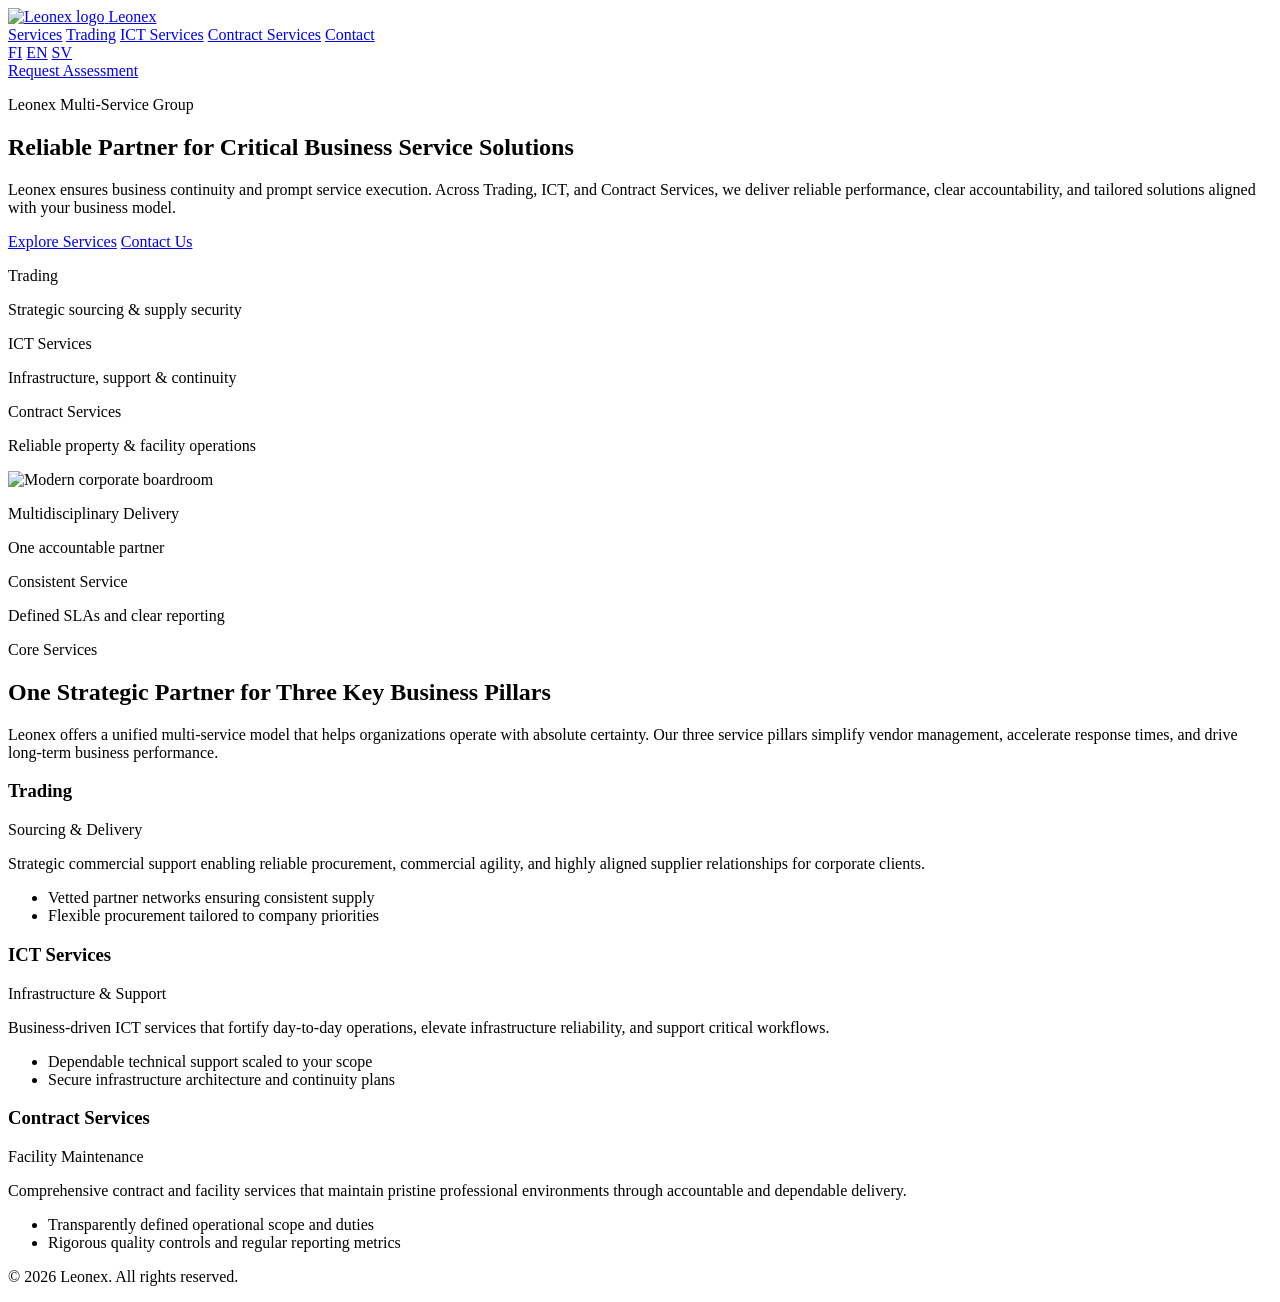
==== en/index.html @ 6550dc40 "fix: language routing localization" ====
<!DOCTYPE html>
<html lang="en">
<head>
    <meta charset="UTF-8">
    <meta name="viewport" content="width=device-width, initial-scale=1.0">
    <title>Leonex</title>
    <link rel="stylesheet" href="https://static.websitebuilder-cdn.com/576400cc5f5b2582/static/styles/main.cc6d735d.css" />
    <link rel="stylesheet" href="https://static.websitebuilder-cdn.com/576400cc5f5b2582/static/styles/fonts.0dc01eb2.css" />
    <link rel="icon" href="https://static.websitebuilder-cdn.com/576400cc5f5b2582/media/img/favicon-32.b4e21c8f9c5832f6.png" />
</head>
<body>
    <div data-theme="default" class="bg-base-100 min-h-screen text-base-content font-sans antialiased">
        
        <header id="header" class="sticky top-0 z-50 bg-base-100/90 backdrop-blur border-b border-base-border">
            <div class="mx-auto max-w-7xl px-6 lg:px-8">
                <div class="flex h-20 items-center justify-between gap-6">
                    <div class="flex items-center gap-3">
                        <a href="#hero" class="flex items-center gap-3">
                            <img src="https://static.websitebuilder-cdn.com/576400cc5f5b2582/media/img/logo.40c9488c623fadc3.a6948e40.png" alt="Leonex logo" class="h-9 w-9 rounded-md">
                            <span class="text-lg font-semibold tracking-tight text-base-content">Leonex</span>
                        </a>
                    </div>
                    <nav class="hidden lg:flex items-center gap-8 text-sm font-medium text-base-content-secondary">
                        <a href="#core-services" class="transition-colors hover:text-base-content">Services</a>
                        <a href="#trading-services" class="transition-colors hover:text-base-content">Trading</a>
                        <a href="#ict-services" class="transition-colors hover:text-base-content">ICT Services</a>
                        <a href="#cleaning-contracts" class="transition-colors hover:text-base-content">Contract Services</a>
                        <a href="#footer" class="transition-colors hover:text-base-content">Contact</a>
                    </nav>
                    <div class="hidden lg:flex items-center gap-4">
                        <div class="flex items-center gap-3 rounded-full border border-base-border bg-base-100 px-4 py-1.5 text-xs font-semibold">
                            <a href="../index.html" class="text-base-content-secondary hover:text-base-content">FI</a>
                            <a href="./index.html" class="text-primary font-bold">EN</a>
                            <a href="../sv/index.html" class="text-base-content-secondary hover:text-base-content">SV</a>
                        </div>
                        <a href="#footer" class="inline-flex items-center justify-center rounded-full bg-primary px-5 py-2.5 text-sm font-semibold text-primary-content transition-colors hover:bg-primary/90">Request Assessment</a>
                    </div>
                </div>
            </div>
        </header>

        <section id="hero" class="relative bg-base-100 py-16 sm:py-20 lg:py-24">
            <div class="relative z-10 mx-auto grid max-w-7xl grid-cols-1 items-center gap-10 px-6 lg:grid-cols-[1.1fr_0.9fr] lg:gap-12 lg:px-8">
                <div>
                    <p class="text-sm font-semibold uppercase tracking-[0.2em] text-base-content-secondary">Leonex Multi-Service Group</p>
                    <h1 class="mt-4 text-4xl font-bold tracking-tight text-base-content sm:text-5xl lg:text-6xl">
                        Reliable Partner for Critical Business Service Solutions
                    </h1>
                    <p class="mt-5 text-base leading-relaxed text-base-content-secondary sm:text-lg">
                        Leonex ensures business continuity and prompt service execution. Across Trading, ICT, and Contract Services, we deliver reliable performance, clear accountability, and tailored solutions aligned with your business model.
                    </p>
                    <div class="mt-8 flex flex-wrap gap-4">
                        <a href="#core-services" class="inline-flex items-center justify-center rounded-md bg-primary px-5 py-3 text-sm font-semibold text-primary-content transition hover:bg-primary/90">Explore Services</a>
                        <a href="#footer" class="inline-flex items-center justify-center rounded-md border border-base-border px-5 py-3 text-sm font-semibold text-base-content transition hover:bg-base-200">Contact Us</a>
                    </div>
                    
                    <div class="mt-10 grid gap-4 sm:grid-cols-3">
                        <div class="rounded-lg border border-base-border bg-base-200/50 px-4 py-3">
                            <p class="text-xs font-semibold uppercase tracking-wider text-base-content-secondary">Trading</p>
                            <p class="mt-1 text-sm font-medium text-base-content">Strategic sourcing & supply security</p>
                        </div>
                        <div class="rounded-lg border border-base-border bg-base-200/50 px-4 py-3">
                            <p class="text-xs font-semibold uppercase tracking-wider text-base-content-secondary">ICT Services</p>
                            <p class="mt-1 text-sm font-medium text-base-content">Infrastructure, support & continuity</p>
                        </div>
                        <div class="rounded-lg border border-base-border bg-base-200/50 px-4 py-3">
                            <p class="text-xs font-semibold uppercase tracking-wider text-base-content-secondary">Contract Services</p>
                            <p class="mt-1 text-sm font-medium text-base-content">Reliable property & facility operations</p>
                        </div>
                    </div>
                </div>
                
                <div class="relative">
                    <div class="rounded-2xl border border-base-border bg-base-200/80 p-3 shadow-sm">
                        <img src="https://static.websitebuilder-cdn.com/576400cc5f5b2582/media/img/hero-boardroom.fbc99840253d45b3b259ffa568a44a61.291a7914dbd7b44c.386c1541.png" alt="Modern corporate boardroom" class="h-72 w-full rounded-xl object-cover sm:h-80 lg:h-[22rem]">
                    </div>
                    <div class="mt-4 grid grid-cols-2 gap-3 text-xs text-base-content-secondary">
                        <div class="rounded-lg border border-base-border bg-base-100 px-3 py-2">
                            <p class="font-semibold text-base-content">Multidisciplinary Delivery</p>
                            <p class="mt-1">One accountable partner</p>
                        </div>
                        <div class="rounded-lg border border-base-border bg-base-100 px-3 py-2">
                            <p class="font-semibold text-base-content">Consistent Service</p>
                            <p class="mt-1">Defined SLAs and clear reporting</p>
                        </div>
                    </div>
                </div>
            </div>
        </section>

        <section id="core-services" class="relative py-16 sm:py-20 bg-gradient-to-b from-base-100 via-base-200 to-base-100 border-t border-base-border">
            <div class="relative z-10 mx-auto w-full max-w-7xl px-6 lg:px-8">
                <div class="max-w-3xl">
                    <p class="text-sm font-semibold tracking-[0.2em] text-base-content-tertiary uppercase">Core Services</p>
                    <h2 class="mt-3 text-3xl font-bold tracking-tight text-base-content sm:text-4xl">One Strategic Partner for Three Key Business Pillars</h2>
                    <p class="mt-4 text-base leading-relaxed text-base-content-secondary">Leonex offers a unified multi-service model that helps organizations operate with absolute certainty. Our three service pillars simplify vendor management, accelerate response times, and drive long-term business performance.</p>
                </div>
                
                <div class="mt-10 grid gap-6 lg:grid-cols-3">
                    <article class="rounded-2xl border border-base-border bg-base-100 p-6 shadow-sm transition hover:shadow-md">
                        <div class="flex items-center justify-between">
                            <h3 class="text-xl font-semibold text-base-content">Trading</h3>
                            <span class="rounded-full bg-secondary/15 px-3 py-1 text-xs font-semibold text-secondary">Sourcing & Delivery</span>
                        </div>
                        <p class="mt-4 text-sm leading-relaxed text-base-content-secondary">Strategic commercial support enabling reliable procurement, commercial agility, and highly aligned supplier relationships for corporate clients.</p>
                        <ul class="mt-5 space-y-2 text-sm text-base-content-secondary">
                            <li class="flex gap-2"><span class="mt-1.5 size-1.5 rounded-full bg-primary flex-shrink-0"></span><span>Vetted partner networks ensuring consistent supply</span></li>
                            <li class="flex gap-2"><span class="mt-1.5 size-1.5 rounded-full bg-primary flex-shrink-0"></span><span>Flexible procurement tailored to company priorities</span></li>
                        </ul>
                    </article>
                    
                    <article class="rounded-2xl border border-base-border bg-base-100 p-6 shadow-sm transition hover:shadow-md">
                        <div class="flex items-center justify-between">
                            <h3 class="text-xl font-semibold text-base-content">ICT Services</h3>
                            <span class="rounded-full bg-primary/15 px-3 py-1 text-xs font-semibold text-primary">Infrastructure & Support</span>
                        </div>
                        <p class="mt-4 text-sm leading-relaxed text-base-content-secondary">Business-driven ICT services that fortify day-to-day operations, elevate infrastructure reliability, and support critical workflows.</p>
                        <ul class="mt-5 space-y-2 text-sm text-base-content-secondary">
                            <li class="flex gap-2"><span class="mt-1.5 size-1.5 rounded-full bg-primary flex-shrink-0"></span><span>Dependable technical support scaled to your scope</span></li>
                            <li class="flex gap-2"><span class="mt-1.5 size-1.5 rounded-full bg-primary flex-shrink-0"></span><span>Secure infrastructure architecture and continuity plans</span></li>
                        </ul>
                    </article>
                    
                    <article class="rounded-2xl border border-base-border bg-base-100 p-6 shadow-sm transition hover:shadow-md">
                        <div class="flex items-center justify-between">
                            <h3 class="text-xl font-semibold text-base-content">Contract Services</h3>
                            <span class="rounded-full bg-secondary/15 px-3 py-1 text-xs font-semibold text-secondary">Facility Maintenance</span>
                        </div>
                        <p class="mt-4 text-sm leading-relaxed text-base-content-secondary">Comprehensive contract and facility services that maintain pristine professional environments through accountable and dependable delivery.</p>
                        <ul class="mt-5 space-y-2 text-sm text-base-content-secondary">
                            <li class="flex gap-2"><span class="mt-1.5 size-1.5 rounded-full bg-primary flex-shrink-0"></span><span>Transparently defined operational scope and duties</span></li>
                            <li class="flex gap-2"><span class="mt-1.5 size-1.5 rounded-full bg-primary flex-shrink-0"></span><span>Rigorous quality controls and regular reporting metrics</span></li>
                        </ul>
                    </article>
                </div>
            </div>
        </section>

        <footer id="footer" class="bg-base-100 border-t border-base-border py-12 text-center text-sm text-base-content-secondary">
            <p>&copy; 2026 Leonex. All rights reserved.</p>
        </footer>
    </div>
</body>
</html>
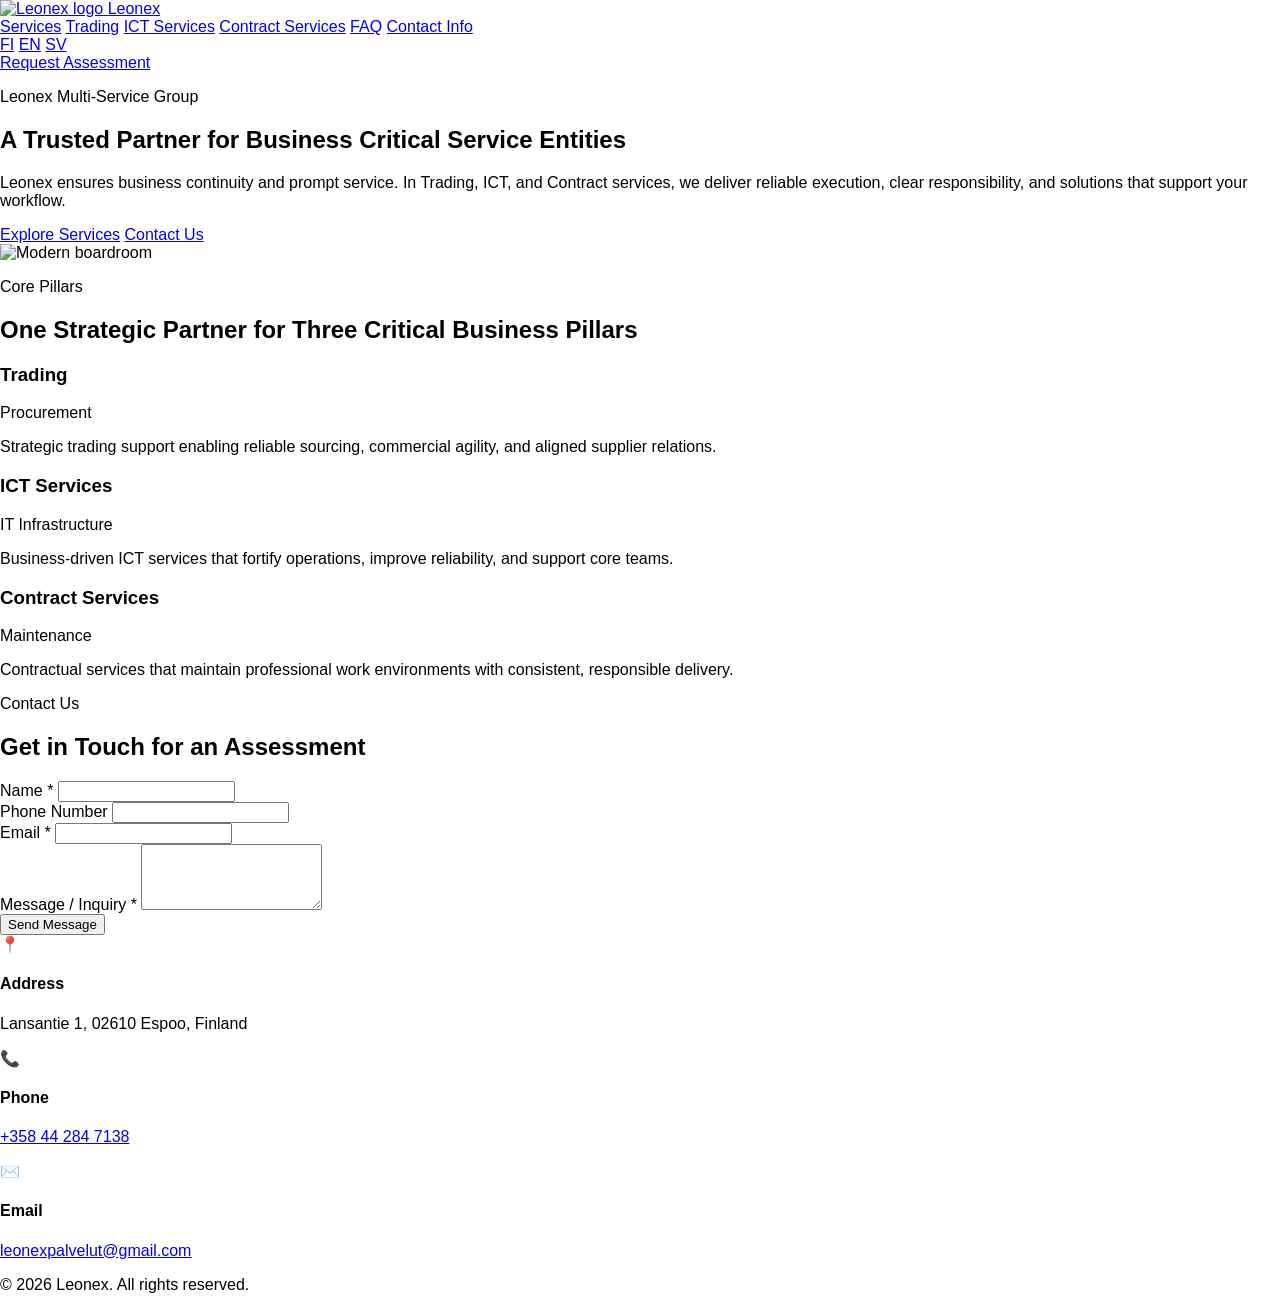
==== commit ed5c2506: "feat: complete multilingual pages (FI, EN, SV) with contact section" ====
--- a/en/index.html
+++ b/en/index.html
@@ -3,7 +3,8 @@
 <head>
     <meta charset="UTF-8">
     <meta name="viewport" content="width=device-width, initial-scale=1.0">
-    <title>Leonex</title>
+    <title>Leonex Services - Reliable Partner for Your Business</title>
+    <link rel="stylesheet" href="../style.css" />
     <link rel="stylesheet" href="https://static.websitebuilder-cdn.com/576400cc5f5b2582/static/styles/main.cc6d735d.css" />
     <link rel="stylesheet" href="https://static.websitebuilder-cdn.com/576400cc5f5b2582/static/styles/fonts.0dc01eb2.css" />
     <link rel="icon" href="https://static.websitebuilder-cdn.com/576400cc5f5b2582/media/img/favicon-32.b4e21c8f9c5832f6.png" />
@@ -24,16 +25,17 @@
                         <a href="#core-services" class="transition-colors hover:text-base-content">Services</a>
                         <a href="#trading-services" class="transition-colors hover:text-base-content">Trading</a>
                         <a href="#ict-services" class="transition-colors hover:text-base-content">ICT Services</a>
-                        <a href="#cleaning-contracts" class="transition-colors hover:text-base-content">Contract Services</a>
-                        <a href="#footer" class="transition-colors hover:text-base-content">Contact</a>
+                        <a href="#contract-services" class="transition-colors hover:text-base-content">Contract Services</a>
+                        <a href="#company-highlights" class="transition-colors hover:text-base-content">FAQ</a>
+                        <a href="#contact" class="transition-colors hover:text-base-content">Contact Info</a>
                     </nav>
                     <div class="hidden lg:flex items-center gap-4">
                         <div class="flex items-center gap-3 rounded-full border border-base-border bg-base-100 px-4 py-1.5 text-xs font-semibold">
                             <a href="../index.html" class="text-base-content-secondary hover:text-base-content">FI</a>
-                            <a href="./index.html" class="text-primary font-bold">EN</a>
+                            <a href="index.html" class="text-primary font-bold">EN</a>
                             <a href="../sv/index.html" class="text-base-content-secondary hover:text-base-content">SV</a>
                         </div>
-                        <a href="#footer" class="inline-flex items-center justify-center rounded-full bg-primary px-5 py-2.5 text-sm font-semibold text-primary-content transition-colors hover:bg-primary/90">Request Assessment</a>
+                        <a href="#contact" class="inline-flex items-center justify-center rounded-full bg-primary px-5 py-2.5 text-sm font-semibold text-primary-content transition-colors hover:bg-primary/90">Request Assessment</a>
                     </div>
                 </div>
             </div>
@@ -43,46 +45,20 @@
             <div class="relative z-10 mx-auto grid max-w-7xl grid-cols-1 items-center gap-10 px-6 lg:grid-cols-[1.1fr_0.9fr] lg:gap-12 lg:px-8">
                 <div>
                     <p class="text-sm font-semibold uppercase tracking-[0.2em] text-base-content-secondary">Leonex Multi-Service Group</p>
-                    <h1 class="mt-4 text-4xl font-bold tracking-tight text-base-content sm:text-5xl lg:text-6xl">
-                        Reliable Partner for Critical Business Service Solutions
+                    <h1 class="mt-4 text-4xl font-bold tracking-tight text-base-content sm:text-5xl lg:text-4xl xl:text-5xl leading-tight">
+                        A Trusted Partner for Business Critical Service Entities
                     </h1>
                     <p class="mt-5 text-base leading-relaxed text-base-content-secondary sm:text-lg">
-                        Leonex ensures business continuity and prompt service execution. Across Trading, ICT, and Contract Services, we deliver reliable performance, clear accountability, and tailored solutions aligned with your business model.
+                        Leonex ensures business continuity and prompt service. In Trading, ICT, and Contract services, we deliver reliable execution, clear responsibility, and solutions that support your workflow.
                     </p>
                     <div class="mt-8 flex flex-wrap gap-4">
                         <a href="#core-services" class="inline-flex items-center justify-center rounded-md bg-primary px-5 py-3 text-sm font-semibold text-primary-content transition hover:bg-primary/90">Explore Services</a>
-                        <a href="#footer" class="inline-flex items-center justify-center rounded-md border border-base-border px-5 py-3 text-sm font-semibold text-base-content transition hover:bg-base-200">Contact Us</a>
-                    </div>
-                    
-                    <div class="mt-10 grid gap-4 sm:grid-cols-3">
-                        <div class="rounded-lg border border-base-border bg-base-200/50 px-4 py-3">
-                            <p class="text-xs font-semibold uppercase tracking-wider text-base-content-secondary">Trading</p>
-                            <p class="mt-1 text-sm font-medium text-base-content">Strategic sourcing & supply security</p>
-                        </div>
-                        <div class="rounded-lg border border-base-border bg-base-200/50 px-4 py-3">
-                            <p class="text-xs font-semibold uppercase tracking-wider text-base-content-secondary">ICT Services</p>
-                            <p class="mt-1 text-sm font-medium text-base-content">Infrastructure, support & continuity</p>
-                        </div>
-                        <div class="rounded-lg border border-base-border bg-base-200/50 px-4 py-3">
-                            <p class="text-xs font-semibold uppercase tracking-wider text-base-content-secondary">Contract Services</p>
-                            <p class="mt-1 text-sm font-medium text-base-content">Reliable property & facility operations</p>
-                        </div>
+                        <a href="#contact" class="inline-flex items-center justify-center rounded-md border border-base-border px-5 py-3 text-sm font-semibold text-base-content transition hover:bg-base-200">Contact Us</a>
                     </div>
                 </div>
-                
                 <div class="relative">
                     <div class="rounded-2xl border border-base-border bg-base-200/80 p-3 shadow-sm">
-                        <img src="https://static.websitebuilder-cdn.com/576400cc5f5b2582/media/img/hero-boardroom.fbc99840253d45b3b259ffa568a44a61.291a7914dbd7b44c.386c1541.png" alt="Modern corporate boardroom" class="h-72 w-full rounded-xl object-cover sm:h-80 lg:h-[22rem]">
-                    </div>
-                    <div class="mt-4 grid grid-cols-2 gap-3 text-xs text-base-content-secondary">
-                        <div class="rounded-lg border border-base-border bg-base-100 px-3 py-2">
-                            <p class="font-semibold text-base-content">Multidisciplinary Delivery</p>
-                            <p class="mt-1">One accountable partner</p>
-                        </div>
-                        <div class="rounded-lg border border-base-border bg-base-100 px-3 py-2">
-                            <p class="font-semibold text-base-content">Consistent Service</p>
-                            <p class="mt-1">Defined SLAs and clear reporting</p>
-                        </div>
+                        <img src="https://static.websitebuilder-cdn.com/576400cc5f5b2582/media/img/hero-boardroom.fbc99840253d45b3b259ffa568a44a61.291a7914dbd7b44c.386c1541.png" alt="Modern boardroom" class="h-72 w-full rounded-xl object-cover sm:h-80 lg:h-[22rem]">
                     </div>
                 </div>
             </div>
@@ -91,53 +67,99 @@
         <section id="core-services" class="relative py-16 sm:py-20 bg-gradient-to-b from-base-100 via-base-200 to-base-100 border-t border-base-border">
             <div class="relative z-10 mx-auto w-full max-w-7xl px-6 lg:px-8">
                 <div class="max-w-3xl">
-                    <p class="text-sm font-semibold tracking-[0.2em] text-base-content-tertiary uppercase">Core Services</p>
-                    <h2 class="mt-3 text-3xl font-bold tracking-tight text-base-content sm:text-4xl">One Strategic Partner for Three Key Business Pillars</h2>
-                    <p class="mt-4 text-base leading-relaxed text-base-content-secondary">Leonex offers a unified multi-service model that helps organizations operate with absolute certainty. Our three service pillars simplify vendor management, accelerate response times, and drive long-term business performance.</p>
+                    <p class="text-sm font-semibold tracking-[0.2em] text-base-content-tertiary uppercase">Core Pillars</p>
+                    <h2 class="mt-3 text-3xl font-bold tracking-tight text-base-content sm:text-4xl">One Strategic Partner for Three Critical Business Pillars</h2>
                 </div>
                 
-                <div class="mt-10 grid gap-6 lg:grid-cols-3">
-                    <article class="rounded-2xl border border-base-border bg-base-100 p-6 shadow-sm transition hover:shadow-md">
-                        <div class="flex items-center justify-between">
-                            <h3 class="text-xl font-semibold text-base-content">Trading</h3>
-                            <span class="rounded-full bg-secondary/15 px-3 py-1 text-xs font-semibold text-secondary">Sourcing & Delivery</span>
+                <div class="mt-12 grid gap-6 lg:grid-cols-3">
+                    <article class="rounded-3xl border border-base-border bg-base-100 p-8 shadow-sm transition hover:shadow-md">
+                        <div class="flex items-center justify-between border-b border-base-border/60 pb-4">
+                            <h3 class="text-2xl font-bold text-base-content">Trading</h3>
+                            <span class="rounded-full bg-blue-50 text-blue-700 border border-blue-100 px-3 py-1 text-xs font-semibold">Procurement</span>
                         </div>
-                        <p class="mt-4 text-sm leading-relaxed text-base-content-secondary">Strategic commercial support enabling reliable procurement, commercial agility, and highly aligned supplier relationships for corporate clients.</p>
-                        <ul class="mt-5 space-y-2 text-sm text-base-content-secondary">
-                            <li class="flex gap-2"><span class="mt-1.5 size-1.5 rounded-full bg-primary flex-shrink-0"></span><span>Vetted partner networks ensuring consistent supply</span></li>
-                            <li class="flex gap-2"><span class="mt-1.5 size-1.5 rounded-full bg-primary flex-shrink-0"></span><span>Flexible procurement tailored to company priorities</span></li>
-                        </ul>
+                        <p class="mt-4 text-sm text-base-content-secondary min-h-[72px]">Strategic trading support enabling reliable sourcing, commercial agility, and aligned supplier relations.</p>
                     </article>
-                    
-                    <article class="rounded-2xl border border-base-border bg-base-100 p-6 shadow-sm transition hover:shadow-md">
-                        <div class="flex items-center justify-between">
-                            <h3 class="text-xl font-semibold text-base-content">ICT Services</h3>
-                            <span class="rounded-full bg-primary/15 px-3 py-1 text-xs font-semibold text-primary">Infrastructure & Support</span>
+                    <article class="rounded-3xl border border-base-border bg-base-100 p-8 shadow-sm transition hover:shadow-md">
+                        <div class="flex items-center justify-between border-b border-base-border/60 pb-4">
+                            <h3 class="text-2xl font-bold text-base-content">ICT Services</h3>
+                            <span class="rounded-full bg-cyan-50 text-cyan-700 border border-cyan-100 px-3 py-1 text-xs font-semibold">IT Infrastructure</span>
                         </div>
-                        <p class="mt-4 text-sm leading-relaxed text-base-content-secondary">Business-driven ICT services that fortify day-to-day operations, elevate infrastructure reliability, and support critical workflows.</p>
-                        <ul class="mt-5 space-y-2 text-sm text-base-content-secondary">
-                            <li class="flex gap-2"><span class="mt-1.5 size-1.5 rounded-full bg-primary flex-shrink-0"></span><span>Dependable technical support scaled to your scope</span></li>
-                            <li class="flex gap-2"><span class="mt-1.5 size-1.5 rounded-full bg-primary flex-shrink-0"></span><span>Secure infrastructure architecture and continuity plans</span></li>
-                        </ul>
+                        <p class="mt-4 text-sm text-base-content-secondary min-h-[72px]">Business-driven ICT services that fortify operations, improve reliability, and support core teams.</p>
                     </article>
-                    
-                    <article class="rounded-2xl border border-base-border bg-base-100 p-6 shadow-sm transition hover:shadow-md">
-                        <div class="flex items-center justify-between">
-                            <h3 class="text-xl font-semibold text-base-content">Contract Services</h3>
-                            <span class="rounded-full bg-secondary/15 px-3 py-1 text-xs font-semibold text-secondary">Facility Maintenance</span>
+                    <article class="rounded-3xl border border-base-border bg-base-100 p-8 shadow-sm transition hover:shadow-md">
+                        <div class="flex items-center justify-between border-b border-base-border/60 pb-4">
+                            <h3 class="text-2xl font-bold text-base-content">Contract Services</h3>
+                            <span class="rounded-full bg-indigo-50 text-indigo-700 border border-indigo-100 px-3 py-1 text-xs font-semibold">Maintenance</span>
                         </div>
-                        <p class="mt-4 text-sm leading-relaxed text-base-content-secondary">Comprehensive contract and facility services that maintain pristine professional environments through accountable and dependable delivery.</p>
-                        <ul class="mt-5 space-y-2 text-sm text-base-content-secondary">
-                            <li class="flex gap-2"><span class="mt-1.5 size-1.5 rounded-full bg-primary flex-shrink-0"></span><span>Transparently defined operational scope and duties</span></li>
-                            <li class="flex gap-2"><span class="mt-1.5 size-1.5 rounded-full bg-primary flex-shrink-0"></span><span>Rigorous quality controls and regular reporting metrics</span></li>
-                        </ul>
+                        <p class="mt-4 text-sm text-base-content-secondary min-h-[72px]">Contractual services that maintain professional work environments with consistent, responsible delivery.</p>
                     </article>
                 </div>
             </div>
         </section>
 
-        <footer id="footer" class="bg-base-100 border-t border-base-border py-12 text-center text-sm text-base-content-secondary">
-            <p>&copy; 2026 Leonex. All rights reserved.</p>
+        <section id="contact" class="relative py-16 sm:py-20 bg-base-100 border-t border-base-border">
+            <div class="mx-auto max-w-7xl px-6 lg:px-8">
+                <div class="max-w-3xl mb-12">
+                    <p class="text-xs font-bold uppercase tracking-wider text-primary">Contact Us</p>
+                    <h2 class="mt-3 text-3xl font-bold tracking-tight text-base-content sm:text-4xl">Get in Touch for an Assessment</h2>
+                </div>
+
+                <div class="grid grid-cols-1 lg:grid-cols-12 gap-12 items-start">
+                    <div class="lg:col-span-7 bg-white p-8 rounded-2xl border border-base-border shadow-sm">
+                        <form action="#" method="POST" class="space-y-5">
+                            <div class="grid grid-cols-1 sm:grid-cols-2 gap-4">
+                                <div>
+                                    <label for="name" class="block text-xs font-bold uppercase text-base-content mb-2">Name *</label>
+                                    <input type="text" id="name" name="name" required class="w-full px-4 py-3 rounded-xl border border-base-border bg-slate-50/50 text-sm">
+                                </div>
+                                <div>
+                                    <label for="phone" class="block text-xs font-bold uppercase text-base-content mb-2">Phone Number</label>
+                                    <input type="tel" id="phone" name="phone" class="w-full px-4 py-3 rounded-xl border border-base-border bg-slate-50/50 text-sm">
+                                </div>
+                            </div>
+                            <div>
+                                <label for="email" class="block text-xs font-bold uppercase text-base-content mb-2">Email *</label>
+                                <input type="email" id="email" name="email" required class="w-full px-4 py-3 rounded-xl border border-base-border bg-slate-50/50 text-sm">
+                            </div>
+                            <div>
+                                <label for="message" class="block text-xs font-bold uppercase text-base-content mb-2">Message / Inquiry *</label>
+                                <textarea id="message" name="message" rows="4" required class="w-full px-4 py-3 rounded-xl border border-base-border bg-slate-50/50 text-sm"></textarea>
+                            </div>
+                            <button type="submit" class="w-full inline-flex items-center justify-center rounded-xl bg-primary px-5 py-4 text-sm font-semibold text-primary-content shadow transition-colors hover:bg-primary/90">Send Message</button>
+                        </form>
+                    </div>
+
+                    <div class="lg:col-span-5 space-y-6">
+                        <div class="p-6 border border-base-border rounded-2xl bg-slate-50/50 flex gap-4 items-start">
+                            <div class="text-xl">📍</div>
+                            <div>
+                                <h4 class="font-bold text-sm text-base-content uppercase tracking-wider">Address</h4>
+                                <p class="text-sm text-base-content-secondary mt-1">Lansantie 1, 02610 Espoo, Finland</p>
+                            </div>
+                        </div>
+                        <div class="p-6 border border-base-border rounded-2xl bg-slate-50/50 flex gap-4 items-start">
+                            <div class="text-xl">📞</div>
+                            <div>
+                                <h4 class="font-bold text-sm text-base-content uppercase tracking-wider">Phone</h4>
+                                <p class="text-sm text-base-content-secondary mt-1"><a href="tel:+358442847138" class="hover:underline text-base-content font-semibold">+358 44 284 7138</a></p>
+                            </div>
+                        </div>
+                        <div class="p-6 border border-base-border rounded-2xl bg-slate-50/50 flex gap-4 items-start">
+                            <div class="text-xl">✉️</div>
+                            <div>
+                                <h4 class="font-bold text-sm text-base-content uppercase tracking-wider">Email</h4>
+                                <p class="text-sm text-base-content-secondary mt-1"><a href="mailto:leonexpalvelut@gmail.com" class="hover:underline text-primary font-semibold">leonexpalvelut@gmail.com</a></p>
+                            </div>
+                        </div>
+                    </div>
+                </div>
+            </div>
+        </section>
+
+        <footer id="footer" class="bg-slate-900 text-slate-400 border-t border-slate-800 py-12">
+            <div class="mx-auto max-w-7xl px-6 lg:px-8 text-center">
+                <p class="text-xs">&copy; 2026 Leonex. All rights reserved.</p>
+            </div>
         </footer>
     </div>
 </body>
--- a/style.css
+++ b/style.css
@@ -0,0 +1,24 @@
+html {
+  scroll-behavior: smooth;
+}
+
+body {
+  font-family: Arial, sans-serif;
+  margin: 0;
+  padding: 0;
+}
+
+/* Accordion Component UI Optimization */
+details summary::-webkit-details-marker {
+  display: none;
+}
+details[open] summary span:last-child {
+  transform: rotate(45deg);
+}
+
+/* Interactive Forms UI overrides */
+input:focus, textarea:focus {
+  outline: none;
+  border-color: var(--p, #0077cc) !important;
+  box-shadow: 0 0 0 2px rgba(0, 119, 204, 0.1);
+}
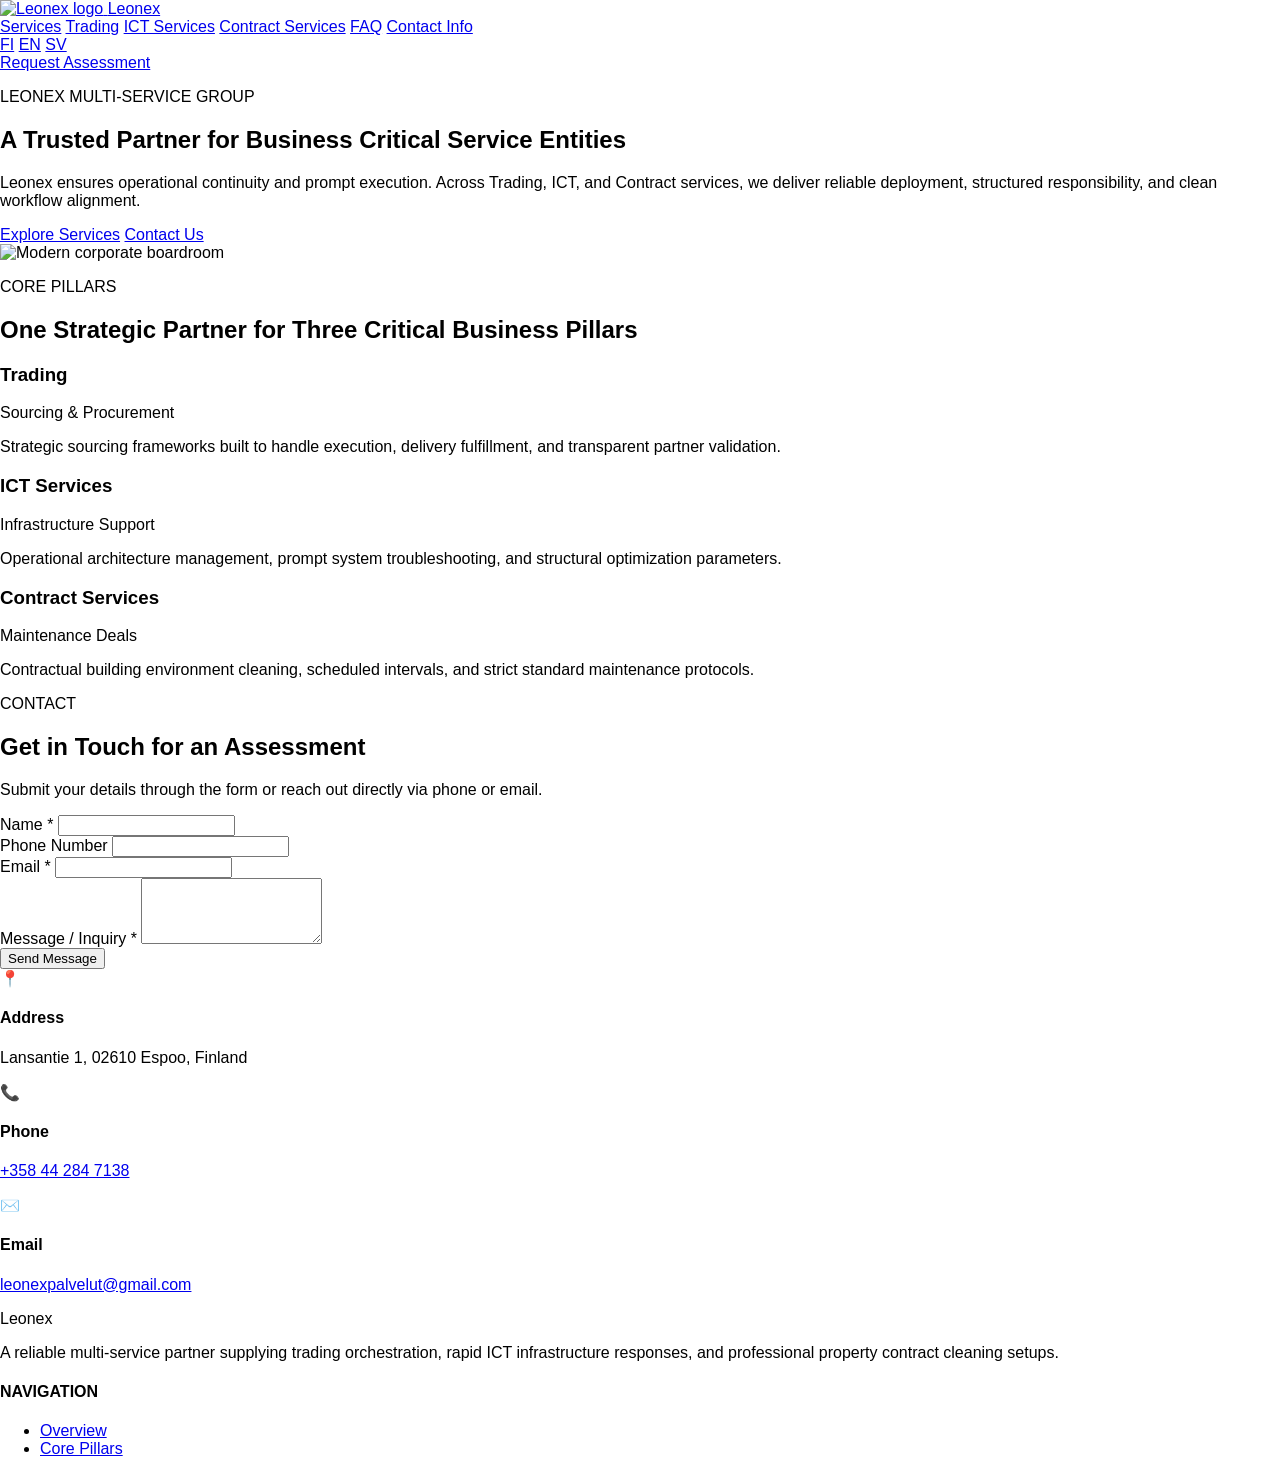
==== commit bdfaf516: "fix: resolve structural component inconsistencies, match snapshot sections, add complete contact for" ====
--- a/en/index.html
+++ b/en/index.html
@@ -26,7 +26,7 @@
                         <a href="#trading-services" class="transition-colors hover:text-base-content">Trading</a>
                         <a href="#ict-services" class="transition-colors hover:text-base-content">ICT Services</a>
                         <a href="#contract-services" class="transition-colors hover:text-base-content">Contract Services</a>
-                        <a href="#company-highlights" class="transition-colors hover:text-base-content">FAQ</a>
+                        <a href="#faq" class="transition-colors hover:text-base-content">FAQ</a>
                         <a href="#contact" class="transition-colors hover:text-base-content">Contact Info</a>
                     </nav>
                     <div class="hidden lg:flex items-center gap-4">
@@ -44,64 +44,65 @@
         <section id="hero" class="relative bg-base-100 py-16 sm:py-20 lg:py-24">
             <div class="relative z-10 mx-auto grid max-w-7xl grid-cols-1 items-center gap-10 px-6 lg:grid-cols-[1.1fr_0.9fr] lg:gap-12 lg:px-8">
                 <div>
-                    <p class="text-sm font-semibold uppercase tracking-[0.2em] text-base-content-secondary">Leonex Multi-Service Group</p>
-                    <h1 class="mt-4 text-4xl font-bold tracking-tight text-base-content sm:text-5xl lg:text-4xl xl:text-5xl leading-tight">
+                    <p class="text-xs font-bold uppercase tracking-[0.2em] text-base-content-tertiary">LEONEX MULTI-SERVICE GROUP</p>
+                    <h1 class="mt-4 text-4xl font-extrabold tracking-tight text-base-content sm:text-5xl lg:text-5xl leading-[1.15]">
                         A Trusted Partner for Business Critical Service Entities
                     </h1>
-                    <p class="mt-5 text-base leading-relaxed text-base-content-secondary sm:text-lg">
-                        Leonex ensures business continuity and prompt service. In Trading, ICT, and Contract services, we deliver reliable execution, clear responsibility, and solutions that support your workflow.
+                    <p class="mt-5 text-base leading-relaxed text-base-content-secondary sm:text-lg max-w-2xl">
+                        Leonex ensures operational continuity and prompt execution. Across Trading, ICT, and Contract services, we deliver reliable deployment, structured responsibility, and clean workflow alignment.
                     </p>
                     <div class="mt-8 flex flex-wrap gap-4">
                         <a href="#core-services" class="inline-flex items-center justify-center rounded-md bg-primary px-5 py-3 text-sm font-semibold text-primary-content transition hover:bg-primary/90">Explore Services</a>
-                        <a href="#contact" class="inline-flex items-center justify-center rounded-md border border-base-border px-5 py-3 text-sm font-semibold text-base-content transition hover:bg-base-200">Contact Us</a>
+                        <a href="#contact" class="inline-flex items-center justify-center rounded-md border border-base-border px-5 py-3 text-sm font-semibold text-base-content bg-white transition hover:bg-base-200">Contact Us</a>
                     </div>
                 </div>
-                <div class="relative">
-                    <div class="rounded-2xl border border-base-border bg-base-200/80 p-3 shadow-sm">
-                        <img src="https://static.websitebuilder-cdn.com/576400cc5f5b2582/media/img/hero-boardroom.fbc99840253d45b3b259ffa568a44a61.291a7914dbd7b44c.386c1541.png" alt="Modern boardroom" class="h-72 w-full rounded-xl object-cover sm:h-80 lg:h-[22rem]">
+                <div class="relative flex flex-col gap-4">
+                    <div class="rounded-2xl border border-base-border bg-base-100 p-3 shadow-sm">
+                        <img src="https://static.websitebuilder-cdn.com/576400cc5f5b2582/media/img/hero-boardroom.fbc99840253d45b3b259ffa568a44a61.291a7914dbd7b44c.386c1541.png" alt="Modern corporate boardroom" class="h-72 w-full rounded-xl object-cover sm:h-80 lg:h-[24rem]">
                     </div>
                 </div>
             </div>
         </section>
 
-        <section id="core-services" class="relative py-16 sm:py-20 bg-gradient-to-b from-base-100 via-base-200 to-base-100 border-t border-base-border">
+        <section id="core-services" class="relative py-16 sm:py-20 bg-base-100 border-t border-base-border/60">
             <div class="relative z-10 mx-auto w-full max-w-7xl px-6 lg:px-8">
                 <div class="max-w-3xl">
-                    <p class="text-sm font-semibold tracking-[0.2em] text-base-content-tertiary uppercase">Core Pillars</p>
-                    <h2 class="mt-3 text-3xl font-bold tracking-tight text-base-content sm:text-4xl">One Strategic Partner for Three Critical Business Pillars</h2>
+                    <p class="text-xs font-bold tracking-wider text-base-content-tertiary uppercase">CORE PILLARS</p>
+                    <h2 class="mt-3 text-3xl font-extrabold tracking-tight text-base-content sm:text-4xl leading-[1.2]">One Strategic Partner for Three Critical Business Pillars</h2>
                 </div>
                 
                 <div class="mt-12 grid gap-6 lg:grid-cols-3">
-                    <article class="rounded-3xl border border-base-border bg-base-100 p-8 shadow-sm transition hover:shadow-md">
-                        <div class="flex items-center justify-between border-b border-base-border/60 pb-4">
-                            <h3 class="text-2xl font-bold text-base-content">Trading</h3>
-                            <span class="rounded-full bg-blue-50 text-blue-700 border border-blue-100 px-3 py-1 text-xs font-semibold">Procurement</span>
+                    <article class="rounded-2xl border border-base-border bg-base-100 p-8 shadow-sm">
+                        <div class="flex items-center justify-between pb-4">
+                            <h3 class="text-xl font-extrabold text-base-content">Trading</h3>
+                            <span class="rounded-full bg-blue-50 text-blue-700 border border-blue-100 px-3 py-1 text-xs font-bold">Sourcing & Procurement</span>
                         </div>
-                        <p class="mt-4 text-sm text-base-content-secondary min-h-[72px]">Strategic trading support enabling reliable sourcing, commercial agility, and aligned supplier relations.</p>
+                        <p class="mt-4 text-sm text-base-content-secondary min-h-[80px]">Strategic sourcing frameworks built to handle execution, delivery fulfillment, and transparent partner validation.</p>
                     </article>
-                    <article class="rounded-3xl border border-base-border bg-base-100 p-8 shadow-sm transition hover:shadow-md">
-                        <div class="flex items-center justify-between border-b border-base-border/60 pb-4">
-                            <h3 class="text-2xl font-bold text-base-content">ICT Services</h3>
-                            <span class="rounded-full bg-cyan-50 text-cyan-700 border border-cyan-100 px-3 py-1 text-xs font-semibold">IT Infrastructure</span>
+                    <article class="rounded-2xl border border-base-border bg-base-100 p-8 shadow-sm">
+                        <div class="flex items-center justify-between pb-4">
+                            <h3 class="text-xl font-extrabold text-base-content">ICT Services</h3>
+                            <span class="rounded-full bg-cyan-50 text-cyan-700 border border-cyan-100 px-3 py-1 text-xs font-bold">Infrastructure Support</span>
                         </div>
-                        <p class="mt-4 text-sm text-base-content-secondary min-h-[72px]">Business-driven ICT services that fortify operations, improve reliability, and support core teams.</p>
+                        <p class="mt-4 text-sm text-base-content-secondary min-h-[80px]">Operational architecture management, prompt system troubleshooting, and structural optimization parameters.</p>
                     </article>
-                    <article class="rounded-3xl border border-base-border bg-base-100 p-8 shadow-sm transition hover:shadow-md">
-                        <div class="flex items-center justify-between border-b border-base-border/60 pb-4">
-                            <h3 class="text-2xl font-bold text-base-content">Contract Services</h3>
-                            <span class="rounded-full bg-indigo-50 text-indigo-700 border border-indigo-100 px-3 py-1 text-xs font-semibold">Maintenance</span>
+                    <article class="rounded-2xl border border-base-border bg-base-100 p-8 shadow-sm">
+                        <div class="flex items-center justify-between pb-4">
+                            <h3 class="text-xl font-extrabold text-base-content">Contract Services</h3>
+                            <span class="rounded-full bg-indigo-50 text-indigo-700 border border-indigo-100 px-3 py-1 text-xs font-bold">Maintenance Deals</span>
                         </div>
-                        <p class="mt-4 text-sm text-base-content-secondary min-h-[72px]">Contractual services that maintain professional work environments with consistent, responsible delivery.</p>
+                        <p class="mt-4 text-sm text-base-content-secondary min-h-[80px]">Contractual building environment cleaning, scheduled intervals, and strict standard maintenance protocols.</p>
                     </article>
                 </div>
             </div>
         </section>
 
-        <section id="contact" class="relative py-16 sm:py-20 bg-base-100 border-t border-base-border">
+        <section id="contact" class="relative py-16 sm:py-20 bg-base-100 border-t border-base-border/40">
             <div class="mx-auto max-w-7xl px-6 lg:px-8">
                 <div class="max-w-3xl mb-12">
-                    <p class="text-xs font-bold uppercase tracking-wider text-primary">Contact Us</p>
-                    <h2 class="mt-3 text-3xl font-bold tracking-tight text-base-content sm:text-4xl">Get in Touch for an Assessment</h2>
+                    <p class="text-xs font-bold uppercase tracking-wider text-primary">CONTACT</p>
+                    <h2 class="mt-3 text-3xl font-extrabold tracking-tight text-base-content sm:text-4xl">Get in Touch for an Assessment</h2>
+                    <p class="mt-4 text-base text-base-content-secondary">Submit your details through the form or reach out directly via phone or email.</p>
                 </div>
 
                 <div class="grid grid-cols-1 lg:grid-cols-12 gap-12 items-start">
@@ -110,45 +111,45 @@
                             <div class="grid grid-cols-1 sm:grid-cols-2 gap-4">
                                 <div>
                                     <label for="name" class="block text-xs font-bold uppercase text-base-content mb-2">Name *</label>
-                                    <input type="text" id="name" name="name" required class="w-full px-4 py-3 rounded-xl border border-base-border bg-slate-50/50 text-sm">
+                                    <input type="text" id="name" name="name" required class="w-full px-4 py-3 rounded-xl border border-base-border bg-slate-50/50 text-sm focus:ring-2 focus:ring-primary/20">
                                 </div>
                                 <div>
                                     <label for="phone" class="block text-xs font-bold uppercase text-base-content mb-2">Phone Number</label>
-                                    <input type="tel" id="phone" name="phone" class="w-full px-4 py-3 rounded-xl border border-base-border bg-slate-50/50 text-sm">
+                                    <input type="tel" id="phone" name="phone" class="w-full px-4 py-3 rounded-xl border border-base-border bg-slate-50/50 text-sm focus:ring-2 focus:ring-primary/20">
                                 </div>
                             </div>
                             <div>
                                 <label for="email" class="block text-xs font-bold uppercase text-base-content mb-2">Email *</label>
-                                <input type="email" id="email" name="email" required class="w-full px-4 py-3 rounded-xl border border-base-border bg-slate-50/50 text-sm">
+                                <input type="email" id="email" name="email" required class="w-full px-4 py-3 rounded-xl border border-base-border bg-slate-50/50 text-sm focus:ring-2 focus:ring-primary/20">
                             </div>
                             <div>
                                 <label for="message" class="block text-xs font-bold uppercase text-base-content mb-2">Message / Inquiry *</label>
-                                <textarea id="message" name="message" rows="4" required class="w-full px-4 py-3 rounded-xl border border-base-border bg-slate-50/50 text-sm"></textarea>
+                                <textarea id="message" name="message" rows="4" required class="w-full px-4 py-3 rounded-xl border border-base-border bg-slate-50/50 text-sm focus:ring-2 focus:ring-primary/20"></textarea>
                             </div>
                             <button type="submit" class="w-full inline-flex items-center justify-center rounded-xl bg-primary px-5 py-4 text-sm font-semibold text-primary-content shadow transition-colors hover:bg-primary/90">Send Message</button>
                         </form>
                     </div>
 
                     <div class="lg:col-span-5 space-y-6">
-                        <div class="p-6 border border-base-border rounded-2xl bg-slate-50/50 flex gap-4 items-start">
+                        <div class="p-6 border border-base-border rounded-2xl bg-slate-50/40 flex gap-4 items-start">
                             <div class="text-xl">📍</div>
                             <div>
                                 <h4 class="font-bold text-sm text-base-content uppercase tracking-wider">Address</h4>
                                 <p class="text-sm text-base-content-secondary mt-1">Lansantie 1, 02610 Espoo, Finland</p>
                             </div>
                         </div>
-                        <div class="p-6 border border-base-border rounded-2xl bg-slate-50/50 flex gap-4 items-start">
+                        <div class="p-6 border border-base-border rounded-2xl bg-slate-50/40 flex gap-4 items-start">
                             <div class="text-xl">📞</div>
                             <div>
                                 <h4 class="font-bold text-sm text-base-content uppercase tracking-wider">Phone</h4>
-                                <p class="text-sm text-base-content-secondary mt-1"><a href="tel:+358442847138" class="hover:underline text-base-content font-semibold">+358 44 284 7138</a></p>
+                                <p class="text-sm text-base-content-secondary mt-1"><a href="tel:+358442847138" class="hover:underline text-base-content font-bold">+358 44 284 7138</a></p>
                             </div>
                         </div>
-                        <div class="p-6 border border-base-border rounded-2xl bg-slate-50/50 flex gap-4 items-start">
+                        <div class="p-6 border border-base-border rounded-2xl bg-slate-50/40 flex gap-4 items-start">
                             <div class="text-xl">✉️</div>
                             <div>
                                 <h4 class="font-bold text-sm text-base-content uppercase tracking-wider">Email</h4>
-                                <p class="text-sm text-base-content-secondary mt-1"><a href="mailto:leonexpalvelut@gmail.com" class="hover:underline text-primary font-semibold">leonexpalvelut@gmail.com</a></p>
+                                <p class="text-sm text-base-content-secondary mt-1"><a href="mailto:leonexpalvelut@gmail.com" class="hover:underline text-primary font-bold">leonexpalvelut@gmail.com</a></p>
                             </div>
                         </div>
                     </div>
@@ -156,9 +157,25 @@
             </div>
         </section>
 
-        <footer id="footer" class="bg-slate-900 text-slate-400 border-t border-slate-800 py-12">
-            <div class="mx-auto max-w-7xl px-6 lg:px-8 text-center">
-                <p class="text-xs">&copy; 2026 Leonex. All rights reserved.</p>
+        <footer id="footer" class="bg-base-100 border-t border-base-border py-16 text-sm text-base-content-secondary">
+            <div class="mx-auto max-w-7xl px-6 lg:px-8 grid grid-cols-1 md:grid-cols-12 gap-8">
+                <div class="md:col-span-5 space-y-4">
+                    <div class="flex items-center gap-2 text-base-content font-bold text-lg">
+                        <span>Leonex</span>
+                    </div>
+                    <p class="max-w-sm text-xs leading-relaxed">
+                        A reliable multi-service partner supplying trading orchestration, rapid ICT infrastructure responses, and professional property contract cleaning setups.
+                    </p>
+                </div>
+                <div class="md:col-span-7 grid grid-cols-3 gap-4 text-xs">
+                    <div>
+                        <h4 class="font-bold text-base-content mb-3">NAVIGATION</h4>
+                        <ul class="space-y-2">
+                            <li><a href="#hero" class="hover:text-base-content">Overview</a></li>
+                            <li><a href="#core-services" class="hover:text-base-content">Core Pillars</a></li>
+                        </ul>
+                    </div>
+                </div>
             </div>
         </footer>
     </div>
--- a/style.css
+++ b/style.css
@@ -12,8 +12,8 @@
 details summary::-webkit-details-marker {
   display: none;
 }
-details[open] summary span:last-child {
-  transform: rotate(45deg);
+details summary {
+  list-style: none;
 }
 
 /* Interactive Forms UI overrides */
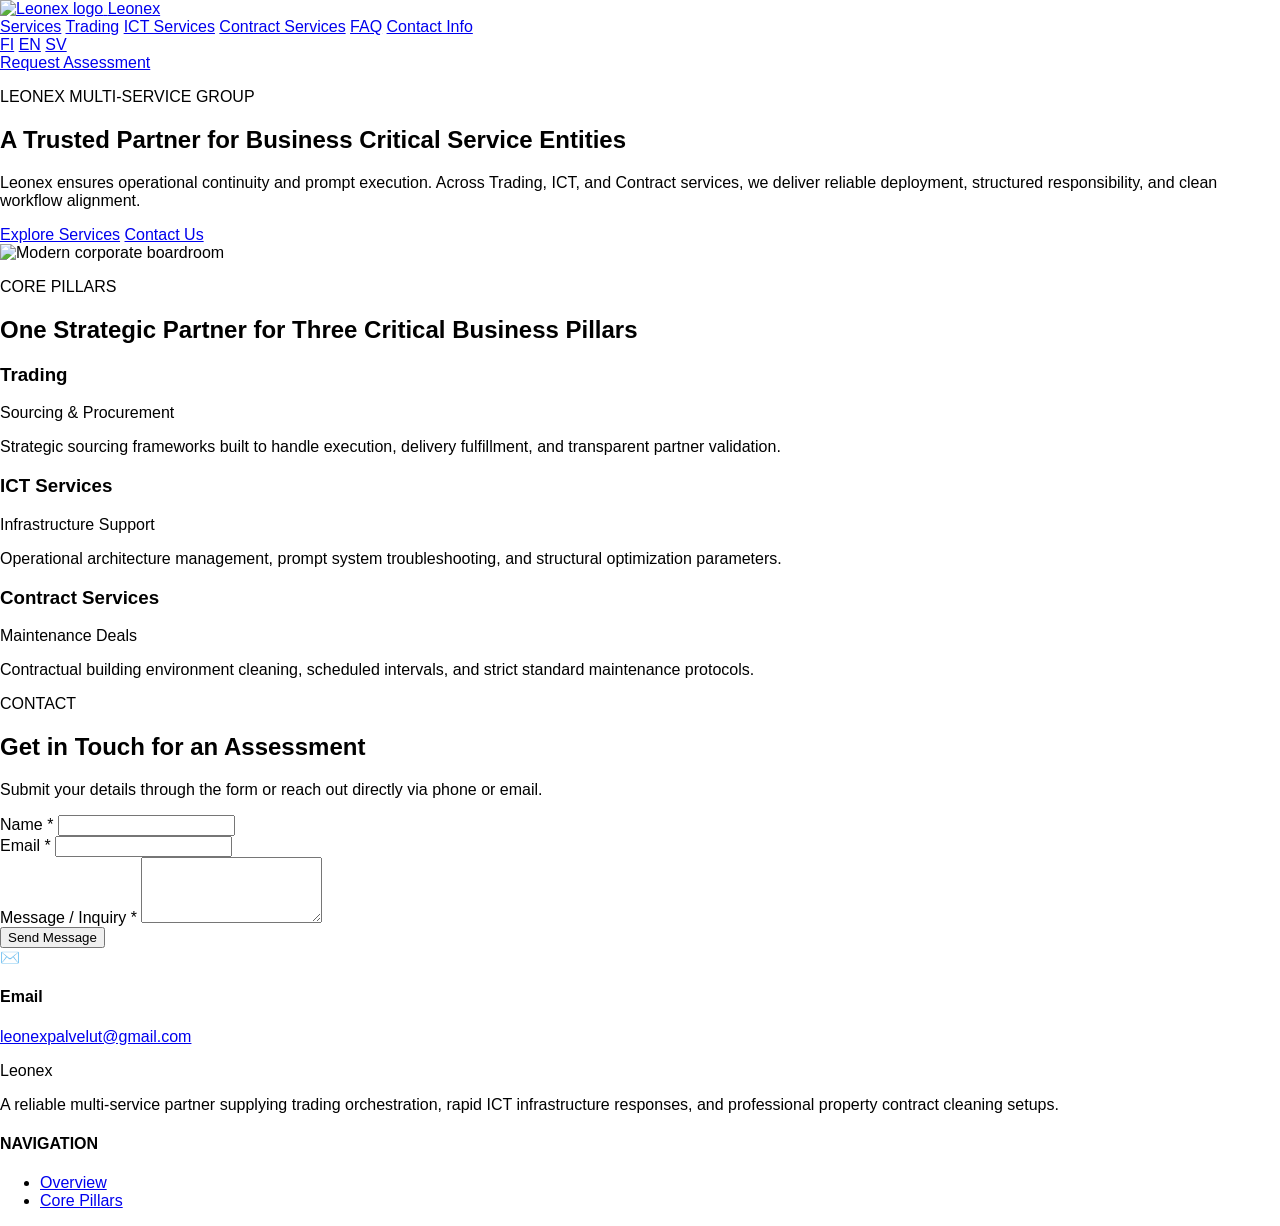
==== commit 35d420bd: "Remove phone number and address from contact sections" ====
--- a/en/index.html
+++ b/en/index.html
@@ -108,14 +108,10 @@
                 <div class="grid grid-cols-1 lg:grid-cols-12 gap-12 items-start">
                     <div class="lg:col-span-7 bg-white p-8 rounded-2xl border border-base-border shadow-sm">
                         <form action="#" method="POST" class="space-y-5">
-                            <div class="grid grid-cols-1 sm:grid-cols-2 gap-4">
+                            <div class="grid grid-cols-1 gap-4">
                                 <div>
                                     <label for="name" class="block text-xs font-bold uppercase text-base-content mb-2">Name *</label>
                                     <input type="text" id="name" name="name" required class="w-full px-4 py-3 rounded-xl border border-base-border bg-slate-50/50 text-sm focus:ring-2 focus:ring-primary/20">
-                                </div>
-                                <div>
-                                    <label for="phone" class="block text-xs font-bold uppercase text-base-content mb-2">Phone Number</label>
-                                    <input type="tel" id="phone" name="phone" class="w-full px-4 py-3 rounded-xl border border-base-border bg-slate-50/50 text-sm focus:ring-2 focus:ring-primary/20">
                                 </div>
                             </div>
                             <div>
@@ -131,20 +127,7 @@
                     </div>
 
                     <div class="lg:col-span-5 space-y-6">
-                        <div class="p-6 border border-base-border rounded-2xl bg-slate-50/40 flex gap-4 items-start">
-                            <div class="text-xl">📍</div>
-                            <div>
-                                <h4 class="font-bold text-sm text-base-content uppercase tracking-wider">Address</h4>
-                                <p class="text-sm text-base-content-secondary mt-1">Lansantie 1, 02610 Espoo, Finland</p>
-                            </div>
-                        </div>
-                        <div class="p-6 border border-base-border rounded-2xl bg-slate-50/40 flex gap-4 items-start">
-                            <div class="text-xl">📞</div>
-                            <div>
-                                <h4 class="font-bold text-sm text-base-content uppercase tracking-wider">Phone</h4>
-                                <p class="text-sm text-base-content-secondary mt-1"><a href="tel:+358442847138" class="hover:underline text-base-content font-bold">+358 44 284 7138</a></p>
-                            </div>
-                        </div>
+                        <!-- Address and phone removed per request -->
                         <div class="p-6 border border-base-border rounded-2xl bg-slate-50/40 flex gap-4 items-start">
                             <div class="text-xl">✉️</div>
                             <div>
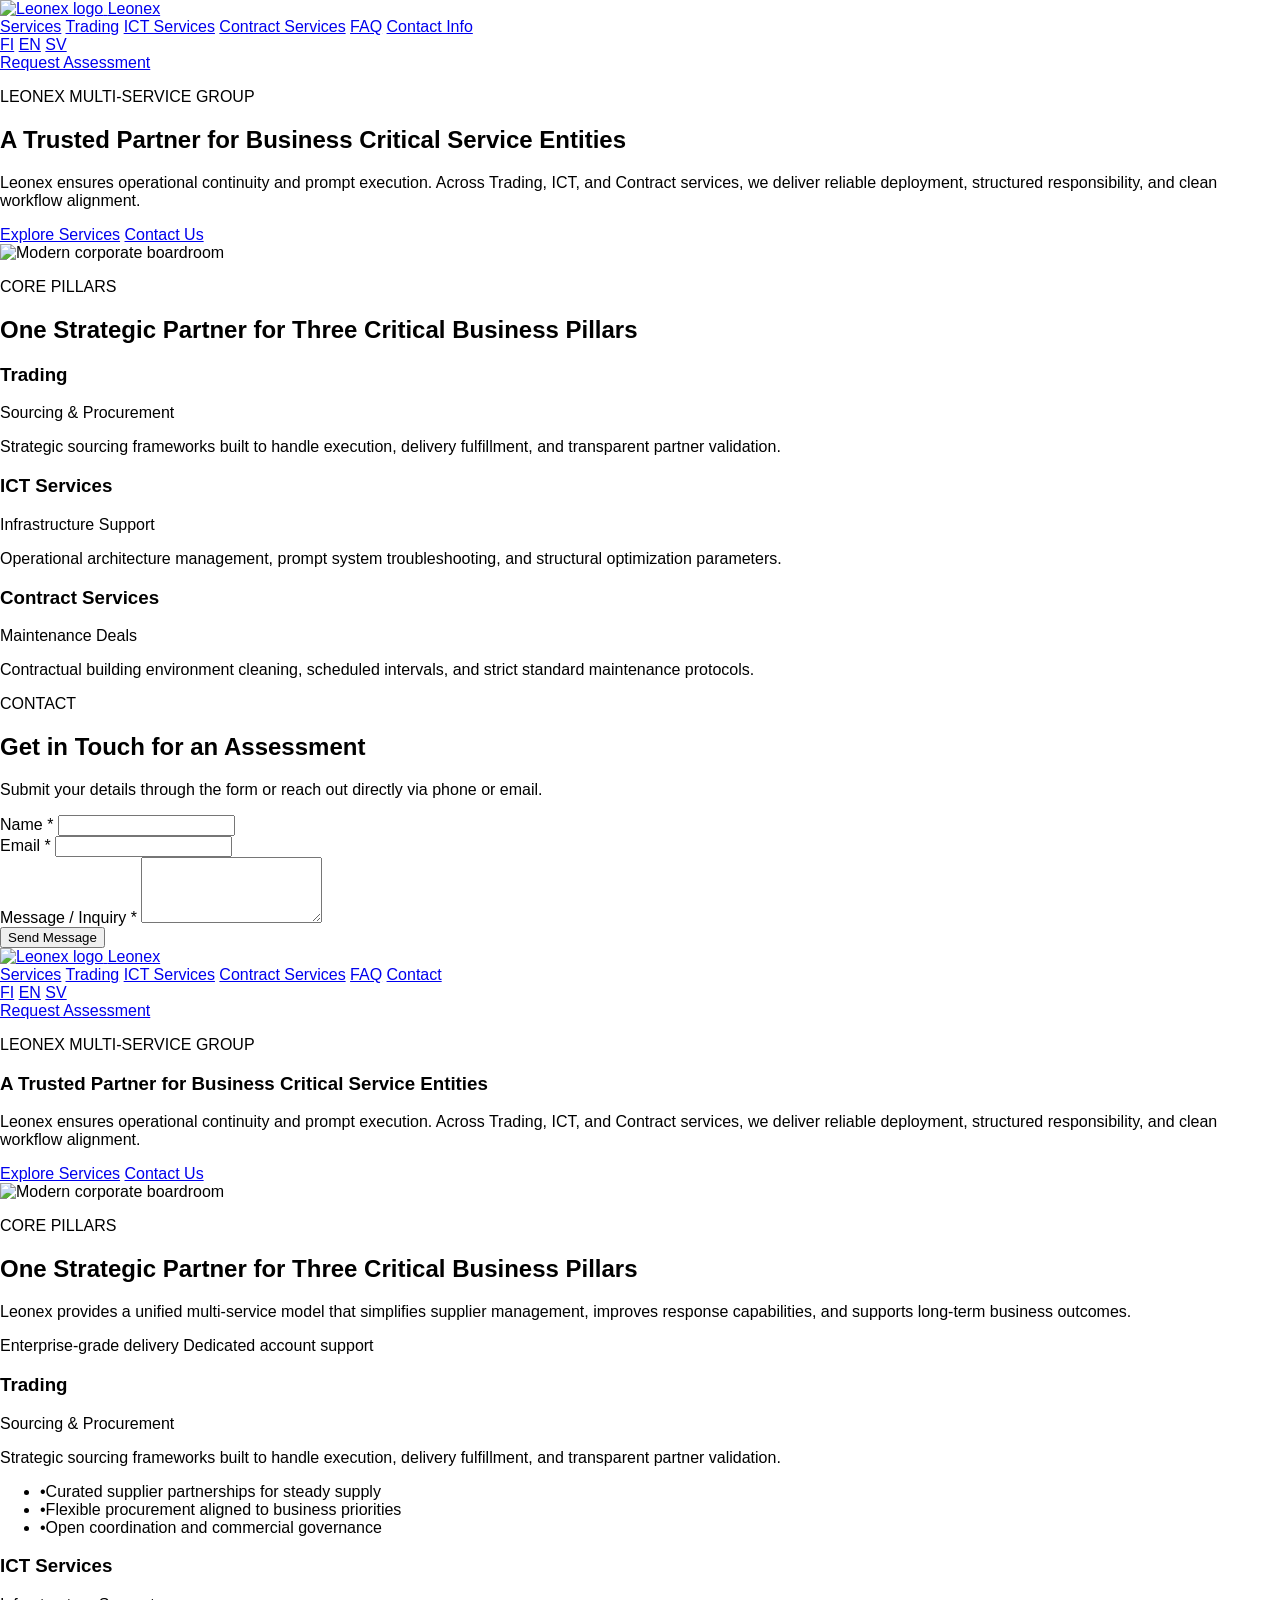
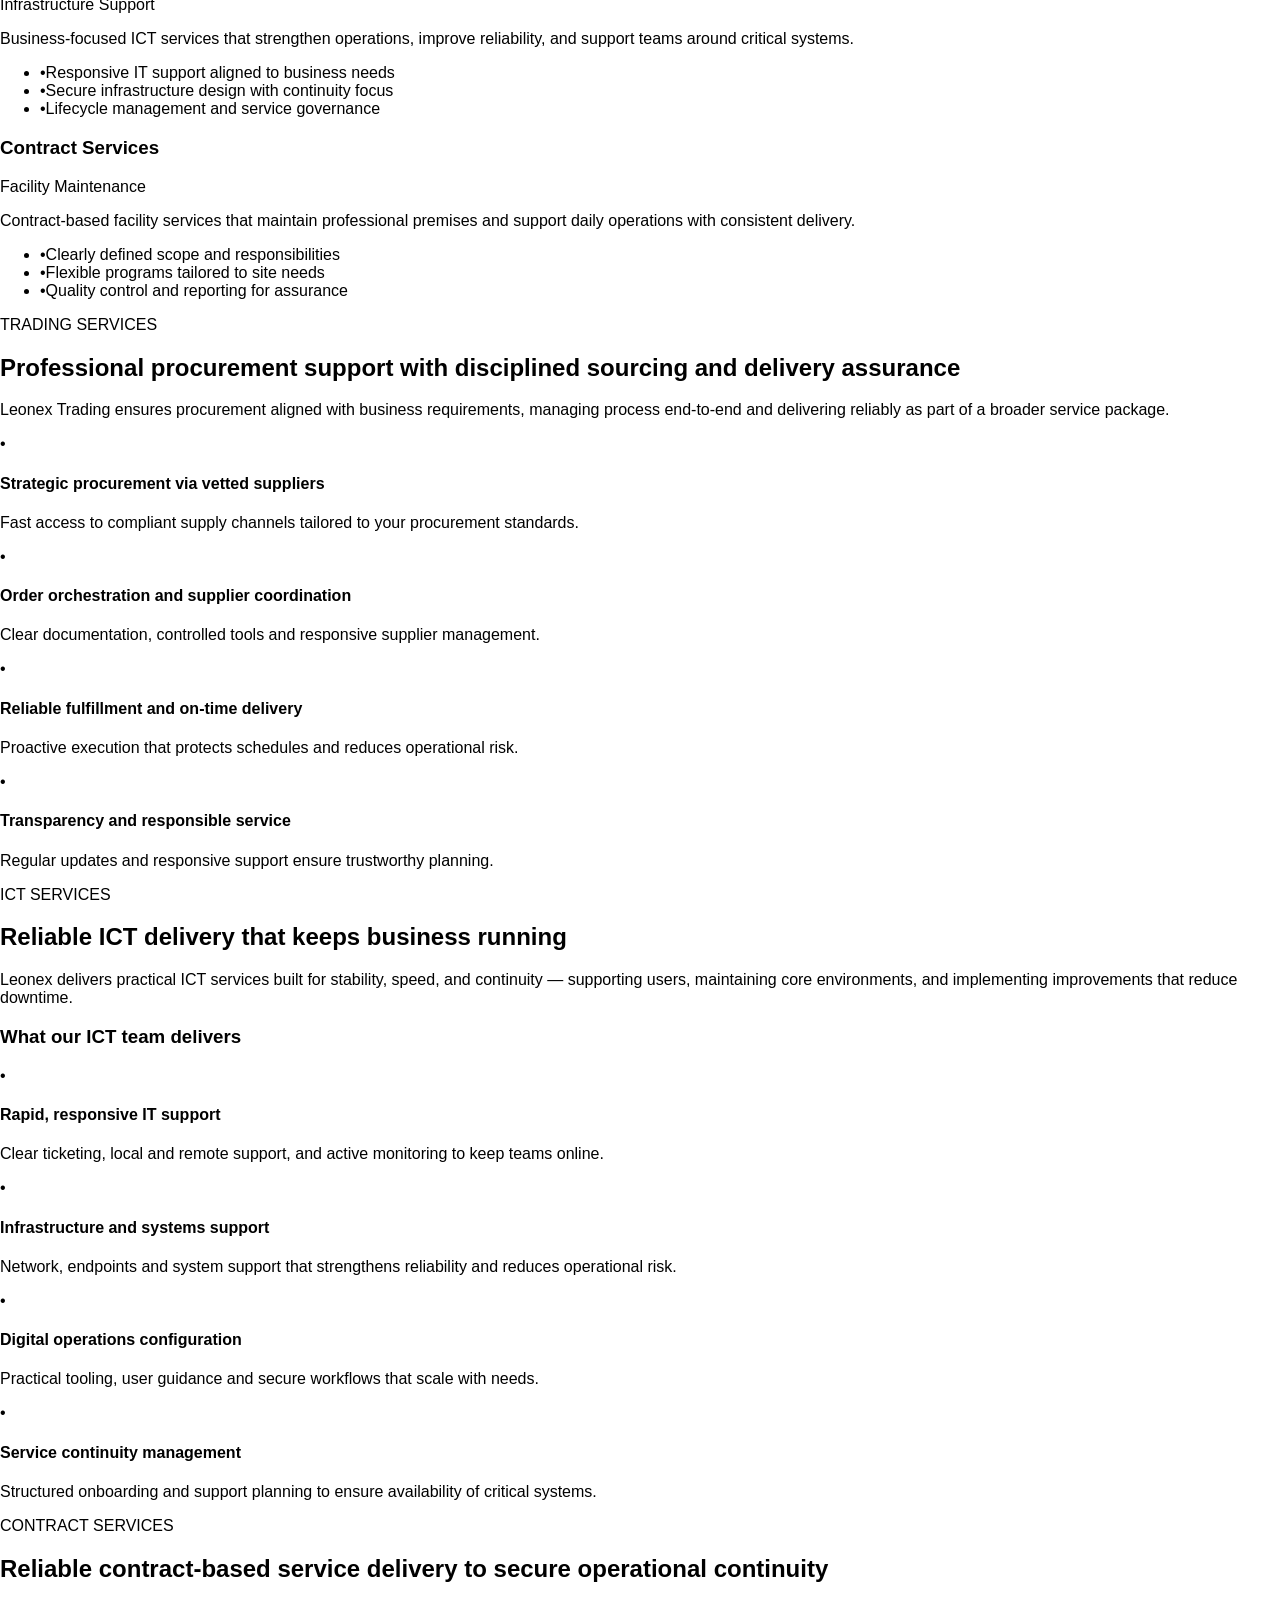
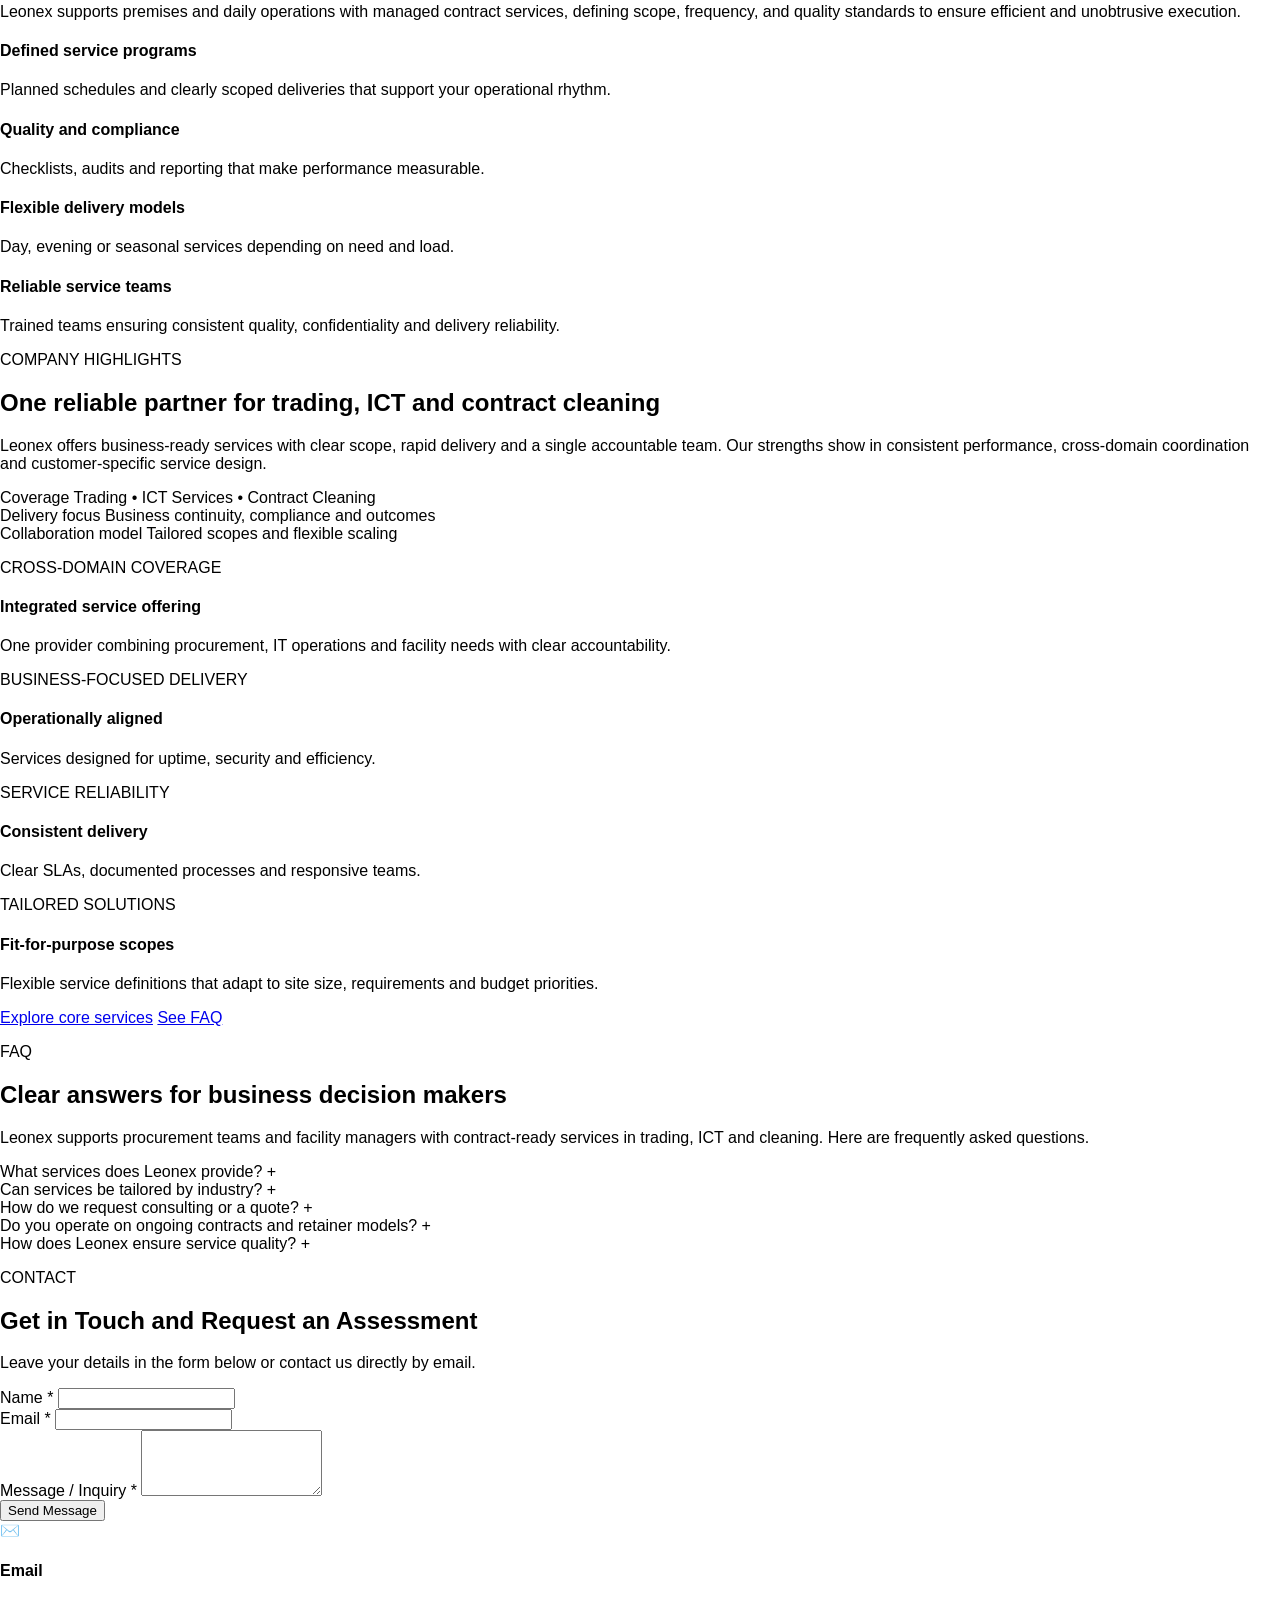
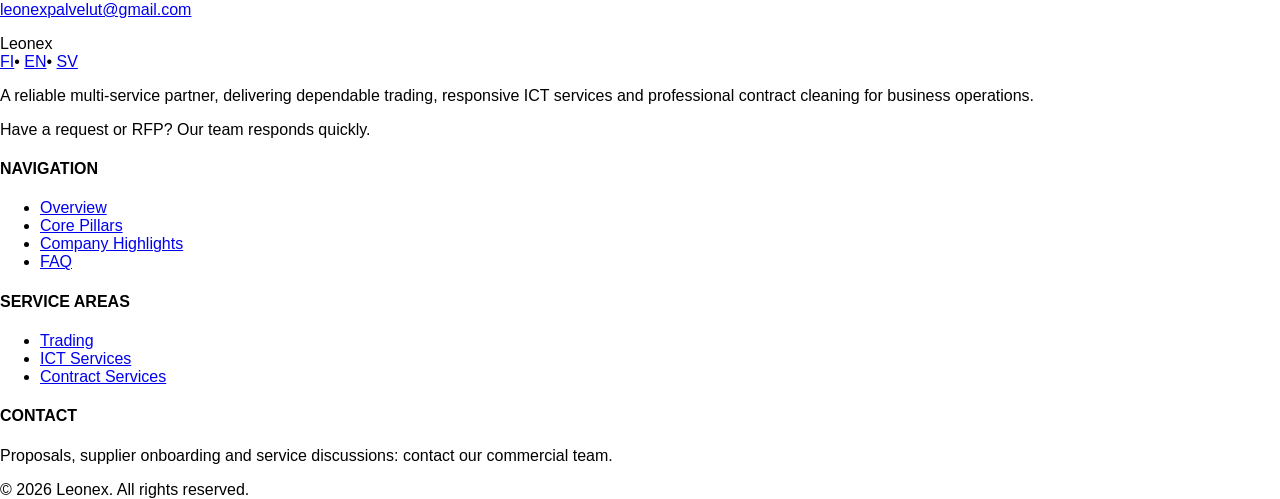
==== commit bed7aace: "Remove phone number and address; update en/index.html to match root (English)" ====
--- a/en/index.html
+++ b/en/index.html
@@ -123,44 +123,462 @@
                                 <textarea id="message" name="message" rows="4" required class="w-full px-4 py-3 rounded-xl border border-base-border bg-slate-50/50 text-sm focus:ring-2 focus:ring-primary/20"></textarea>
                             </div>
                             <button type="submit" class="w-full inline-flex items-center justify-center rounded-xl bg-primary px-5 py-4 text-sm font-semibold text-primary-content shadow transition-colors hover:bg-primary/90">Send Message</button>
-                        </form>
-                    </div>
-
-                    <div class="lg:col-span-5 space-y-6">
-                        <!-- Address and phone removed per request -->
-                        <div class="p-6 border border-base-border rounded-2xl bg-slate-50/40 flex gap-4 items-start">
-                            <div class="text-xl">✉️</div>
-                            <div>
-                                <h4 class="font-bold text-sm text-base-content uppercase tracking-wider">Email</h4>
-                                <p class="text-sm text-base-content-secondary mt-1"><a href="mailto:leonexpalvelut@gmail.com" class="hover:underline text-primary font-bold">leonexpalvelut@gmail.com</a></p>
+                        <!DOCTYPE html>
+                        <html lang="en">
+                        <head>
+                            <meta charset="UTF-8">
+                            <meta name="viewport" content="width=device-width, initial-scale=1.0">
+                            <title>Leonex Services - Reliable Partner for Your Business</title>
+                            <link rel="stylesheet" href="../style.css" />
+                            <link rel="stylesheet" href="https://static.websitebuilder-cdn.com/576400cc5f5b2582/static/styles/main.cc6d735d.css" />
+                            <link rel="stylesheet" href="https://static.websitebuilder-cdn.com/576400cc5f5b2582/static/styles/fonts.0dc01eb2.css" />
+                            <link rel="icon" href="https://static.websitebuilder-cdn.com/576400cc5f5b2582/media/img/favicon-32.b4e21c8f9c5832f6.png" />
+                        </head>
+                        <body>
+                            <div data-theme="default" class="bg-base-100 min-h-screen text-base-content font-sans antialiased">
+        
+                                <header id="header" class="sticky top-0 z-50 bg-base-100/90 backdrop-blur border-b border-base-border">
+                                    <div class="mx-auto max-w-7xl px-6 lg:px-8">
+                                        <div class="flex h-20 items-center justify-between gap-6">
+                                            <div class="flex items-center gap-3">
+                                                <a href="#hero" class="flex items-center gap-3">
+                                                    <img src="https://static.websitebuilder-cdn.com/576400cc5f5b2582/media/img/logo.40c9488c623fadc3.a6948e40.png" alt="Leonex logo" class="h-9 w-9 rounded-md">
+                                                    <span class="text-lg font-semibold tracking-tight text-base-content">Leonex</span>
+                                                </a>
+                                            </div>
+                                            <nav class="hidden lg:flex items-center gap-8 text-sm font-medium text-base-content-secondary">
+                                                <a href="#core-services" class="transition-colors hover:text-base-content">Services</a>
+                                                <a href="#trading-services" class="transition-colors hover:text-base-content">Trading</a>
+                                                <a href="#ict-services" class="transition-colors hover:text-base-content">ICT Services</a>
+                                                <a href="#contract-services" class="transition-colors hover:text-base-content">Contract Services</a>
+                                                <a href="#faq" class="transition-colors hover:text-base-content">FAQ</a>
+                                                <a href="#contact" class="transition-colors hover:text-base-content">Contact</a>
+                                            </nav>
+                                            <div class="hidden lg:flex items-center gap-4">
+                                                <div class="flex items-center gap-3 rounded-full border border-base-border bg-base-100 px-4 py-1.5 text-xs font-semibold">
+                                                    <a href="../index.html" class="text-base-content-secondary hover:text-base-content">FI</a>
+                                                    <a href="index.html" class="text-primary font-bold">EN</a>
+                                                    <a href="../sv/index.html" class="text-base-content-secondary hover:text-base-content">SV</a>
+                                                </div>
+                                                <a href="#contact" class="inline-flex items-center justify-center rounded-full bg-primary px-5 py-2.5 text-sm font-semibold text-primary-content transition-colors hover:bg-primary/90">Request Assessment</a>
+                                            </div>
+                                        </div>
+                                    </div>
+                                </header>
+
+                                <section id="hero" class="relative bg-base-100 py-16 sm:py-20 lg:py-24">
+                                    <div class="relative z-10 mx-auto grid max-w-7xl grid-cols-1 items-center gap-10 px-6 lg:grid-cols-[1.1fr_0.9fr] lg:gap-12 lg:px-8">
+                                        <div>
+                                            <p class="text-xs font-bold uppercase tracking-[0.2em] text-base-content-tertiary">LEONEX MULTI-SERVICE GROUP</p>
+                                            <h1 class="mt-4 text-4xl font-extrabold tracking-tight text-base-content sm:text-5xl lg:text-5xl leading-[1.15]">
+                                                A Trusted Partner for Business Critical Service Entities
+                                            </h1>
+                                            <p class="mt-5 text-base leading-relaxed text-base-content-secondary sm:text-lg max-w-2xl">
+                                                Leonex ensures operational continuity and prompt execution. Across Trading, ICT, and Contract services, we deliver reliable deployment, structured responsibility, and clean workflow alignment.
+                                            </p>
+                                            <div class="mt-8 flex flex-wrap gap-4">
+                                                <a href="#core-services" class="inline-flex items-center justify-center rounded-md bg-primary px-5 py-3 text-sm font-semibold text-primary-content transition hover:bg-primary/90">Explore Services</a>
+                                                <a href="#contact" class="inline-flex items-center justify-center rounded-md border border-base-border px-5 py-3 text-sm font-semibold text-base-content bg-white transition hover:bg-base-200">Contact Us</a>
+                                            </div>
+                                        </div>
+                                        <div class="relative flex flex-col gap-4">
+                                            <div class="rounded-2xl border border-base-border bg-base-100 p-3 shadow-sm">
+                                                <img src="https://static.websitebuilder-cdn.com/576400cc5f5b2582/media/img/hero-boardroom.fbc99840253d45b3b259ffa568a44a61.291a7914dbd7b44c.386c1541.png" alt="Modern corporate boardroom" class="h-72 w-full rounded-xl object-cover sm:h-80 lg:h-[24rem]">
+                                            </div>
+                                        </div>
+                                    </div>
+                                </section>
+
+                                <section id="core-services" class="relative py-16 sm:py-20 bg-base-100 border-t border-base-border/60">
+                                    <div class="relative z-10 mx-auto w-full max-w-7xl px-6 lg:px-8">
+                                        <div class="flex flex-col lg:flex-row lg:items-end justify-between gap-6">
+                                            <div class="max-w-3xl">
+                                                <p class="text-xs font-bold tracking-wider text-base-content-tertiary uppercase">CORE PILLARS</p>
+                                                <h2 class="mt-3 text-3xl font-extrabold tracking-tight text-base-content sm:text-4xl leading-[1.2]">One Strategic Partner for Three Critical Business Pillars</h2>
+                                                <p class="mt-4 text-base leading-relaxed text-base-content-secondary">Leonex provides a unified multi-service model that simplifies supplier management, improves response capabilities, and supports long-term business outcomes.</p>
+                                            </div>
+                                            <div class="flex flex-row lg:flex-col gap-3 flex-shrink-0">
+                                                <span class="inline-flex items-center justify-center rounded-full border border-base-border bg-base-100 px-4 py-2 text-xs font-semibold text-base-content-secondary shadow-sm">Enterprise-grade delivery</span>
+                                                <span class="inline-flex items-center justify-center rounded-full border border-base-border bg-base-100 px-4 py-2 text-xs font-semibold text-base-content-secondary shadow-sm">Dedicated account support</span>
+                                            </div>
+                                        </div>
+                
+                                        <div class="mt-12 grid gap-6 lg:grid-cols-3">
+                                            <article class="rounded-2xl border border-base-border bg-base-100 p-8 shadow-sm">
+                                                <div class="flex items-center justify-between pb-4">
+                                                    <h3 class="text-xl font-extrabold text-base-content">Trading</h3>
+                                                    <span class="rounded-full bg-blue-50 text-blue-700 border border-blue-100 px-3 py-1 text-xs font-bold">Sourcing & Procurement</span>
+                                                </div>
+                                                <p class="mt-4 text-sm text-base-content-secondary min-h-[80px]">Strategic sourcing frameworks built to handle execution, delivery fulfillment, and transparent partner validation.</p>
+                                                <ul class="mt-6 space-y-3 text-sm text-base-content-secondary border-t border-base-border/40 pt-6">
+                                                    <li class="flex gap-3"><span class="text-blue-500 font-bold">•</span><span>Curated supplier partnerships for steady supply</span></li>
+                                                    <li class="flex gap-3"><span class="text-blue-500 font-bold">•</span><span>Flexible procurement aligned to business priorities</span></li>
+                                                    <li class="flex gap-3"><span class="text-blue-500 font-bold">•</span><span>Open coordination and commercial governance</span></li>
+                                                </ul>
+                                            </article>
+                                            <article class="rounded-2xl border border-base-border bg-base-100 p-8 shadow-sm">
+                                                <div class="flex items-center justify-between pb-4">
+                                                    <h3 class="text-xl font-extrabold text-base-content">ICT Services</h3>
+                                                    <span class="rounded-full bg-cyan-50 text-cyan-700 border border-cyan-100 px-3 py-1 text-xs font-bold">Infrastructure Support</span>
+                                                </div>
+                                                <p class="mt-4 text-sm text-base-content-secondary min-h-[80px]">Business-focused ICT services that strengthen operations, improve reliability, and support teams around critical systems.</p>
+                                                <ul class="mt-6 space-y-3 text-sm text-base-content-secondary border-t border-base-border/40 pt-6">
+                                                    <li class="flex gap-3"><span class="text-cyan-500 font-bold">•</span><span>Responsive IT support aligned to business needs</span></li>
+                                                    <li class="flex gap-3"><span class="text-cyan-500 font-bold">•</span><span>Secure infrastructure design with continuity focus</span></li>
+                                                    <li class="flex gap-3"><span class="text-cyan-500 font-bold">•</span><span>Lifecycle management and service governance</span></li>
+                                                </ul>
+                                            </article>
+                                            <article class="rounded-2xl border border-base-border bg-base-100 p-8 shadow-sm">
+                                                <div class="flex items-center justify-between pb-4">
+                                                    <h3 class="text-xl font-extrabold text-base-content">Contract Services</h3>
+                                                    <span class="rounded-full bg-indigo-50 text-indigo-700 border border-indigo-100 px-3 py-1 text-xs font-bold">Facility Maintenance</span>
+                                                </div>
+                                                <p class="mt-4 text-sm text-base-content-secondary min-h-[80px]">Contract-based facility services that maintain professional premises and support daily operations with consistent delivery.</p>
+                                                <ul class="mt-6 space-y-3 text-sm text-base-content-secondary border-t border-base-border/40 pt-6">
+                                                    <li class="flex gap-3"><span class="text-indigo-500 font-bold">•</span><span>Clearly defined scope and responsibilities</span></li>
+                                                    <li class="flex gap-3"><span class="text-indigo-500 font-bold">•</span><span>Flexible programs tailored to site needs</span></li>
+                                                    <li class="flex gap-3"><span class="text-indigo-500 font-bold">•</span><span>Quality control and reporting for assurance</span></li>
+                                                </ul>
+                                            </article>
+                                        </div>
+                                    </div>
+                                </section>
+
+                                <section id="trading-services" class="relative py-16 sm:py-20 bg-base-100 border-t border-base-border/40">
+                                    <div class="mx-auto max-w-7xl px-6 lg:px-8 grid grid-cols-1 lg:grid-cols-12 gap-12 items-start">
+                                        <div class="lg:col-span-6">
+                                            <p class="text-xs font-bold uppercase tracking-wider text-blue-600">TRADING SERVICES</p>
+                                            <h2 class="mt-3 text-3xl font-extrabold tracking-tight text-base-content sm:text-4xl leading-[1.2]">
+                                                Professional procurement support with disciplined sourcing and delivery assurance
+                                            </h2>
+                                            <p class="mt-5 text-base text-base-content-secondary leading-relaxed">
+                                                Leonex Trading ensures procurement aligned with business requirements, managing process end-to-end and delivering reliably as part of a broader service package.
+                                            </p>
+                                        </div>
+                                        <div class="lg:col-span-6 bg-base-100 border border-base-border rounded-2xl p-8 shadow-sm space-y-6">
+                                            <div class="flex gap-4 items-start">
+                                                <span class="text-blue-500 font-extrabold text-base mt-1">•</span>
+                                                <div>
+                                                    <h4 class="font-bold text-base text-base-content">Strategic procurement via vetted suppliers</h4>
+                                                    <p class="text-sm text-base-content-secondary mt-1">Fast access to compliant supply channels tailored to your procurement standards.</p>
+                                                </div>
+                                            </div>
+                                            <div class="flex gap-4 items-start">
+                                                <span class="text-blue-500 font-extrabold text-base mt-1">•</span>
+                                                <div>
+                                                    <h4 class="font-bold text-base text-base-content">Order orchestration and supplier coordination</h4>
+                                                    <p class="text-sm text-base-content-secondary mt-1">Clear documentation, controlled tools and responsive supplier management.</p>
+                                                </div>
+                                            </div>
+                                            <div class="flex gap-4 items-start">
+                                                <span class="text-blue-500 font-extrabold text-base mt-1">•</span>
+                                                <div>
+                                                    <h4 class="font-bold text-base text-base-content">Reliable fulfillment and on-time delivery</h4>
+                                                    <p class="text-sm text-base-content-secondary mt-1">Proactive execution that protects schedules and reduces operational risk.</p>
+                                                </div>
+                                            </div>
+                                            <div class="flex gap-4 items-start">
+                                                <span class="text-blue-500 font-extrabold text-base mt-1">•</span>
+                                                <div>
+                                                    <h4 class="font-bold text-base text-base-content">Transparency and responsible service</h4>
+                                                    <p class="text-sm text-base-content-secondary mt-1">Regular updates and responsive support ensure trustworthy planning.</p>
+                                                </div>
+                                            </div>
+                                        </div>
+                                    </div>
+                                </section>
+
+                                <section id="ict-services" class="relative py-16 sm:py-20 bg-base-100 border-t border-base-border/40">
+                                    <div class="mx-auto max-w-7xl px-6 lg:px-8 grid grid-cols-1 lg:grid-cols-12 gap-12 items-start">
+                                        <div class="lg:col-span-6">
+                                            <p class="text-xs font-bold uppercase tracking-wider text-cyan-600">ICT SERVICES</p>
+                                            <h2 class="mt-3 text-3xl font-extrabold tracking-tight text-base-content sm:text-4xl leading-[1.2]">
+                                                Reliable ICT delivery that keeps business running
+                                            </h2>
+                                            <p class="mt-5 text-base text-base-content-secondary leading-relaxed">
+                                                Leonex delivers practical ICT services built for stability, speed, and continuity — supporting users, maintaining core environments, and implementing improvements that reduce downtime.
+                                            </p>
+                                        </div>
+                                        <div class="lg:col-span-6 bg-base-100 border border-base-border rounded-2xl p-8 shadow-sm space-y-4">
+                                            <h3 class="text-lg font-extrabold text-base-content mb-2">What our ICT team delivers</h3>
+                                            <div class="p-4 rounded-xl border border-base-border bg-base-200/30 flex gap-3 items-start">
+                                                <span class="text-cyan-500 font-bold">•</span>
+                                                <div>
+                                                    <h4 class="font-bold text-sm text-base-content">Rapid, responsive IT support</h4>
+                                                    <p class="text-xs text-base-content-secondary mt-1">Clear ticketing, local and remote support, and active monitoring to keep teams online.</p>
+                                                </div>
+                                            </div>
+                                            <div class="p-4 rounded-xl border border-base-border bg-base-200/30 flex gap-3 items-start">
+                                                <span class="text-cyan-500 font-bold">•</span>
+                                                <div>
+                                                    <h4 class="font-bold text-sm text-base-content">Infrastructure and systems support</h4>
+                                                    <p class="text-xs text-base-content-secondary mt-1">Network, endpoints and system support that strengthens reliability and reduces operational risk.</p>
+                                                </div>
+                                            </div>
+                                            <div class="p-4 rounded-xl border border-base-border bg-base-200/30 flex gap-3 items-start">
+                                                <span class="text-cyan-500 font-bold">•</span>
+                                                <div>
+                                                    <h4 class="font-bold text-sm text-base-content">Digital operations configuration</h4>
+                                                    <p class="text-xs text-base-content-secondary mt-1">Practical tooling, user guidance and secure workflows that scale with needs.</p>
+                                                </div>
+                                            </div>
+                                            <div class="p-4 rounded-xl border border-base-border bg-base-200/30 flex gap-3 items-start">
+                                                <span class="text-cyan-500 font-bold">•</span>
+                                                <div>
+                                                    <h4 class="font-bold text-sm text-base-content">Service continuity management</h4>
+                                                    <p class="text-xs text-base-content-secondary mt-1">Structured onboarding and support planning to ensure availability of critical systems.</p>
+                                                </div>
+                                            </div>
+                                        </div>
+                                    </div>
+                                </section>
+
+                                <section id="contract-services" class="relative py-16 sm:py-20 bg-gradient-to-b from-base-100 to-blue-50/20 border-t border-base-border/40">
+                                    <div class="mx-auto max-w-7xl px-6 lg:px-8 grid grid-cols-1 lg:grid-cols-12 gap-12 items-start">
+                                        <div class="lg:col-span-5">
+                                            <p class="text-xs font-bold uppercase tracking-wider text-indigo-600">CONTRACT SERVICES</p>
+                                            <h2 class="mt-3 text-3xl font-extrabold tracking-tight text-base-content sm:text-4xl leading-[1.2]">
+                                                Reliable contract-based service delivery to secure operational continuity
+                                            </h2>
+                                            <p class="mt-5 text-base text-base-content-secondary leading-relaxed">
+                                                Leonex supports premises and daily operations with managed contract services, defining scope, frequency, and quality standards to ensure efficient and unobtrusive execution.
+                                            </p>
+                                        </div>
+                                        <div class="lg:col-span-7 grid grid-cols-1 sm:grid-cols-2 gap-4">
+                                            <div class="p-5 bg-white border border-base-border rounded-xl shadow-sm">
+                                                <h4 class="font-bold text-base text-base-content">Defined service programs</h4>
+                                                <p class="text-xs text-base-content-secondary mt-1">Planned schedules and clearly scoped deliveries that support your operational rhythm.</p>
+                                            </div>
+                                            <div class="p-5 bg-white border border-base-border rounded-xl shadow-sm">
+                                                <h4 class="font-bold text-base text-base-content">Quality and compliance</h4>
+                                                <p class="text-xs text-base-content-secondary mt-1">Checklists, audits and reporting that make performance measurable.</p>
+                                            </div>
+                                            <div class="p-5 bg-white border border-base-border rounded-xl shadow-sm">
+                                                <h4 class="font-bold text-base text-base-content">Flexible delivery models</h4>
+                                                <p class="text-xs text-base-content-secondary mt-1">Day, evening or seasonal services depending on need and load.</p>
+                                            </div>
+                                            <div class="p-5 bg-white border border-base-border rounded-xl shadow-sm">
+                                                <h4 class="font-bold text-base text-base-content">Reliable service teams</h4>
+                                                <p class="text-xs text-base-content-secondary mt-1">Trained teams ensuring consistent quality, confidentiality and delivery reliability.</p>
+                                            </div>
+                                        </div>
+                                    </div>
+                                </section>
+
+                                <section id="company-highlights" class="relative py-16 sm:py-20 bg-base-100 border-t border-base-border/40">
+                                    <div class="mx-auto max-w-7xl px-6 lg:px-8">
+                                        <div class="grid grid-cols-1 lg:grid-cols-12 gap-12 items-start">
+                                            <div class="lg:col-span-6">
+                                                <p class="text-xs font-bold uppercase tracking-wider text-slate-500">COMPANY HIGHLIGHTS</p>
+                                                <h2 class="mt-3 text-3xl font-extrabold tracking-tight text-base-content sm:text-4xl leading-[1.2]">
+                                                    One reliable partner for trading, ICT and contract cleaning
+                                                </h2>
+                                                <p class="mt-4 text-sm text-base-content-secondary leading-relaxed">
+                                                    Leonex offers business-ready services with clear scope, rapid delivery and a single accountable team. Our strengths show in consistent performance, cross-domain coordination and customer-specific service design.
+                                                </p>
+                                            </div>
+                                            <div class="lg:col-span-6 border border-base-border rounded-2xl p-6 bg-slate-50/40">
+                                                <div class="space-y-4 divide-y divide-base-border/60 text-sm">
+                                                    <div class="pb-3 grid grid-cols-3 gap-4">
+                                                        <span class="font-medium text-base-content-secondary col-span-1">Coverage</span>
+                                                        <span class="font-bold text-base-content col-span-2">Trading • ICT Services • Contract Cleaning</span>
+                                                    </div>
+                                                    <div class="pt-3 grid grid-cols-3 gap-4">
+                                                        <span class="font-medium text-base-content-secondary col-span-1">Delivery focus</span>
+                                                        <span class="font-bold text-base-content col-span-2">Business continuity, compliance and outcomes</span>
+                                                    </div>
+                                                    <div class="pt-3 grid grid-cols-3 gap-4">
+                                                        <span class="font-medium text-base-content-secondary col-span-1">Collaboration model</span>
+                                                        <span class="font-bold text-base-content col-span-2">Tailored scopes and flexible scaling</span>
+                                                    </div>
+                                                </div>
+                                            </div>
+                                        </div>
+
+                                        <div class="mt-12 grid gap-4 sm:grid-cols-2 lg:grid-cols-4">
+                                            <div class="p-5 border border-base-border rounded-xl bg-base-100 shadow-sm">
+                                                <p class="text-[10px] font-bold uppercase tracking-wider text-blue-600">CROSS-DOMAIN COVERAGE</p>
+                                                <h4 class="font-bold text-sm text-base-content mt-2">Integrated service offering</h4>
+                                                <p class="text-xs text-base-content-secondary mt-1.5 leading-relaxed">One provider combining procurement, IT operations and facility needs with clear accountability.</p>
+                                            </div>
+                                            <div class="p-5 border border-base-border rounded-xl bg-base-100 shadow-sm">
+                                                <p class="text-[10px] font-bold uppercase tracking-wider text-blue-600">BUSINESS-FOCUSED DELIVERY</p>
+                                                <h4 class="font-bold text-sm text-base-content mt-2">Operationally aligned</h4>
+                                                <p class="text-xs text-base-content-secondary mt-1.5 leading-relaxed">Services designed for uptime, security and efficiency.</p>
+                                            </div>
+                                            <div class="p-5 border border-base-border rounded-xl bg-base-100 shadow-sm">
+                                                <p class="text-[10px] font-bold uppercase tracking-wider text-blue-600">SERVICE RELIABILITY</p>
+                                                <h4 class="font-bold text-sm text-base-content mt-2">Consistent delivery</h4>
+                                                <p class="text-xs text-base-content-secondary mt-1.5 leading-relaxed">Clear SLAs, documented processes and responsive teams.</p>
+                                            </div>
+                                            <div class="p-5 border border-base-border rounded-xl bg-base-100 shadow-sm">
+                                                <p class="text-[10px] font-bold uppercase tracking-wider text-blue-600">TAILORED SOLUTIONS</p>
+                                                <h4 class="font-bold text-sm text-base-content mt-2">Fit-for-purpose scopes</h4>
+                                                <p class="text-xs text-base-content-secondary mt-1.5 leading-relaxed">Flexible service definitions that adapt to site size, requirements and budget priorities.</p>
+                                            </div>
+                                        </div>
+                
+                                        <div class="mt-8 flex gap-4 justify-start">
+                                            <a href="#core-services" class="inline-flex items-center justify-center rounded-md bg-primary px-4 py-2 text-xs font-semibold text-primary-content transition hover:bg-primary/90">Explore core services</a>
+                                            <a href="#faq" class="inline-flex items-center justify-center rounded-md border border-base-border px-4 py-2 text-xs font-semibold text-base-content bg-white transition hover:bg-base-200">See FAQ</a>
+                                        </div>
+                                    </div>
+                                </section>
+
+                                <section id="faq" class="relative py-16 sm:py-20 bg-base-100 border-t border-base-border/40">
+                                    <div class="mx-auto max-w-7xl px-6 lg:px-8 grid grid-cols-1 lg:grid-cols-12 gap-12">
+                                        <div class="lg:col-span-5">
+                                            <p class="text-xs font-bold uppercase tracking-wider text-slate-500">FAQ</p>
+                                            <h2 class="mt-3 text-3xl font-extrabold tracking-tight text-base-content sm:text-4xl">Clear answers for business decision makers</h2>
+                                            <p class="mt-4 text-sm text-base-content-secondary leading-relaxed">
+                                                Leonex supports procurement teams and facility managers with contract-ready services in trading, ICT and cleaning. Here are frequently asked questions.
+                                            </p>
+                                        </div>
+                                        <div class="lg:col-span-7 space-y-3">
+                                            <div class="border border-base-border rounded-xl bg-white overflow-hidden shadow-sm">
+                                                <details class="group">
+                                                    <summary class="flex justify-between items-center p-5 font-bold text-sm text-base-content cursor-pointer list-none">
+                                                        <span>What services does Leonex provide?</span>
+                                                        <span class="transition group-open:rotate-45 text-xl font-light text-base-content-secondary">+</span>
+                                                    </summary>
+                                                    <div class="px-5 pb-5 text-sm text-base-content-secondary border-t border-base-border/40 pt-3 leading-relaxed">
+                                                        We provide integrated services across three pillars: strategic procurement and trading support (Trading), enterprise ICT infrastructure and IT support, and professional contract services such as facility maintenance and cleaning.
+                                                    </div>
+                                                </details>
+                                            </div>
+                                            <div class="border border-base-border rounded-xl bg-white overflow-hidden shadow-sm">
+                                                <details class="group">
+                                                    <summary class="flex justify-between items-center p-5 font-bold text-sm text-base-content cursor-pointer list-none">
+                                                        <span>Can services be tailored by industry?</span>
+                                                        <span class="transition group-open:rotate-45 text-xl font-light text-base-content-secondary">+</span>
+                                                    </summary>
+                                                    <div class="px-5 pb-5 text-sm text-base-content-secondary border-t border-base-border/40 pt-3 leading-relaxed">
+                                                        Yes. Each service package is designed to meet your organization's specific requirements, processes and internal quality standards.
+                                                    </div>
+                                                </details>
+                                            </div>
+                                            <div class="border border-base-border rounded-xl bg-white overflow-hidden shadow-sm">
+                                                <details class="group">
+                                                    <summary class="flex justify-between items-center p-5 font-bold text-sm text-base-content cursor-pointer list-none">
+                                                        <span>How do we request consulting or a quote?</span>
+                                                        <span class="transition group-open:rotate-45 text-xl font-light text-base-content-secondary">+</span>
+                                                    </summary>
+                                                    <div class="px-5 pb-5 text-sm text-base-content-secondary border-t border-base-border/40 pt-3 leading-relaxed">
+                                                        You can fill in the contact form below or reach out directly by email to arrange a preliminary assessment.
+                                                    </div>
+                                                </details>
+                                            </div>
+                                            <div class="border border-base-border rounded-xl bg-white overflow-hidden shadow-sm">
+                                                <details class="group">
+                                                    <summary class="flex justify-between items-center p-5 font-bold text-sm text-base-content cursor-pointer list-none">
+                                                        <span>Do you operate on ongoing contracts and retainer models?</span>
+                                                        <span class="transition group-open:rotate-45 text-xl font-light text-base-content-secondary">+</span>
+                                                    </summary>
+                                                    <div class="px-5 pb-5 text-sm text-base-content-secondary border-t border-base-border/40 pt-3 leading-relaxed">
+                                                        Yes, most of our ICT and contract cleaning services are delivered under clearly defined monthly service agreements (SLAs).
+                                                    </div>
+                                                </details>
+                                            </div>
+                                            <div class="border border-base-border rounded-xl bg-white overflow-hidden shadow-sm">
+                                                <details class="group">
+                                                    <summary class="flex justify-between items-center p-5 font-bold text-sm text-base-content cursor-pointer list-none">
+                                                        <span>How does Leonex ensure service quality?</span>
+                                                        <span class="transition group-open:rotate-45 text-xl font-light text-base-content-secondary">+</span>
+                                                    </summary>
+                                                    <div class="px-5 pb-5 text-sm text-base-content-secondary border-t border-base-border/40 pt-3 leading-relaxed">
+                                                        We use documented checklists, regular internal audits and open reporting to keep performance measurable and consistent.
+                                                    </div>
+                                                </details>
+                                            </div>
+                                        </div>
+                                    </div>
+                                </section>
+
+                                <section id="contact" class="relative py-16 sm:py-20 bg-base-100 border-t border-base-border/40">
+                                    <div class="mx-auto max-w-7xl px-6 lg:px-8">
+                                        <div class="max-w-3xl mb-12">
+                                            <p class="text-xs font-bold uppercase tracking-wider text-primary">CONTACT</p>
+                                            <h2 class="mt-3 text-3xl font-extrabold tracking-tight text-base-content sm:text-4xl">Get in Touch and Request an Assessment</h2>
+                                            <p class="mt-4 text-base text-base-content-secondary">Leave your details in the form below or contact us directly by email.</p>
+                                        </div>
+
+                                        <div class="grid grid-cols-1 lg:grid-cols-12 gap-12 items-start">
+                                            <div class="lg:col-span-7 bg-white p-8 rounded-2xl border border-base-border shadow-sm">
+                                                <form action="#" method="POST" class="space-y-5">
+                                                    <div class="grid grid-cols-1 gap-4">
+                                                        <div>
+                                                            <label for="name" class="block text-xs font-bold uppercase text-base-content mb-2">Name *</label>
+                                                            <input type="text" id="name" name="name" required class="w-full px-4 py-3 rounded-xl border border-base-border bg-slate-50/50 text-sm focus:ring-2 focus:ring-primary/20">
+                                                        </div>
+                                                    </div>
+                                                    <div>
+                                                        <label for="email" class="block text-xs font-bold uppercase text-base-content mb-2">Email *</label>
+                                                        <input type="email" id="email" name="email" required class="w-full px-4 py-3 rounded-xl border border-base-border bg-slate-50/50 text-sm focus:ring-2 focus:ring-primary/20">
+                                                    </div>
+                                                    <div>
+                                                        <label for="message" class="block text-xs font-bold uppercase text-base-content mb-2">Message / Inquiry *</label>
+                                                        <textarea id="message" name="message" rows="4" required class="w-full px-4 py-3 rounded-xl border border-base-border bg-slate-50/50 text-sm focus:ring-2 focus:ring-primary/20"></textarea>
+                                                    </div>
+                                                    <button type="submit" class="w-full inline-flex items-center justify-center rounded-xl bg-primary px-5 py-4 text-sm font-semibold text-primary-content shadow transition-colors hover:bg-primary/90">Send Message</button>
+                                                </form>
+                                            </div>
+
+                                            <div class="lg:col-span-5 space-y-6">
+                                                <!-- Address and phone removed per request -->
+                                                <div class="p-6 border border-base-border rounded-2xl bg-slate-50/40 flex gap-4 items-start">
+                                                    <div class="text-xl">✉️</div>
+                                                    <div>
+                                                        <h4 class="font-bold text-sm text-base-content uppercase tracking-wider">Email</h4>
+                                                        <p class="text-sm text-base-content-secondary mt-1"><a href="mailto:leonexpalvelut@gmail.com" class="hover:underline text-primary font-bold">leonexpalvelut@gmail.com</a></p>
+                                                    </div>
+                                                </div>
+                                            </div>
+                                        </div>
+                                    </div>
+                                </section>
+
+                                <footer id="footer" class="bg-base-100 border-t border-base-border py-16 text-sm text-base-content-secondary">
+                                    <div class="mx-auto max-w-7xl px-6 lg:px-8 grid grid-cols-1 md:grid-cols-12 gap-8">
+                                        <div class="md:col-span-5 space-y-4">
+                                            <div class="flex items-center gap-2 text-base-content font-bold text-lg">
+                                                <span>Leonex</span>
+                                                <div class="flex gap-2 text-xs font-normal text-base-content-secondary ml-2">
+                                                    <a href="../index.html" class="text-base-content-secondary hover:text-base-content">FI</a>•
+                                                    <a href="index.html" class="text-primary font-bold">EN</a>•
+                                                    <a href="../sv/index.html" class="hover:text-base-content">SV</a>
+                                                </div>
+                                            </div>
+                                            <p class="max-w-sm text-xs leading-relaxed">
+                                                A reliable multi-service partner, delivering dependable trading, responsive ICT services and professional contract cleaning for business operations.
+                                            </p>
+                                            <p class="text-xs text-base-content-tertiary">Have a request or RFP? Our team responds quickly.</p>
+                                        </div>
+                                        <div class="md:col-span-2">
+                                            <h4 class="font-bold text-xs text-base-content uppercase tracking-wider mb-4">NAVIGATION</h4>
+                                            <ul class="space-y-2.5 text-xs">
+                                                <li><a href="#hero" class="hover:text-base-content">Overview</a></li>
+                                                <li><a href="#core-services" class="hover:text-base-content">Core Pillars</a></li>
+                                                <li><a href="#company-highlights" class="hover:text-base-content">Company Highlights</a></li>
+                                                <li><a href="#faq" class="hover:text-base-content">FAQ</a></li>
+                                            </ul>
+                                        </div>
+                                        <div class="md:col-span-2">
+                                            <h4 class="font-bold text-xs text-base-content uppercase tracking-wider mb-4">SERVICE AREAS</h4>
+                                            <ul class="space-y-2.5 text-xs">
+                                                <li><a href="#trading-services" class="hover:text-base-content">Trading</a></li>
+                                                <li><a href="#ict-services" class="hover:text-base-content">ICT Services</a></li>
+                                                <li><a href="#contract-services" class="hover:text-base-content">Contract Services</a></li>
+                                            </ul>
+                                        </div>
+                                        <div class="md:col-span-3">
+                                            <h4 class="font-bold text-xs text-base-content uppercase tracking-wider mb-4">CONTACT</h4>
+                                            <p class="text-xs leading-relaxed">Proposals, supplier onboarding and service discussions: contact our commercial team.</p>
+                                        </div>
+                                    </div>
+                                    <div class="mx-auto max-w-7xl px-6 lg:px-8 mt-12 pt-6 border-t border-base-border/40 text-center text-[11px] text-base-content-tertiary">
+                                        &copy; 2026 Leonex. All rights reserved.
+                                    </div>
+                                </footer>
                             </div>
-                        </div>
-                    </div>
-                </div>
-            </div>
-        </section>
-
-        <footer id="footer" class="bg-base-100 border-t border-base-border py-16 text-sm text-base-content-secondary">
-            <div class="mx-auto max-w-7xl px-6 lg:px-8 grid grid-cols-1 md:grid-cols-12 gap-8">
-                <div class="md:col-span-5 space-y-4">
-                    <div class="flex items-center gap-2 text-base-content font-bold text-lg">
-                        <span>Leonex</span>
-                    </div>
-                    <p class="max-w-sm text-xs leading-relaxed">
-                        A reliable multi-service partner supplying trading orchestration, rapid ICT infrastructure responses, and professional property contract cleaning setups.
-                    </p>
-                </div>
-                <div class="md:col-span-7 grid grid-cols-3 gap-4 text-xs">
-                    <div>
-                        <h4 class="font-bold text-base-content mb-3">NAVIGATION</h4>
-                        <ul class="space-y-2">
-                            <li><a href="#hero" class="hover:text-base-content">Overview</a></li>
-                            <li><a href="#core-services" class="hover:text-base-content">Core Pillars</a></li>
-                        </ul>
-                    </div>
-                </div>
-            </div>
-        </footer>
-    </div>
-</body>
-</html>+                        </body>
+                        </html>
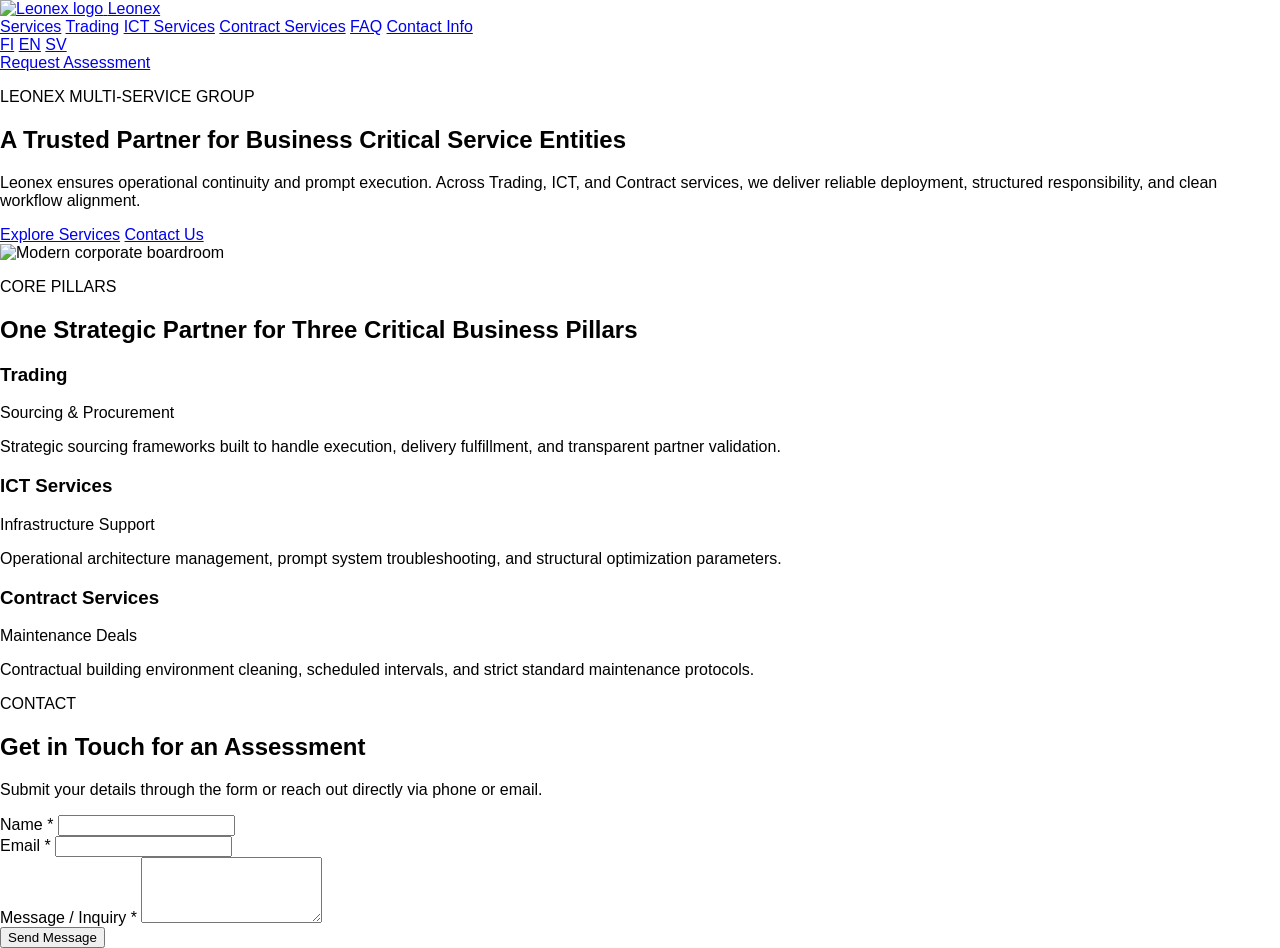
==== commit 4bff279d: "Remove phone number and address from contact sections; update en/index.html (English)" ====
--- a/en/index.html
+++ b/en/index.html
@@ -122,463 +122,4 @@
                                 <label for="message" class="block text-xs font-bold uppercase text-base-content mb-2">Message / Inquiry *</label>
                                 <textarea id="message" name="message" rows="4" required class="w-full px-4 py-3 rounded-xl border border-base-border bg-slate-50/50 text-sm focus:ring-2 focus:ring-primary/20"></textarea>
                             </div>
-                            <button type="submit" class="w-full inline-flex items-center justify-center rounded-xl bg-primary px-5 py-4 text-sm font-semibold text-primary-content shadow transition-colors hover:bg-primary/90">Send Message</button>
-                        <!DOCTYPE html>
-                        <html lang="en">
-                        <head>
-                            <meta charset="UTF-8">
-                            <meta name="viewport" content="width=device-width, initial-scale=1.0">
-                            <title>Leonex Services - Reliable Partner for Your Business</title>
-                            <link rel="stylesheet" href="../style.css" />
-                            <link rel="stylesheet" href="https://static.websitebuilder-cdn.com/576400cc5f5b2582/static/styles/main.cc6d735d.css" />
-                            <link rel="stylesheet" href="https://static.websitebuilder-cdn.com/576400cc5f5b2582/static/styles/fonts.0dc01eb2.css" />
-                            <link rel="icon" href="https://static.websitebuilder-cdn.com/576400cc5f5b2582/media/img/favicon-32.b4e21c8f9c5832f6.png" />
-                        </head>
-                        <body>
-                            <div data-theme="default" class="bg-base-100 min-h-screen text-base-content font-sans antialiased">
-        
-                                <header id="header" class="sticky top-0 z-50 bg-base-100/90 backdrop-blur border-b border-base-border">
-                                    <div class="mx-auto max-w-7xl px-6 lg:px-8">
-                                        <div class="flex h-20 items-center justify-between gap-6">
-                                            <div class="flex items-center gap-3">
-                                                <a href="#hero" class="flex items-center gap-3">
-                                                    <img src="https://static.websitebuilder-cdn.com/576400cc5f5b2582/media/img/logo.40c9488c623fadc3.a6948e40.png" alt="Leonex logo" class="h-9 w-9 rounded-md">
-                                                    <span class="text-lg font-semibold tracking-tight text-base-content">Leonex</span>
-                                                </a>
-                                            </div>
-                                            <nav class="hidden lg:flex items-center gap-8 text-sm font-medium text-base-content-secondary">
-                                                <a href="#core-services" class="transition-colors hover:text-base-content">Services</a>
-                                                <a href="#trading-services" class="transition-colors hover:text-base-content">Trading</a>
-                                                <a href="#ict-services" class="transition-colors hover:text-base-content">ICT Services</a>
-                                                <a href="#contract-services" class="transition-colors hover:text-base-content">Contract Services</a>
-                                                <a href="#faq" class="transition-colors hover:text-base-content">FAQ</a>
-                                                <a href="#contact" class="transition-colors hover:text-base-content">Contact</a>
-                                            </nav>
-                                            <div class="hidden lg:flex items-center gap-4">
-                                                <div class="flex items-center gap-3 rounded-full border border-base-border bg-base-100 px-4 py-1.5 text-xs font-semibold">
-                                                    <a href="../index.html" class="text-base-content-secondary hover:text-base-content">FI</a>
-                                                    <a href="index.html" class="text-primary font-bold">EN</a>
-                                                    <a href="../sv/index.html" class="text-base-content-secondary hover:text-base-content">SV</a>
-                                                </div>
-                                                <a href="#contact" class="inline-flex items-center justify-center rounded-full bg-primary px-5 py-2.5 text-sm font-semibold text-primary-content transition-colors hover:bg-primary/90">Request Assessment</a>
-                                            </div>
-                                        </div>
-                                    </div>
-                                </header>
-
-                                <section id="hero" class="relative bg-base-100 py-16 sm:py-20 lg:py-24">
-                                    <div class="relative z-10 mx-auto grid max-w-7xl grid-cols-1 items-center gap-10 px-6 lg:grid-cols-[1.1fr_0.9fr] lg:gap-12 lg:px-8">
-                                        <div>
-                                            <p class="text-xs font-bold uppercase tracking-[0.2em] text-base-content-tertiary">LEONEX MULTI-SERVICE GROUP</p>
-                                            <h1 class="mt-4 text-4xl font-extrabold tracking-tight text-base-content sm:text-5xl lg:text-5xl leading-[1.15]">
-                                                A Trusted Partner for Business Critical Service Entities
-                                            </h1>
-                                            <p class="mt-5 text-base leading-relaxed text-base-content-secondary sm:text-lg max-w-2xl">
-                                                Leonex ensures operational continuity and prompt execution. Across Trading, ICT, and Contract services, we deliver reliable deployment, structured responsibility, and clean workflow alignment.
-                                            </p>
-                                            <div class="mt-8 flex flex-wrap gap-4">
-                                                <a href="#core-services" class="inline-flex items-center justify-center rounded-md bg-primary px-5 py-3 text-sm font-semibold text-primary-content transition hover:bg-primary/90">Explore Services</a>
-                                                <a href="#contact" class="inline-flex items-center justify-center rounded-md border border-base-border px-5 py-3 text-sm font-semibold text-base-content bg-white transition hover:bg-base-200">Contact Us</a>
-                                            </div>
-                                        </div>
-                                        <div class="relative flex flex-col gap-4">
-                                            <div class="rounded-2xl border border-base-border bg-base-100 p-3 shadow-sm">
-                                                <img src="https://static.websitebuilder-cdn.com/576400cc5f5b2582/media/img/hero-boardroom.fbc99840253d45b3b259ffa568a44a61.291a7914dbd7b44c.386c1541.png" alt="Modern corporate boardroom" class="h-72 w-full rounded-xl object-cover sm:h-80 lg:h-[24rem]">
-                                            </div>
-                                        </div>
-                                    </div>
-                                </section>
-
-                                <section id="core-services" class="relative py-16 sm:py-20 bg-base-100 border-t border-base-border/60">
-                                    <div class="relative z-10 mx-auto w-full max-w-7xl px-6 lg:px-8">
-                                        <div class="flex flex-col lg:flex-row lg:items-end justify-between gap-6">
-                                            <div class="max-w-3xl">
-                                                <p class="text-xs font-bold tracking-wider text-base-content-tertiary uppercase">CORE PILLARS</p>
-                                                <h2 class="mt-3 text-3xl font-extrabold tracking-tight text-base-content sm:text-4xl leading-[1.2]">One Strategic Partner for Three Critical Business Pillars</h2>
-                                                <p class="mt-4 text-base leading-relaxed text-base-content-secondary">Leonex provides a unified multi-service model that simplifies supplier management, improves response capabilities, and supports long-term business outcomes.</p>
-                                            </div>
-                                            <div class="flex flex-row lg:flex-col gap-3 flex-shrink-0">
-                                                <span class="inline-flex items-center justify-center rounded-full border border-base-border bg-base-100 px-4 py-2 text-xs font-semibold text-base-content-secondary shadow-sm">Enterprise-grade delivery</span>
-                                                <span class="inline-flex items-center justify-center rounded-full border border-base-border bg-base-100 px-4 py-2 text-xs font-semibold text-base-content-secondary shadow-sm">Dedicated account support</span>
-                                            </div>
-                                        </div>
-                
-                                        <div class="mt-12 grid gap-6 lg:grid-cols-3">
-                                            <article class="rounded-2xl border border-base-border bg-base-100 p-8 shadow-sm">
-                                                <div class="flex items-center justify-between pb-4">
-                                                    <h3 class="text-xl font-extrabold text-base-content">Trading</h3>
-                                                    <span class="rounded-full bg-blue-50 text-blue-700 border border-blue-100 px-3 py-1 text-xs font-bold">Sourcing & Procurement</span>
-                                                </div>
-                                                <p class="mt-4 text-sm text-base-content-secondary min-h-[80px]">Strategic sourcing frameworks built to handle execution, delivery fulfillment, and transparent partner validation.</p>
-                                                <ul class="mt-6 space-y-3 text-sm text-base-content-secondary border-t border-base-border/40 pt-6">
-                                                    <li class="flex gap-3"><span class="text-blue-500 font-bold">•</span><span>Curated supplier partnerships for steady supply</span></li>
-                                                    <li class="flex gap-3"><span class="text-blue-500 font-bold">•</span><span>Flexible procurement aligned to business priorities</span></li>
-                                                    <li class="flex gap-3"><span class="text-blue-500 font-bold">•</span><span>Open coordination and commercial governance</span></li>
-                                                </ul>
-                                            </article>
-                                            <article class="rounded-2xl border border-base-border bg-base-100 p-8 shadow-sm">
-                                                <div class="flex items-center justify-between pb-4">
-                                                    <h3 class="text-xl font-extrabold text-base-content">ICT Services</h3>
-                                                    <span class="rounded-full bg-cyan-50 text-cyan-700 border border-cyan-100 px-3 py-1 text-xs font-bold">Infrastructure Support</span>
-                                                </div>
-                                                <p class="mt-4 text-sm text-base-content-secondary min-h-[80px]">Business-focused ICT services that strengthen operations, improve reliability, and support teams around critical systems.</p>
-                                                <ul class="mt-6 space-y-3 text-sm text-base-content-secondary border-t border-base-border/40 pt-6">
-                                                    <li class="flex gap-3"><span class="text-cyan-500 font-bold">•</span><span>Responsive IT support aligned to business needs</span></li>
-                                                    <li class="flex gap-3"><span class="text-cyan-500 font-bold">•</span><span>Secure infrastructure design with continuity focus</span></li>
-                                                    <li class="flex gap-3"><span class="text-cyan-500 font-bold">•</span><span>Lifecycle management and service governance</span></li>
-                                                </ul>
-                                            </article>
-                                            <article class="rounded-2xl border border-base-border bg-base-100 p-8 shadow-sm">
-                                                <div class="flex items-center justify-between pb-4">
-                                                    <h3 class="text-xl font-extrabold text-base-content">Contract Services</h3>
-                                                    <span class="rounded-full bg-indigo-50 text-indigo-700 border border-indigo-100 px-3 py-1 text-xs font-bold">Facility Maintenance</span>
-                                                </div>
-                                                <p class="mt-4 text-sm text-base-content-secondary min-h-[80px]">Contract-based facility services that maintain professional premises and support daily operations with consistent delivery.</p>
-                                                <ul class="mt-6 space-y-3 text-sm text-base-content-secondary border-t border-base-border/40 pt-6">
-                                                    <li class="flex gap-3"><span class="text-indigo-500 font-bold">•</span><span>Clearly defined scope and responsibilities</span></li>
-                                                    <li class="flex gap-3"><span class="text-indigo-500 font-bold">•</span><span>Flexible programs tailored to site needs</span></li>
-                                                    <li class="flex gap-3"><span class="text-indigo-500 font-bold">•</span><span>Quality control and reporting for assurance</span></li>
-                                                </ul>
-                                            </article>
-                                        </div>
-                                    </div>
-                                </section>
-
-                                <section id="trading-services" class="relative py-16 sm:py-20 bg-base-100 border-t border-base-border/40">
-                                    <div class="mx-auto max-w-7xl px-6 lg:px-8 grid grid-cols-1 lg:grid-cols-12 gap-12 items-start">
-                                        <div class="lg:col-span-6">
-                                            <p class="text-xs font-bold uppercase tracking-wider text-blue-600">TRADING SERVICES</p>
-                                            <h2 class="mt-3 text-3xl font-extrabold tracking-tight text-base-content sm:text-4xl leading-[1.2]">
-                                                Professional procurement support with disciplined sourcing and delivery assurance
-                                            </h2>
-                                            <p class="mt-5 text-base text-base-content-secondary leading-relaxed">
-                                                Leonex Trading ensures procurement aligned with business requirements, managing process end-to-end and delivering reliably as part of a broader service package.
-                                            </p>
-                                        </div>
-                                        <div class="lg:col-span-6 bg-base-100 border border-base-border rounded-2xl p-8 shadow-sm space-y-6">
-                                            <div class="flex gap-4 items-start">
-                                                <span class="text-blue-500 font-extrabold text-base mt-1">•</span>
-                                                <div>
-                                                    <h4 class="font-bold text-base text-base-content">Strategic procurement via vetted suppliers</h4>
-                                                    <p class="text-sm text-base-content-secondary mt-1">Fast access to compliant supply channels tailored to your procurement standards.</p>
-                                                </div>
-                                            </div>
-                                            <div class="flex gap-4 items-start">
-                                                <span class="text-blue-500 font-extrabold text-base mt-1">•</span>
-                                                <div>
-                                                    <h4 class="font-bold text-base text-base-content">Order orchestration and supplier coordination</h4>
-                                                    <p class="text-sm text-base-content-secondary mt-1">Clear documentation, controlled tools and responsive supplier management.</p>
-                                                </div>
-                                            </div>
-                                            <div class="flex gap-4 items-start">
-                                                <span class="text-blue-500 font-extrabold text-base mt-1">•</span>
-                                                <div>
-                                                    <h4 class="font-bold text-base text-base-content">Reliable fulfillment and on-time delivery</h4>
-                                                    <p class="text-sm text-base-content-secondary mt-1">Proactive execution that protects schedules and reduces operational risk.</p>
-                                                </div>
-                                            </div>
-                                            <div class="flex gap-4 items-start">
-                                                <span class="text-blue-500 font-extrabold text-base mt-1">•</span>
-                                                <div>
-                                                    <h4 class="font-bold text-base text-base-content">Transparency and responsible service</h4>
-                                                    <p class="text-sm text-base-content-secondary mt-1">Regular updates and responsive support ensure trustworthy planning.</p>
-                                                </div>
-                                            </div>
-                                        </div>
-                                    </div>
-                                </section>
-
-                                <section id="ict-services" class="relative py-16 sm:py-20 bg-base-100 border-t border-base-border/40">
-                                    <div class="mx-auto max-w-7xl px-6 lg:px-8 grid grid-cols-1 lg:grid-cols-12 gap-12 items-start">
-                                        <div class="lg:col-span-6">
-                                            <p class="text-xs font-bold uppercase tracking-wider text-cyan-600">ICT SERVICES</p>
-                                            <h2 class="mt-3 text-3xl font-extrabold tracking-tight text-base-content sm:text-4xl leading-[1.2]">
-                                                Reliable ICT delivery that keeps business running
-                                            </h2>
-                                            <p class="mt-5 text-base text-base-content-secondary leading-relaxed">
-                                                Leonex delivers practical ICT services built for stability, speed, and continuity — supporting users, maintaining core environments, and implementing improvements that reduce downtime.
-                                            </p>
-                                        </div>
-                                        <div class="lg:col-span-6 bg-base-100 border border-base-border rounded-2xl p-8 shadow-sm space-y-4">
-                                            <h3 class="text-lg font-extrabold text-base-content mb-2">What our ICT team delivers</h3>
-                                            <div class="p-4 rounded-xl border border-base-border bg-base-200/30 flex gap-3 items-start">
-                                                <span class="text-cyan-500 font-bold">•</span>
-                                                <div>
-                                                    <h4 class="font-bold text-sm text-base-content">Rapid, responsive IT support</h4>
-                                                    <p class="text-xs text-base-content-secondary mt-1">Clear ticketing, local and remote support, and active monitoring to keep teams online.</p>
-                                                </div>
-                                            </div>
-                                            <div class="p-4 rounded-xl border border-base-border bg-base-200/30 flex gap-3 items-start">
-                                                <span class="text-cyan-500 font-bold">•</span>
-                                                <div>
-                                                    <h4 class="font-bold text-sm text-base-content">Infrastructure and systems support</h4>
-                                                    <p class="text-xs text-base-content-secondary mt-1">Network, endpoints and system support that strengthens reliability and reduces operational risk.</p>
-                                                </div>
-                                            </div>
-                                            <div class="p-4 rounded-xl border border-base-border bg-base-200/30 flex gap-3 items-start">
-                                                <span class="text-cyan-500 font-bold">•</span>
-                                                <div>
-                                                    <h4 class="font-bold text-sm text-base-content">Digital operations configuration</h4>
-                                                    <p class="text-xs text-base-content-secondary mt-1">Practical tooling, user guidance and secure workflows that scale with needs.</p>
-                                                </div>
-                                            </div>
-                                            <div class="p-4 rounded-xl border border-base-border bg-base-200/30 flex gap-3 items-start">
-                                                <span class="text-cyan-500 font-bold">•</span>
-                                                <div>
-                                                    <h4 class="font-bold text-sm text-base-content">Service continuity management</h4>
-                                                    <p class="text-xs text-base-content-secondary mt-1">Structured onboarding and support planning to ensure availability of critical systems.</p>
-                                                </div>
-                                            </div>
-                                        </div>
-                                    </div>
-                                </section>
-
-                                <section id="contract-services" class="relative py-16 sm:py-20 bg-gradient-to-b from-base-100 to-blue-50/20 border-t border-base-border/40">
-                                    <div class="mx-auto max-w-7xl px-6 lg:px-8 grid grid-cols-1 lg:grid-cols-12 gap-12 items-start">
-                                        <div class="lg:col-span-5">
-                                            <p class="text-xs font-bold uppercase tracking-wider text-indigo-600">CONTRACT SERVICES</p>
-                                            <h2 class="mt-3 text-3xl font-extrabold tracking-tight text-base-content sm:text-4xl leading-[1.2]">
-                                                Reliable contract-based service delivery to secure operational continuity
-                                            </h2>
-                                            <p class="mt-5 text-base text-base-content-secondary leading-relaxed">
-                                                Leonex supports premises and daily operations with managed contract services, defining scope, frequency, and quality standards to ensure efficient and unobtrusive execution.
-                                            </p>
-                                        </div>
-                                        <div class="lg:col-span-7 grid grid-cols-1 sm:grid-cols-2 gap-4">
-                                            <div class="p-5 bg-white border border-base-border rounded-xl shadow-sm">
-                                                <h4 class="font-bold text-base text-base-content">Defined service programs</h4>
-                                                <p class="text-xs text-base-content-secondary mt-1">Planned schedules and clearly scoped deliveries that support your operational rhythm.</p>
-                                            </div>
-                                            <div class="p-5 bg-white border border-base-border rounded-xl shadow-sm">
-                                                <h4 class="font-bold text-base text-base-content">Quality and compliance</h4>
-                                                <p class="text-xs text-base-content-secondary mt-1">Checklists, audits and reporting that make performance measurable.</p>
-                                            </div>
-                                            <div class="p-5 bg-white border border-base-border rounded-xl shadow-sm">
-                                                <h4 class="font-bold text-base text-base-content">Flexible delivery models</h4>
-                                                <p class="text-xs text-base-content-secondary mt-1">Day, evening or seasonal services depending on need and load.</p>
-                                            </div>
-                                            <div class="p-5 bg-white border border-base-border rounded-xl shadow-sm">
-                                                <h4 class="font-bold text-base text-base-content">Reliable service teams</h4>
-                                                <p class="text-xs text-base-content-secondary mt-1">Trained teams ensuring consistent quality, confidentiality and delivery reliability.</p>
-                                            </div>
-                                        </div>
-                                    </div>
-                                </section>
-
-                                <section id="company-highlights" class="relative py-16 sm:py-20 bg-base-100 border-t border-base-border/40">
-                                    <div class="mx-auto max-w-7xl px-6 lg:px-8">
-                                        <div class="grid grid-cols-1 lg:grid-cols-12 gap-12 items-start">
-                                            <div class="lg:col-span-6">
-                                                <p class="text-xs font-bold uppercase tracking-wider text-slate-500">COMPANY HIGHLIGHTS</p>
-                                                <h2 class="mt-3 text-3xl font-extrabold tracking-tight text-base-content sm:text-4xl leading-[1.2]">
-                                                    One reliable partner for trading, ICT and contract cleaning
-                                                </h2>
-                                                <p class="mt-4 text-sm text-base-content-secondary leading-relaxed">
-                                                    Leonex offers business-ready services with clear scope, rapid delivery and a single accountable team. Our strengths show in consistent performance, cross-domain coordination and customer-specific service design.
-                                                </p>
-                                            </div>
-                                            <div class="lg:col-span-6 border border-base-border rounded-2xl p-6 bg-slate-50/40">
-                                                <div class="space-y-4 divide-y divide-base-border/60 text-sm">
-                                                    <div class="pb-3 grid grid-cols-3 gap-4">
-                                                        <span class="font-medium text-base-content-secondary col-span-1">Coverage</span>
-                                                        <span class="font-bold text-base-content col-span-2">Trading • ICT Services • Contract Cleaning</span>
-                                                    </div>
-                                                    <div class="pt-3 grid grid-cols-3 gap-4">
-                                                        <span class="font-medium text-base-content-secondary col-span-1">Delivery focus</span>
-                                                        <span class="font-bold text-base-content col-span-2">Business continuity, compliance and outcomes</span>
-                                                    </div>
-                                                    <div class="pt-3 grid grid-cols-3 gap-4">
-                                                        <span class="font-medium text-base-content-secondary col-span-1">Collaboration model</span>
-                                                        <span class="font-bold text-base-content col-span-2">Tailored scopes and flexible scaling</span>
-                                                    </div>
-                                                </div>
-                                            </div>
-                                        </div>
-
-                                        <div class="mt-12 grid gap-4 sm:grid-cols-2 lg:grid-cols-4">
-                                            <div class="p-5 border border-base-border rounded-xl bg-base-100 shadow-sm">
-                                                <p class="text-[10px] font-bold uppercase tracking-wider text-blue-600">CROSS-DOMAIN COVERAGE</p>
-                                                <h4 class="font-bold text-sm text-base-content mt-2">Integrated service offering</h4>
-                                                <p class="text-xs text-base-content-secondary mt-1.5 leading-relaxed">One provider combining procurement, IT operations and facility needs with clear accountability.</p>
-                                            </div>
-                                            <div class="p-5 border border-base-border rounded-xl bg-base-100 shadow-sm">
-                                                <p class="text-[10px] font-bold uppercase tracking-wider text-blue-600">BUSINESS-FOCUSED DELIVERY</p>
-                                                <h4 class="font-bold text-sm text-base-content mt-2">Operationally aligned</h4>
-                                                <p class="text-xs text-base-content-secondary mt-1.5 leading-relaxed">Services designed for uptime, security and efficiency.</p>
-                                            </div>
-                                            <div class="p-5 border border-base-border rounded-xl bg-base-100 shadow-sm">
-                                                <p class="text-[10px] font-bold uppercase tracking-wider text-blue-600">SERVICE RELIABILITY</p>
-                                                <h4 class="font-bold text-sm text-base-content mt-2">Consistent delivery</h4>
-                                                <p class="text-xs text-base-content-secondary mt-1.5 leading-relaxed">Clear SLAs, documented processes and responsive teams.</p>
-                                            </div>
-                                            <div class="p-5 border border-base-border rounded-xl bg-base-100 shadow-sm">
-                                                <p class="text-[10px] font-bold uppercase tracking-wider text-blue-600">TAILORED SOLUTIONS</p>
-                                                <h4 class="font-bold text-sm text-base-content mt-2">Fit-for-purpose scopes</h4>
-                                                <p class="text-xs text-base-content-secondary mt-1.5 leading-relaxed">Flexible service definitions that adapt to site size, requirements and budget priorities.</p>
-                                            </div>
-                                        </div>
-                
-                                        <div class="mt-8 flex gap-4 justify-start">
-                                            <a href="#core-services" class="inline-flex items-center justify-center rounded-md bg-primary px-4 py-2 text-xs font-semibold text-primary-content transition hover:bg-primary/90">Explore core services</a>
-                                            <a href="#faq" class="inline-flex items-center justify-center rounded-md border border-base-border px-4 py-2 text-xs font-semibold text-base-content bg-white transition hover:bg-base-200">See FAQ</a>
-                                        </div>
-                                    </div>
-                                </section>
-
-                                <section id="faq" class="relative py-16 sm:py-20 bg-base-100 border-t border-base-border/40">
-                                    <div class="mx-auto max-w-7xl px-6 lg:px-8 grid grid-cols-1 lg:grid-cols-12 gap-12">
-                                        <div class="lg:col-span-5">
-                                            <p class="text-xs font-bold uppercase tracking-wider text-slate-500">FAQ</p>
-                                            <h2 class="mt-3 text-3xl font-extrabold tracking-tight text-base-content sm:text-4xl">Clear answers for business decision makers</h2>
-                                            <p class="mt-4 text-sm text-base-content-secondary leading-relaxed">
-                                                Leonex supports procurement teams and facility managers with contract-ready services in trading, ICT and cleaning. Here are frequently asked questions.
-                                            </p>
-                                        </div>
-                                        <div class="lg:col-span-7 space-y-3">
-                                            <div class="border border-base-border rounded-xl bg-white overflow-hidden shadow-sm">
-                                                <details class="group">
-                                                    <summary class="flex justify-between items-center p-5 font-bold text-sm text-base-content cursor-pointer list-none">
-                                                        <span>What services does Leonex provide?</span>
-                                                        <span class="transition group-open:rotate-45 text-xl font-light text-base-content-secondary">+</span>
-                                                    </summary>
-                                                    <div class="px-5 pb-5 text-sm text-base-content-secondary border-t border-base-border/40 pt-3 leading-relaxed">
-                                                        We provide integrated services across three pillars: strategic procurement and trading support (Trading), enterprise ICT infrastructure and IT support, and professional contract services such as facility maintenance and cleaning.
-                                                    </div>
-                                                </details>
-                                            </div>
-                                            <div class="border border-base-border rounded-xl bg-white overflow-hidden shadow-sm">
-                                                <details class="group">
-                                                    <summary class="flex justify-between items-center p-5 font-bold text-sm text-base-content cursor-pointer list-none">
-                                                        <span>Can services be tailored by industry?</span>
-                                                        <span class="transition group-open:rotate-45 text-xl font-light text-base-content-secondary">+</span>
-                                                    </summary>
-                                                    <div class="px-5 pb-5 text-sm text-base-content-secondary border-t border-base-border/40 pt-3 leading-relaxed">
-                                                        Yes. Each service package is designed to meet your organization's specific requirements, processes and internal quality standards.
-                                                    </div>
-                                                </details>
-                                            </div>
-                                            <div class="border border-base-border rounded-xl bg-white overflow-hidden shadow-sm">
-                                                <details class="group">
-                                                    <summary class="flex justify-between items-center p-5 font-bold text-sm text-base-content cursor-pointer list-none">
-                                                        <span>How do we request consulting or a quote?</span>
-                                                        <span class="transition group-open:rotate-45 text-xl font-light text-base-content-secondary">+</span>
-                                                    </summary>
-                                                    <div class="px-5 pb-5 text-sm text-base-content-secondary border-t border-base-border/40 pt-3 leading-relaxed">
-                                                        You can fill in the contact form below or reach out directly by email to arrange a preliminary assessment.
-                                                    </div>
-                                                </details>
-                                            </div>
-                                            <div class="border border-base-border rounded-xl bg-white overflow-hidden shadow-sm">
-                                                <details class="group">
-                                                    <summary class="flex justify-between items-center p-5 font-bold text-sm text-base-content cursor-pointer list-none">
-                                                        <span>Do you operate on ongoing contracts and retainer models?</span>
-                                                        <span class="transition group-open:rotate-45 text-xl font-light text-base-content-secondary">+</span>
-                                                    </summary>
-                                                    <div class="px-5 pb-5 text-sm text-base-content-secondary border-t border-base-border/40 pt-3 leading-relaxed">
-                                                        Yes, most of our ICT and contract cleaning services are delivered under clearly defined monthly service agreements (SLAs).
-                                                    </div>
-                                                </details>
-                                            </div>
-                                            <div class="border border-base-border rounded-xl bg-white overflow-hidden shadow-sm">
-                                                <details class="group">
-                                                    <summary class="flex justify-between items-center p-5 font-bold text-sm text-base-content cursor-pointer list-none">
-                                                        <span>How does Leonex ensure service quality?</span>
-                                                        <span class="transition group-open:rotate-45 text-xl font-light text-base-content-secondary">+</span>
-                                                    </summary>
-                                                    <div class="px-5 pb-5 text-sm text-base-content-secondary border-t border-base-border/40 pt-3 leading-relaxed">
-                                                        We use documented checklists, regular internal audits and open reporting to keep performance measurable and consistent.
-                                                    </div>
-                                                </details>
-                                            </div>
-                                        </div>
-                                    </div>
-                                </section>
-
-                                <section id="contact" class="relative py-16 sm:py-20 bg-base-100 border-t border-base-border/40">
-                                    <div class="mx-auto max-w-7xl px-6 lg:px-8">
-                                        <div class="max-w-3xl mb-12">
-                                            <p class="text-xs font-bold uppercase tracking-wider text-primary">CONTACT</p>
-                                            <h2 class="mt-3 text-3xl font-extrabold tracking-tight text-base-content sm:text-4xl">Get in Touch and Request an Assessment</h2>
-                                            <p class="mt-4 text-base text-base-content-secondary">Leave your details in the form below or contact us directly by email.</p>
-                                        </div>
-
-                                        <div class="grid grid-cols-1 lg:grid-cols-12 gap-12 items-start">
-                                            <div class="lg:col-span-7 bg-white p-8 rounded-2xl border border-base-border shadow-sm">
-                                                <form action="#" method="POST" class="space-y-5">
-                                                    <div class="grid grid-cols-1 gap-4">
-                                                        <div>
-                                                            <label for="name" class="block text-xs font-bold uppercase text-base-content mb-2">Name *</label>
-                                                            <input type="text" id="name" name="name" required class="w-full px-4 py-3 rounded-xl border border-base-border bg-slate-50/50 text-sm focus:ring-2 focus:ring-primary/20">
-                                                        </div>
-                                                    </div>
-                                                    <div>
-                                                        <label for="email" class="block text-xs font-bold uppercase text-base-content mb-2">Email *</label>
-                                                        <input type="email" id="email" name="email" required class="w-full px-4 py-3 rounded-xl border border-base-border bg-slate-50/50 text-sm focus:ring-2 focus:ring-primary/20">
-                                                    </div>
-                                                    <div>
-                                                        <label for="message" class="block text-xs font-bold uppercase text-base-content mb-2">Message / Inquiry *</label>
-                                                        <textarea id="message" name="message" rows="4" required class="w-full px-4 py-3 rounded-xl border border-base-border bg-slate-50/50 text-sm focus:ring-2 focus:ring-primary/20"></textarea>
-                                                    </div>
-                                                    <button type="submit" class="w-full inline-flex items-center justify-center rounded-xl bg-primary px-5 py-4 text-sm font-semibold text-primary-content shadow transition-colors hover:bg-primary/90">Send Message</button>
-                                                </form>
-                                            </div>
-
-                                            <div class="lg:col-span-5 space-y-6">
-                                                <!-- Address and phone removed per request -->
-                                                <div class="p-6 border border-base-border rounded-2xl bg-slate-50/40 flex gap-4 items-start">
-                                                    <div class="text-xl">✉️</div>
-                                                    <div>
-                                                        <h4 class="font-bold text-sm text-base-content uppercase tracking-wider">Email</h4>
-                                                        <p class="text-sm text-base-content-secondary mt-1"><a href="mailto:leonexpalvelut@gmail.com" class="hover:underline text-primary font-bold">leonexpalvelut@gmail.com</a></p>
-                                                    </div>
-                                                </div>
-                                            </div>
-                                        </div>
-                                    </div>
-                                </section>
-
-                                <footer id="footer" class="bg-base-100 border-t border-base-border py-16 text-sm text-base-content-secondary">
-                                    <div class="mx-auto max-w-7xl px-6 lg:px-8 grid grid-cols-1 md:grid-cols-12 gap-8">
-                                        <div class="md:col-span-5 space-y-4">
-                                            <div class="flex items-center gap-2 text-base-content font-bold text-lg">
-                                                <span>Leonex</span>
-                                                <div class="flex gap-2 text-xs font-normal text-base-content-secondary ml-2">
-                                                    <a href="../index.html" class="text-base-content-secondary hover:text-base-content">FI</a>•
-                                                    <a href="index.html" class="text-primary font-bold">EN</a>•
-                                                    <a href="../sv/index.html" class="hover:text-base-content">SV</a>
-                                                </div>
-                                            </div>
-                                            <p class="max-w-sm text-xs leading-relaxed">
-                                                A reliable multi-service partner, delivering dependable trading, responsive ICT services and professional contract cleaning for business operations.
-                                            </p>
-                                            <p class="text-xs text-base-content-tertiary">Have a request or RFP? Our team responds quickly.</p>
-                                        </div>
-                                        <div class="md:col-span-2">
-                                            <h4 class="font-bold text-xs text-base-content uppercase tracking-wider mb-4">NAVIGATION</h4>
-                                            <ul class="space-y-2.5 text-xs">
-                                                <li><a href="#hero" class="hover:text-base-content">Overview</a></li>
-                                                <li><a href="#core-services" class="hover:text-base-content">Core Pillars</a></li>
-                                                <li><a href="#company-highlights" class="hover:text-base-content">Company Highlights</a></li>
-                                                <li><a href="#faq" class="hover:text-base-content">FAQ</a></li>
-                                            </ul>
-                                        </div>
-                                        <div class="md:col-span-2">
-                                            <h4 class="font-bold text-xs text-base-content uppercase tracking-wider mb-4">SERVICE AREAS</h4>
-                                            <ul class="space-y-2.5 text-xs">
-                                                <li><a href="#trading-services" class="hover:text-base-content">Trading</a></li>
-                                                <li><a href="#ict-services" class="hover:text-base-content">ICT Services</a></li>
-                                                <li><a href="#contract-services" class="hover:text-base-content">Contract Services</a></li>
-                                            </ul>
-                                        </div>
-                                        <div class="md:col-span-3">
-                                            <h4 class="font-bold text-xs text-base-content uppercase tracking-wider mb-4">CONTACT</h4>
-                                            <p class="text-xs leading-relaxed">Proposals, supplier onboarding and service discussions: contact our commercial team.</p>
-                                        </div>
-                                    </div>
-                                    <div class="mx-auto max-w-7xl px-6 lg:px-8 mt-12 pt-6 border-t border-base-border/40 text-center text-[11px] text-base-content-tertiary">
-                                        &copy; 2026 Leonex. All rights reserved.
-                                    </div>
-                                </footer>
-                            </div>
-                        </body>
-                        </html>+                            <button type="submit" class="w-full inline-flex items-center justify-center rounded-xl bg-primary px-5 py-4 text-sm font-semibold text-primary-content shadow transition-colors hover:bg-primary/90">Send Message</button>
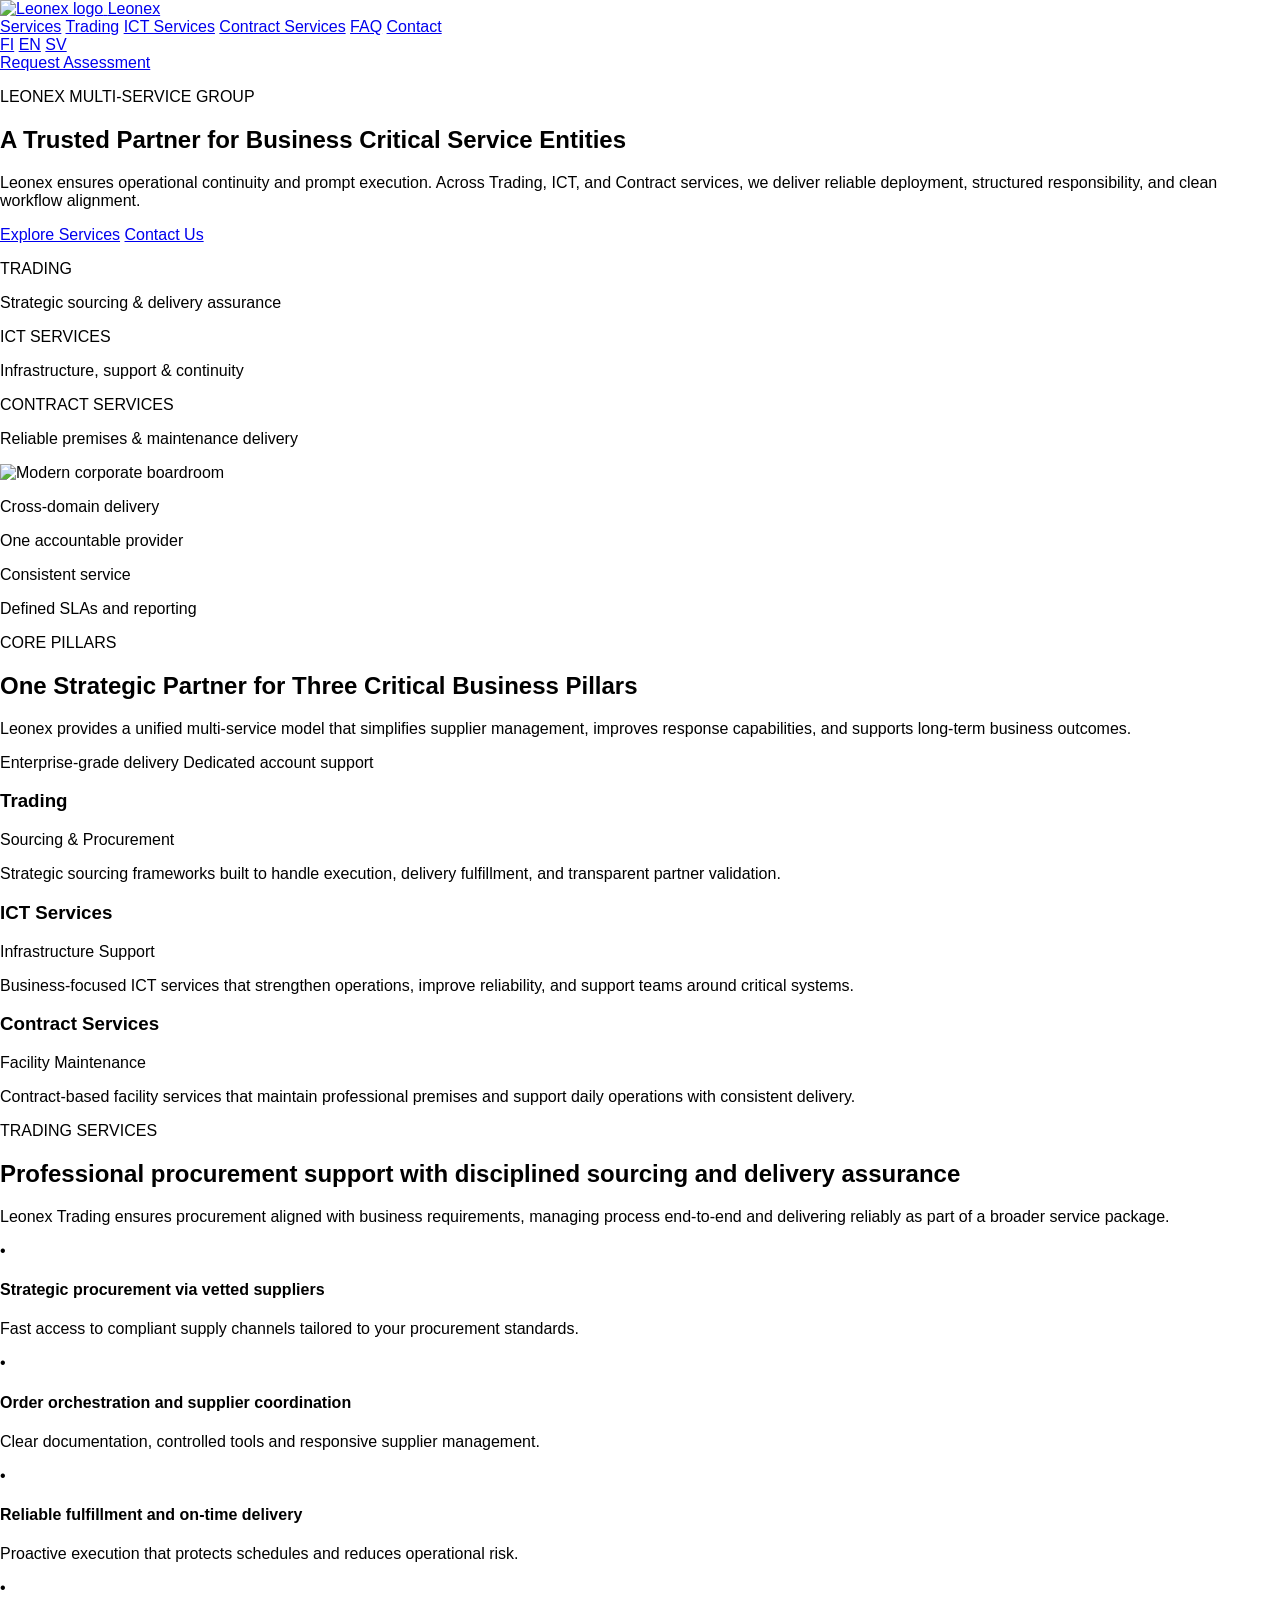
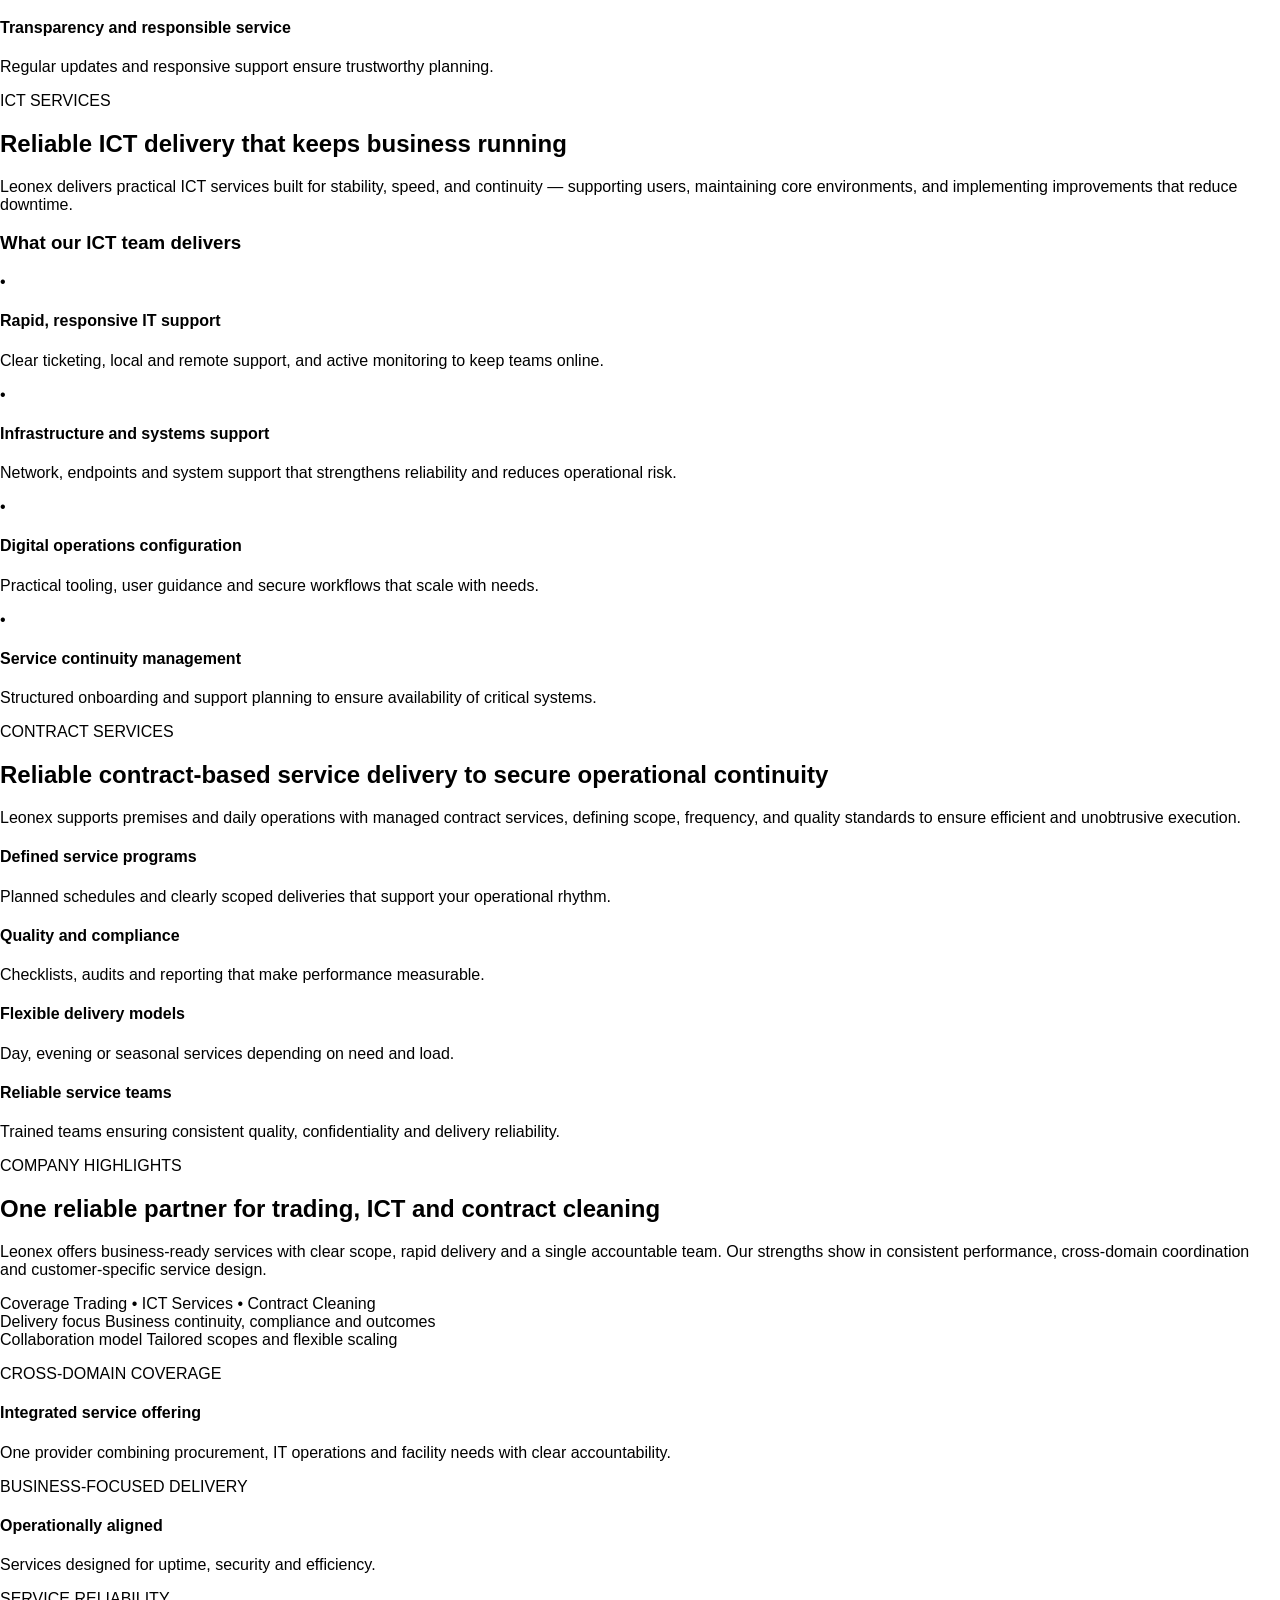
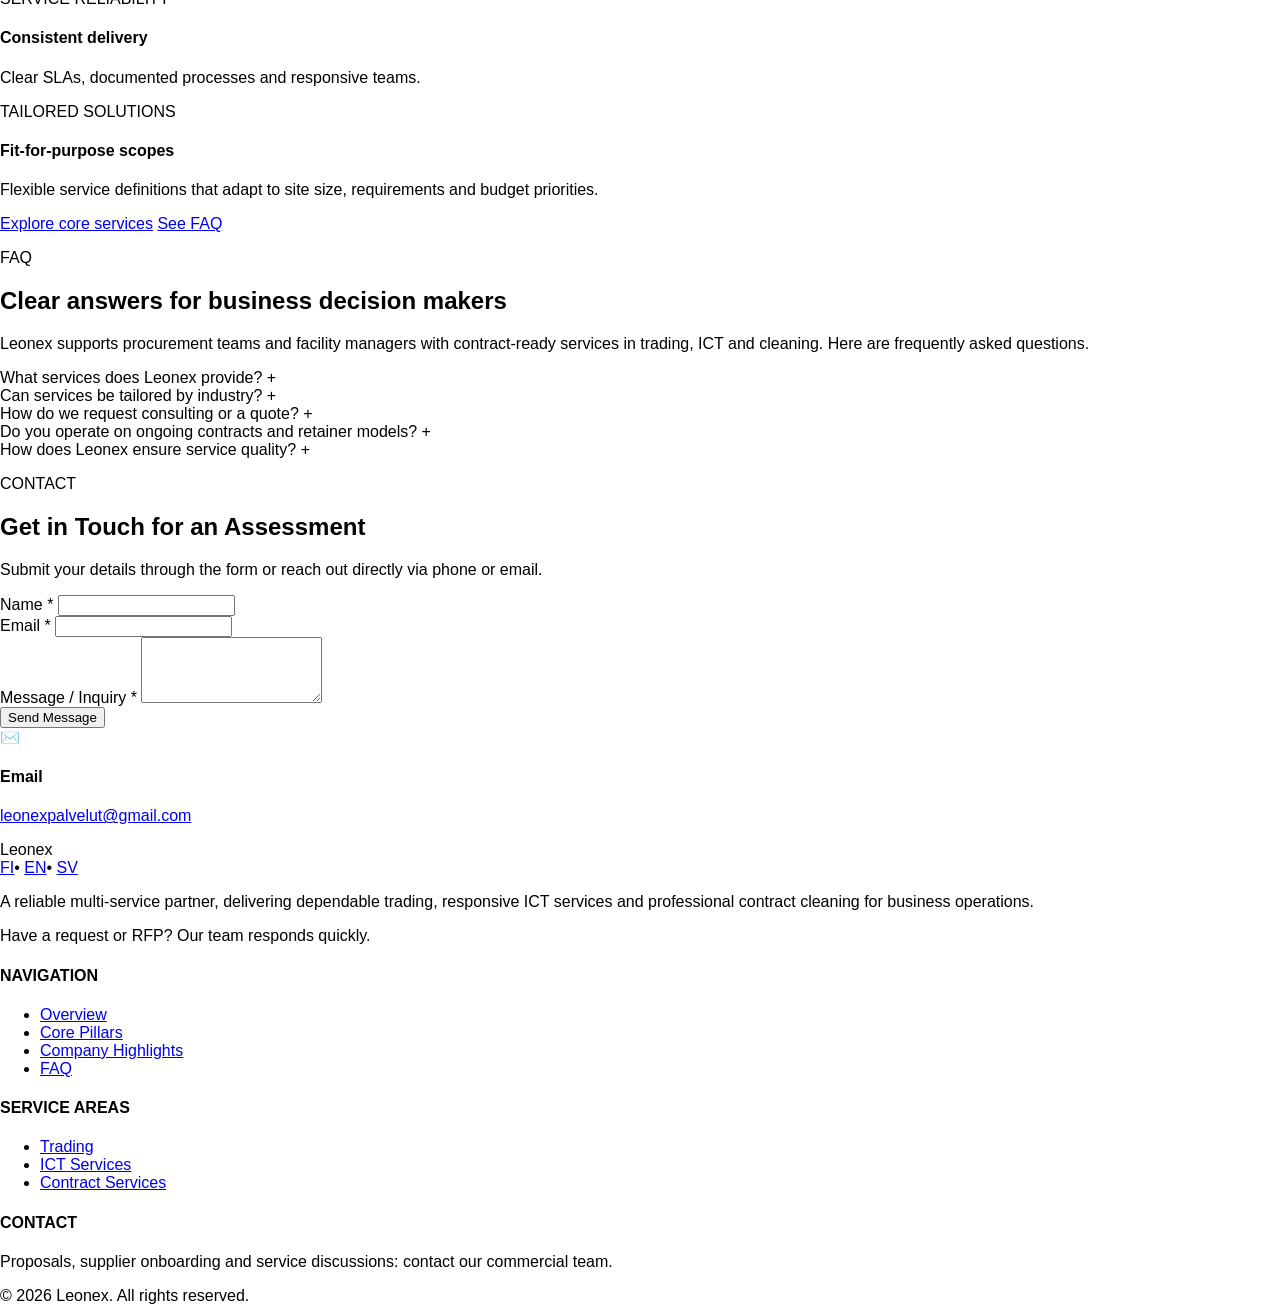
==== commit f9e15174: "Match EN and SV pages to root layout; enable Formsubmit for contact forms" ====
--- a/en/index.html
+++ b/en/index.html
@@ -27,7 +27,7 @@
                         <a href="#ict-services" class="transition-colors hover:text-base-content">ICT Services</a>
                         <a href="#contract-services" class="transition-colors hover:text-base-content">Contract Services</a>
                         <a href="#faq" class="transition-colors hover:text-base-content">FAQ</a>
-                        <a href="#contact" class="transition-colors hover:text-base-content">Contact Info</a>
+                        <a href="#contact" class="transition-colors hover:text-base-content">Contact</a>
                     </nav>
                     <div class="hidden lg:flex items-center gap-4">
                         <div class="flex items-center gap-3 rounded-full border border-base-border bg-base-100 px-4 py-1.5 text-xs font-semibold">
@@ -55,22 +55,55 @@
                         <a href="#core-services" class="inline-flex items-center justify-center rounded-md bg-primary px-5 py-3 text-sm font-semibold text-primary-content transition hover:bg-primary/90">Explore Services</a>
                         <a href="#contact" class="inline-flex items-center justify-center rounded-md border border-base-border px-5 py-3 text-sm font-semibold text-base-content bg-white transition hover:bg-base-200">Contact Us</a>
                     </div>
-                </div>
+                    
+                    <div class="mt-12 grid gap-4 sm:grid-cols-3">
+                        <div class="rounded-xl border border-base-border bg-base-100 p-4 shadow-sm">
+                            <p class="text-xs font-bold uppercase tracking-wider text-base-content-tertiary">TRADING</p>
+                            <p class="mt-2 text-sm font-bold text-base-content">Strategic sourcing & delivery assurance</p>
+                        </div>
+                        <div class="rounded-xl border border-base-border bg-base-100 p-4 shadow-sm">
+                            <p class="text-xs font-bold uppercase tracking-wider text-base-content-tertiary">ICT SERVICES</p>
+                            <p class="mt-2 text-sm font-bold text-base-content">Infrastructure, support & continuity</p>
+                        </div>
+                        <div class="rounded-xl border border-base-border bg-base-100 p-4 shadow-sm">
+                            <p class="text-xs font-bold uppercase tracking-wider text-base-content-tertiary">CONTRACT SERVICES</p>
+                            <p class="mt-2 text-sm font-bold text-base-content">Reliable premises & maintenance delivery</p>
+                        </div>
+                    </div>
+                </div>
+                
                 <div class="relative flex flex-col gap-4">
                     <div class="rounded-2xl border border-base-border bg-base-100 p-3 shadow-sm">
                         <img src="https://static.websitebuilder-cdn.com/576400cc5f5b2582/media/img/hero-boardroom.fbc99840253d45b3b259ffa568a44a61.291a7914dbd7b44c.386c1541.png" alt="Modern corporate boardroom" class="h-72 w-full rounded-xl object-cover sm:h-80 lg:h-[24rem]">
                     </div>
+                    <div class="grid grid-cols-2 gap-4">
+                        <div class="rounded-xl border border-base-border bg-base-100 p-4 shadow-sm">
+                            <p class="text-xs font-bold text-base-content">Cross-domain delivery</p>
+                            <p class="mt-1 text-xs text-base-content-secondary">One accountable provider</p>
+                        </div>
+                        <div class="rounded-xl border border-base-border bg-base-100 p-4 shadow-sm">
+                            <p class="text-xs font-bold text-base-content">Consistent service</p>
+                            <p class="mt-1 text-xs text-base-content-secondary">Defined SLAs and reporting</p>
+                        </div>
+                    </div>
                 </div>
             </div>
         </section>
 
         <section id="core-services" class="relative py-16 sm:py-20 bg-base-100 border-t border-base-border/60">
             <div class="relative z-10 mx-auto w-full max-w-7xl px-6 lg:px-8">
-                <div class="max-w-3xl">
-                    <p class="text-xs font-bold tracking-wider text-base-content-tertiary uppercase">CORE PILLARS</p>
-                    <h2 class="mt-3 text-3xl font-extrabold tracking-tight text-base-content sm:text-4xl leading-[1.2]">One Strategic Partner for Three Critical Business Pillars</h2>
-                </div>
-                
+                <div class="flex flex-col lg:flex-row lg:items-end justify-between gap-6">
+                    <div class="max-w-3xl">
+                        <p class="text-xs font-bold tracking-wider text-base-content-tertiary uppercase">CORE PILLARS</p>
+                        <h2 class="mt-3 text-3xl font-extrabold tracking-tight text-base-content sm:text-4xl leading-[1.2]">One Strategic Partner for Three Critical Business Pillars</h2>
+                        <p class="mt-4 text-base leading-relaxed text-base-content-secondary">Leonex provides a unified multi-service model that simplifies supplier management, improves response capabilities, and supports long-term business outcomes.</p>
+                    </div>
+                    <div class="flex flex-row lg:flex-col gap-3 flex-shrink-0">
+                        <span class="inline-flex items-center justify-center rounded-full border border-base-border bg-base-100 px-4 py-2 text-xs font-semibold text-base-content-secondary shadow-sm">Enterprise-grade delivery</span>
+                        <span class="inline-flex items-center justify-center rounded-full border border-base-border bg-base-100 px-4 py-2 text-xs font-semibold text-base-content-secondary shadow-sm">Dedicated account support</span>
+                    </div>
+                </div>
+
                 <div class="mt-12 grid gap-6 lg:grid-cols-3">
                     <article class="rounded-2xl border border-base-border bg-base-100 p-8 shadow-sm">
                         <div class="flex items-center justify-between pb-4">
@@ -84,15 +117,265 @@
                             <h3 class="text-xl font-extrabold text-base-content">ICT Services</h3>
                             <span class="rounded-full bg-cyan-50 text-cyan-700 border border-cyan-100 px-3 py-1 text-xs font-bold">Infrastructure Support</span>
                         </div>
-                        <p class="mt-4 text-sm text-base-content-secondary min-h-[80px]">Operational architecture management, prompt system troubleshooting, and structural optimization parameters.</p>
+                        <p class="mt-4 text-sm text-base-content-secondary min-h-[80px]">Business-focused ICT services that strengthen operations, improve reliability, and support teams around critical systems.</p>
                     </article>
                     <article class="rounded-2xl border border-base-border bg-base-100 p-8 shadow-sm">
                         <div class="flex items-center justify-between pb-4">
                             <h3 class="text-xl font-extrabold text-base-content">Contract Services</h3>
-                            <span class="rounded-full bg-indigo-50 text-indigo-700 border border-indigo-100 px-3 py-1 text-xs font-bold">Maintenance Deals</span>
-                        </div>
-                        <p class="mt-4 text-sm text-base-content-secondary min-h-[80px]">Contractual building environment cleaning, scheduled intervals, and strict standard maintenance protocols.</p>
+                            <span class="rounded-full bg-indigo-50 text-indigo-700 border border-indigo-100 px-3 py-1 text-xs font-bold">Facility Maintenance</span>
+                        </div>
+                        <p class="mt-4 text-sm text-base-content-secondary min-h-[80px]">Contract-based facility services that maintain professional premises and support daily operations with consistent delivery.</p>
                     </article>
+                </div>
+            </div>
+        </section>
+
+        <section id="trading-services" class="relative py-16 sm:py-20 bg-base-100 border-t border-base-border/40">
+            <div class="mx-auto max-w-7xl px-6 lg:px-8 grid grid-cols-1 lg:grid-cols-12 gap-12 items-start">
+                <div class="lg:col-span-6">
+                    <p class="text-xs font-bold uppercase tracking-wider text-blue-600">TRADING SERVICES</p>
+                    <h2 class="mt-3 text-3xl font-extrabold tracking-tight text-base-content sm:text-4xl leading-[1.2]">
+                        Professional procurement support with disciplined sourcing and delivery assurance
+                    </h2>
+                    <p class="mt-5 text-base text-base-content-secondary leading-relaxed">
+                        Leonex Trading ensures procurement aligned with business requirements, managing process end-to-end and delivering reliably as part of a broader service package.
+                    </p>
+                </div>
+                <div class="lg:col-span-6 bg-base-100 border border-base-border rounded-2xl p-8 shadow-sm space-y-6">
+                    <div class="flex gap-4 items-start">
+                        <span class="text-blue-500 font-extrabold text-base mt-1">•</span>
+                        <div>
+                            <h4 class="font-bold text-base text-base-content">Strategic procurement via vetted suppliers</h4>
+                            <p class="text-sm text-base-content-secondary mt-1">Fast access to compliant supply channels tailored to your procurement standards.</p>
+                        </div>
+                    </div>
+                    <div class="flex gap-4 items-start">
+                        <span class="text-blue-500 font-extrabold text-base mt-1">•</span>
+                        <div>
+                            <h4 class="font-bold text-base text-base-content">Order orchestration and supplier coordination</h4>
+                            <p class="text-sm text-base-content-secondary mt-1">Clear documentation, controlled tools and responsive supplier management.</p>
+                        </div>
+                    </div>
+                    <div class="flex gap-4 items-start">
+                        <span class="text-blue-500 font-extrabold text-base mt-1">•</span>
+                        <div>
+                            <h4 class="font-bold text-base text-base-content">Reliable fulfillment and on-time delivery</h4>
+                            <p class="text-sm text-base-content-secondary mt-1">Proactive execution that protects schedules and reduces operational risk.</p>
+                        </div>
+                    </div>
+                    <div class="flex gap-4 items-start">
+                        <span class="text-blue-500 font-extrabold text-base mt-1">•</span>
+                        <div>
+                            <h4 class="font-bold text-base text-base-content">Transparency and responsible service</h4>
+                            <p class="text-sm text-base-content-secondary mt-1">Regular updates and responsive support ensure trustworthy planning.</p>
+                        </div>
+                    </div>
+                </div>
+            </div>
+        </section>
+
+        <section id="ict-services" class="relative py-16 sm:py-20 bg-base-100 border-t border-base-border/40">
+            <div class="mx-auto max-w-7xl px-6 lg:px-8 grid grid-cols-1 lg:grid-cols-12 gap-12 items-start">
+                <div class="lg:col-span-6">
+                    <p class="text-xs font-bold uppercase tracking-wider text-cyan-600">ICT SERVICES</p>
+                    <h2 class="mt-3 text-3xl font-extrabold tracking-tight text-base-content sm:text-4xl leading-[1.2]">
+                        Reliable ICT delivery that keeps business running
+                    </h2>
+                    <p class="mt-5 text-base text-base-content-secondary leading-relaxed">
+                        Leonex delivers practical ICT services built for stability, speed, and continuity — supporting users, maintaining core environments, and implementing improvements that reduce downtime.
+                    </p>
+                </div>
+                <div class="lg:col-span-6 bg-base-100 border border-base-border rounded-2xl p-8 shadow-sm space-y-4">
+                    <h3 class="text-lg font-extrabold text-base-content mb-2">What our ICT team delivers</h3>
+                    <div class="p-4 rounded-xl border border-base-border bg-base-200/30 flex gap-3 items-start">
+                        <span class="text-cyan-500 font-bold">•</span>
+                        <div>
+                            <h4 class="font-bold text-sm text-base-content">Rapid, responsive IT support</h4>
+                            <p class="text-xs text-base-content-secondary mt-1">Clear ticketing, local and remote support, and active monitoring to keep teams online.</p>
+                        </div>
+                    </div>
+                    <div class="p-4 rounded-xl border border-base-border bg-base-200/30 flex gap-3 items-start">
+                        <span class="text-cyan-500 font-bold">•</span>
+                        <div>
+                            <h4 class="font-bold text-sm text-base-content">Infrastructure and systems support</h4>
+                            <p class="text-xs text-base-content-secondary mt-1">Network, endpoints and system support that strengthens reliability and reduces operational risk.</p>
+                        </div>
+                    </div>
+                    <div class="p-4 rounded-xl border border-base-border bg-base-200/30 flex gap-3 items-start">
+                        <span class="text-cyan-500 font-bold">•</span>
+                        <div>
+                            <h4 class="font-bold text-sm text-base-content">Digital operations configuration</h4>
+                            <p class="text-xs text-base-content-secondary mt-1">Practical tooling, user guidance and secure workflows that scale with needs.</p>
+                        </div>
+                    </div>
+                    <div class="p-4 rounded-xl border border-base-border bg-base-200/30 flex gap-3 items-start">
+                        <span class="text-cyan-500 font-bold">•</span>
+                        <div>
+                            <h4 class="font-bold text-sm text-base-content">Service continuity management</h4>
+                            <p class="text-xs text-base-content-secondary mt-1">Structured onboarding and support planning to ensure availability of critical systems.</p>
+                        </div>
+                    </div>
+                </div>
+            </div>
+        </section>
+
+        <section id="contract-services" class="relative py-16 sm:py-20 bg-gradient-to-b from-base-100 to-blue-50/20 border-t border-base-border/40">
+            <div class="mx-auto max-w-7xl px-6 lg:px-8 grid grid-cols-1 lg:grid-cols-12 gap-12 items-start">
+                <div class="lg:col-span-5">
+                    <p class="text-xs font-bold uppercase tracking-wider text-indigo-600">CONTRACT SERVICES</p>
+                    <h2 class="mt-3 text-3xl font-extrabold tracking-tight text-base-content sm:text-4xl leading-[1.2]">
+                        Reliable contract-based service delivery to secure operational continuity
+                    </h2>
+                    <p class="mt-5 text-base text-base-content-secondary leading-relaxed">
+                        Leonex supports premises and daily operations with managed contract services, defining scope, frequency, and quality standards to ensure efficient and unobtrusive execution.
+                    </p>
+                </div>
+                <div class="lg:col-span-7 grid grid-cols-1 sm:grid-cols-2 gap-4">
+                    <div class="p-5 bg-white border border-base-border rounded-xl shadow-sm">
+                        <h4 class="font-bold text-base text-base-content">Defined service programs</h4>
+                        <p class="text-xs text-base-content-secondary mt-1">Planned schedules and clearly scoped deliveries that support your operational rhythm.</p>
+                    </div>
+                    <div class="p-5 bg-white border border-base-border rounded-xl shadow-sm">
+                        <h4 class="font-bold text-base text-base-content">Quality and compliance</h4>
+                        <p class="text-xs text-base-content-secondary mt-1">Checklists, audits and reporting that make performance measurable.</p>
+                    </div>
+                    <div class="p-5 bg-white border border-base-border rounded-xl shadow-sm">
+                        <h4 class="font-bold text-base text-base-content">Flexible delivery models</h4>
+                        <p class="text-xs text-base-content-secondary mt-1">Day, evening or seasonal services depending on need and load.</p>
+                    </div>
+                    <div class="p-5 bg-white border border-base-border rounded-xl shadow-sm">
+                        <h4 class="font-bold text-base text-base-content">Reliable service teams</h4>
+                        <p class="text-xs text-base-content-secondary mt-1">Trained teams ensuring consistent quality, confidentiality and delivery reliability.</p>
+                    </div>
+                </div>
+            </div>
+        </section>
+
+        <section id="company-highlights" class="relative py-16 sm:py-20 bg-base-100 border-t border-base-border/40">
+            <div class="mx-auto max-w-7xl px-6 lg:px-8">
+                <div class="grid grid-cols-1 lg:grid-cols-12 gap-12 items-start">
+                    <div class="lg:col-span-6">
+                        <p class="text-xs font-bold uppercase tracking-wider text-slate-500">COMPANY HIGHLIGHTS</p>
+                        <h2 class="mt-3 text-3xl font-extrabold tracking-tight text-base-content sm:text-4xl leading-[1.2]">
+                            One reliable partner for trading, ICT and contract cleaning
+                        </h2>
+                        <p class="mt-4 text-sm text-base-content-secondary leading-relaxed">
+                            Leonex offers business-ready services with clear scope, rapid delivery and a single accountable team. Our strengths show in consistent performance, cross-domain coordination and customer-specific service design.
+                        </p>
+                    </div>
+                    <div class="lg:col-span-6 border border-base-border rounded-2xl p-6 bg-slate-50/40">
+                        <div class="space-y-4 divide-y divide-base-border/60 text-sm">
+                            <div class="pb-3 grid grid-cols-3 gap-4">
+                                <span class="font-medium text-base-content-secondary col-span-1">Coverage</span>
+                                <span class="font-bold text-base-content col-span-2">Trading • ICT Services • Contract Cleaning</span>
+                            </div>
+                            <div class="pt-3 grid grid-cols-3 gap-4">
+                                <span class="font-medium text-base-content-secondary col-span-1">Delivery focus</span>
+                                <span class="font-bold text-base-content col-span-2">Business continuity, compliance and outcomes</span>
+                            </div>
+                            <div class="pt-3 grid grid-cols-3 gap-4">
+                                <span class="font-medium text-base-content-secondary col-span-1">Collaboration model</span>
+                                <span class="font-bold text-base-content col-span-2">Tailored scopes and flexible scaling</span>
+                            </div>
+                        </div>
+                    </div>
+                </div>
+
+                <div class="mt-12 grid gap-4 sm:grid-cols-2 lg:grid-cols-4">
+                    <div class="p-5 border border-base-border rounded-xl bg-base-100 shadow-sm">
+                        <p class="text-[10px] font-bold uppercase tracking-wider text-blue-600">CROSS-DOMAIN COVERAGE</p>
+                        <h4 class="font-bold text-sm text-base-content mt-2">Integrated service offering</h4>
+                        <p class="text-xs text-base-content-secondary mt-1.5 leading-relaxed">One provider combining procurement, IT operations and facility needs with clear accountability.</p>
+                    </div>
+                    <div class="p-5 border border-base-border rounded-xl bg-base-100 shadow-sm">
+                        <p class="text-[10px] font-bold uppercase tracking-wider text-blue-600">BUSINESS-FOCUSED DELIVERY</p>
+                        <h4 class="font-bold text-sm text-base-content mt-2">Operationally aligned</h4>
+                        <p class="text-xs text-base-content-secondary mt-1.5 leading-relaxed">Services designed for uptime, security and efficiency.</p>
+                    </div>
+                    <div class="p-5 border border-base-border rounded-xl bg-base-100 shadow-sm">
+                        <p class="text-[10px] font-bold uppercase tracking-wider text-blue-600">SERVICE RELIABILITY</p>
+                        <h4 class="font-bold text-sm text-base-content mt-2">Consistent delivery</h4>
+                        <p class="text-xs text-base-content-secondary mt-1.5 leading-relaxed">Clear SLAs, documented processes and responsive teams.</p>
+                    </div>
+                    <div class="p-5 border border-base-border rounded-xl bg-base-100 shadow-sm">
+                        <p class="text-[10px] font-bold uppercase tracking-wider text-blue-600">TAILORED SOLUTIONS</p>
+                        <h4 class="font-bold text-sm text-base-content mt-2">Fit-for-purpose scopes</h4>
+                        <p class="text-xs text-base-content-secondary mt-1.5 leading-relaxed">Flexible service definitions that adapt to site size, requirements and budget priorities.</p>
+                    </div>
+                </div>
+                
+                <div class="mt-8 flex gap-4 justify-start">
+                    <a href="#core-services" class="inline-flex items-center justify-center rounded-md bg-primary px-4 py-2 text-xs font-semibold text-primary-content transition hover:bg-primary/90">Explore core services</a>
+                    <a href="#faq" class="inline-flex items-center justify-center rounded-md border border-base-border px-4 py-2 text-xs font-semibold text-base-content bg-white transition hover:bg-base-200">See FAQ</a>
+                </div>
+            </div>
+        </section>
+
+        <section id="faq" class="relative py-16 sm:py-20 bg-base-100 border-t border-base-border/40">
+            <div class="mx-auto max-w-7xl px-6 lg:px-8 grid grid-cols-1 lg:grid-cols-12 gap-12">
+                <div class="lg:col-span-5">
+                    <p class="text-xs font-bold uppercase tracking-wider text-slate-500">FAQ</p>
+                    <h2 class="mt-3 text-3xl font-extrabold tracking-tight text-base-content sm:text-4xl">Clear answers for business decision makers</h2>
+                    <p class="mt-4 text-sm text-base-content-secondary leading-relaxed">
+                        Leonex supports procurement teams and facility managers with contract-ready services in trading, ICT and cleaning. Here are frequently asked questions.
+                    </p>
+                </div>
+                <div class="lg:col-span-7 space-y-3">
+                    <div class="border border-base-border rounded-xl bg-white overflow-hidden shadow-sm">
+                        <details class="group">
+                            <summary class="flex justify-between items-center p-5 font-bold text-sm text-base-content cursor-pointer list-none">
+                                <span>What services does Leonex provide?</span>
+                                <span class="transition group-open:rotate-45 text-xl font-light text-base-content-secondary">+</span>
+                            </summary>
+                            <div class="px-5 pb-5 text-sm text-base-content-secondary border-t border-base-border/40 pt-3 leading-relaxed">
+                                We provide integrated services across three pillars: strategic procurement and trading support (Trading), enterprise ICT infrastructure and IT support, and professional contract services such as facility maintenance and cleaning.
+                            </div>
+                        </details>
+                    </div>
+                    <div class="border border-base-border rounded-xl bg-white overflow-hidden shadow-sm">
+                        <details class="group">
+                            <summary class="flex justify-between items-center p-5 font-bold text-sm text-base-content cursor-pointer list-none">
+                                <span>Can services be tailored by industry?</span>
+                                <span class="transition group-open:rotate-45 text-xl font-light text-base-content-secondary">+</span>
+                            </summary>
+                            <div class="px-5 pb-5 text-sm text-base-content-secondary border-t border-base-border/40 pt-3 leading-relaxed">
+                                Yes. Each service package is designed to meet your organization's specific requirements, processes and internal quality standards.
+                            </div>
+                        </details>
+                    </div>
+                    <div class="border border-base-border rounded-xl bg-white overflow-hidden shadow-sm">
+                        <details class="group">
+                            <summary class="flex justify-between items-center p-5 font-bold text-sm text-base-content cursor-pointer list-none">
+                                <span>How do we request consulting or a quote?</span>
+                                <span class="transition group-open:rotate-45 text-xl font-light text-base-content-secondary">+</span>
+                            </summary>
+                            <div class="px-5 pb-5 text-sm text-base-content-secondary border-t border-base-border/40 pt-3 leading-relaxed">
+                                You can fill in the contact form below or reach out directly by email to arrange a preliminary assessment.
+                            </div>
+                        </details>
+                    </div>
+                    <div class="border border-base-border rounded-xl bg-white overflow-hidden shadow-sm">
+                        <details class="group">
+                            <summary class="flex justify-between items-center p-5 font-bold text-sm text-base-content cursor-pointer list-none">
+                                <span>Do you operate on ongoing contracts and retainer models?</span>
+                                <span class="transition group-open:rotate-45 text-xl font-light text-base-content-secondary">+</span>
+                            </summary>
+                            <div class="px-5 pb-5 text-sm text-base-content-secondary border-t border-base-border/40 pt-3 leading-relaxed">
+                                Yes, most of our ICT and contract cleaning services are delivered under clearly defined monthly service agreements (SLAs).
+                            </div>
+                        </details>
+                    </div>
+                    <div class="border border-base-border rounded-xl bg-white overflow-hidden shadow-sm">
+                        <details class="group">
+                            <summary class="flex justify-between items-center p-5 font-bold text-sm text-base-content cursor-pointer list-none">
+                                <span>How does Leonex ensure service quality?</span>
+                                <span class="transition group-open:rotate-45 text-xl font-light text-base-content-secondary">+</span>
+                            </summary>
+                            <div class="px-5 pb-5 text-sm text-base-content-secondary border-t border-base-border/40 pt-3 leading-relaxed">
+                                We use documented checklists, regular internal audits and open reporting to keep performance measurable and consistent.
+                            </div>
+                        </details>
+                    </div>
                 </div>
             </div>
         </section>
@@ -107,7 +390,8 @@
 
                 <div class="grid grid-cols-1 lg:grid-cols-12 gap-12 items-start">
                     <div class="lg:col-span-7 bg-white p-8 rounded-2xl border border-base-border shadow-sm">
-                        <form action="#" method="POST" class="space-y-5">
+                        <form action="https://formsubmit.co/leonexpalvelut@gmail.com" method="POST" class="space-y-5">
+                            <input type="hidden" name="_captcha" value="false">
                             <div class="grid grid-cols-1 gap-4">
                                 <div>
                                     <label for="name" class="block text-xs font-bold uppercase text-base-content mb-2">Name *</label>
@@ -122,4 +406,66 @@
                                 <label for="message" class="block text-xs font-bold uppercase text-base-content mb-2">Message / Inquiry *</label>
                                 <textarea id="message" name="message" rows="4" required class="w-full px-4 py-3 rounded-xl border border-base-border bg-slate-50/50 text-sm focus:ring-2 focus:ring-primary/20"></textarea>
                             </div>
-                            <button type="submit" class="w-full inline-flex items-center justify-center rounded-xl bg-primary px-5 py-4 text-sm font-semibold text-primary-content shadow transition-colors hover:bg-primary/90">Send Message</button>+                            <button type="submit" class="w-full inline-flex items-center justify-center rounded-xl bg-primary px-5 py-4 text-sm font-semibold text-primary-content shadow transition-colors hover:bg-primary/90">Send Message</button>
+                        </form>
+                    </div>
+
+                    <div class="lg:col-span-5 space-y-6">
+                        <!-- Address and phone removed per request -->
+                        <div class="p-6 border border-base-border rounded-2xl bg-slate-50/40 flex gap-4 items-start">
+                            <div class="text-xl">✉️</div>
+                            <div>
+                                <h4 class="font-bold text-sm text-base-content uppercase tracking-wider">Email</h4>
+                                <p class="text-sm text-base-content-secondary mt-1"><a href="mailto:leonexpalvelut@gmail.com" class="hover:underline text-primary font-bold">leonexpalvelut@gmail.com</a></p>
+                            </div>
+                        </div>
+                    </div>
+                </div>
+            </div>
+        </section>
+
+        <footer id="footer" class="bg-base-100 border-t border-base-border py-16 text-sm text-base-content-secondary">
+            <div class="mx-auto max-w-7xl px-6 lg:px-8 grid grid-cols-1 md:grid-cols-12 gap-8">
+                <div class="md:col-span-5 space-y-4">
+                    <div class="flex items-center gap-2 text-base-content font-bold text-lg">
+                        <span>Leonex</span>
+                        <div class="flex gap-2 text-xs font-normal text-base-content-secondary ml-2">
+                            <a href="../index.html" class="text-base-content-secondary hover:text-base-content">FI</a>•
+                            <a href="index.html" class="text-primary font-bold">EN</a>•
+                            <a href="../sv/index.html" class="hover:text-base-content">SV</a>
+                        </div>
+                    </div>
+                    <p class="max-w-sm text-xs leading-relaxed">
+                        A reliable multi-service partner, delivering dependable trading, responsive ICT services and professional contract cleaning for business operations.
+                    </p>
+                    <p class="text-xs text-base-content-tertiary">Have a request or RFP? Our team responds quickly.</p>
+                </div>
+                <div class="md:col-span-2">
+                    <h4 class="font-bold text-xs text-base-content uppercase tracking-wider mb-4">NAVIGATION</h4>
+                    <ul class="space-y-2.5 text-xs">
+                        <li><a href="#hero" class="hover:text-base-content">Overview</a></li>
+                        <li><a href="#core-services" class="hover:text-base-content">Core Pillars</a></li>
+                        <li><a href="#company-highlights" class="hover:text-base-content">Company Highlights</a></li>
+                        <li><a href="#faq" class="hover:text-base-content">FAQ</a></li>
+                    </ul>
+                </div>
+                <div class="md:col-span-2">
+                    <h4 class="font-bold text-xs text-base-content uppercase tracking-wider mb-4">SERVICE AREAS</h4>
+                    <ul class="space-y-2.5 text-xs">
+                        <li><a href="#trading-services" class="hover:text-base-content">Trading</a></li>
+                        <li><a href="#ict-services" class="hover:text-base-content">ICT Services</a></li>
+                        <li><a href="#contract-services" class="hover:text-base-content">Contract Services</a></li>
+                    </ul>
+                </div>
+                <div class="md:col-span-3">
+                    <h4 class="font-bold text-xs text-base-content uppercase tracking-wider mb-4">CONTACT</h4>
+                    <p class="text-xs leading-relaxed">Proposals, supplier onboarding and service discussions: contact our commercial team.</p>
+                </div>
+            </div>
+            <div class="mx-auto max-w-7xl px-6 lg:px-8 mt-12 pt-6 border-t border-base-border/40 text-center text-[11px] text-base-content-tertiary">
+                &copy; 2026 Leonex. All rights reserved.
+            </div>
+        </footer>
+    </div>
+</body>
+</html>
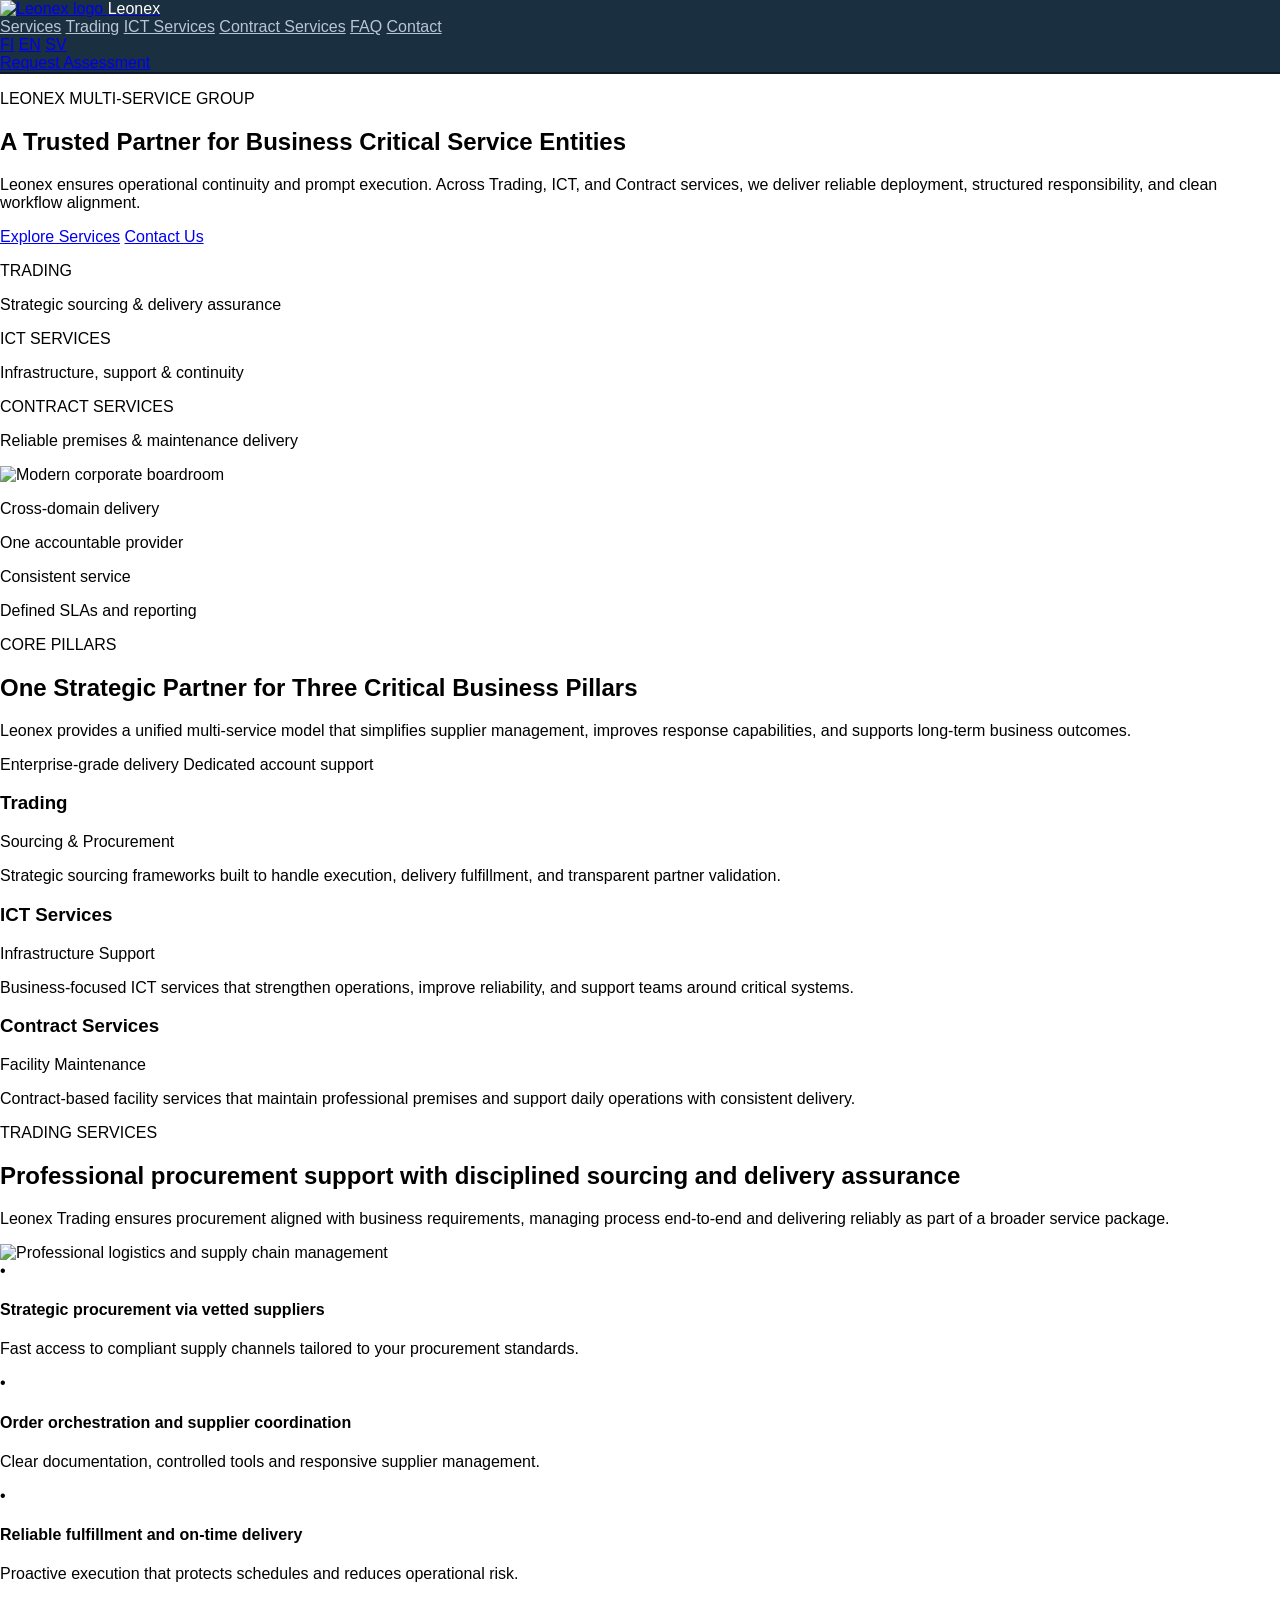
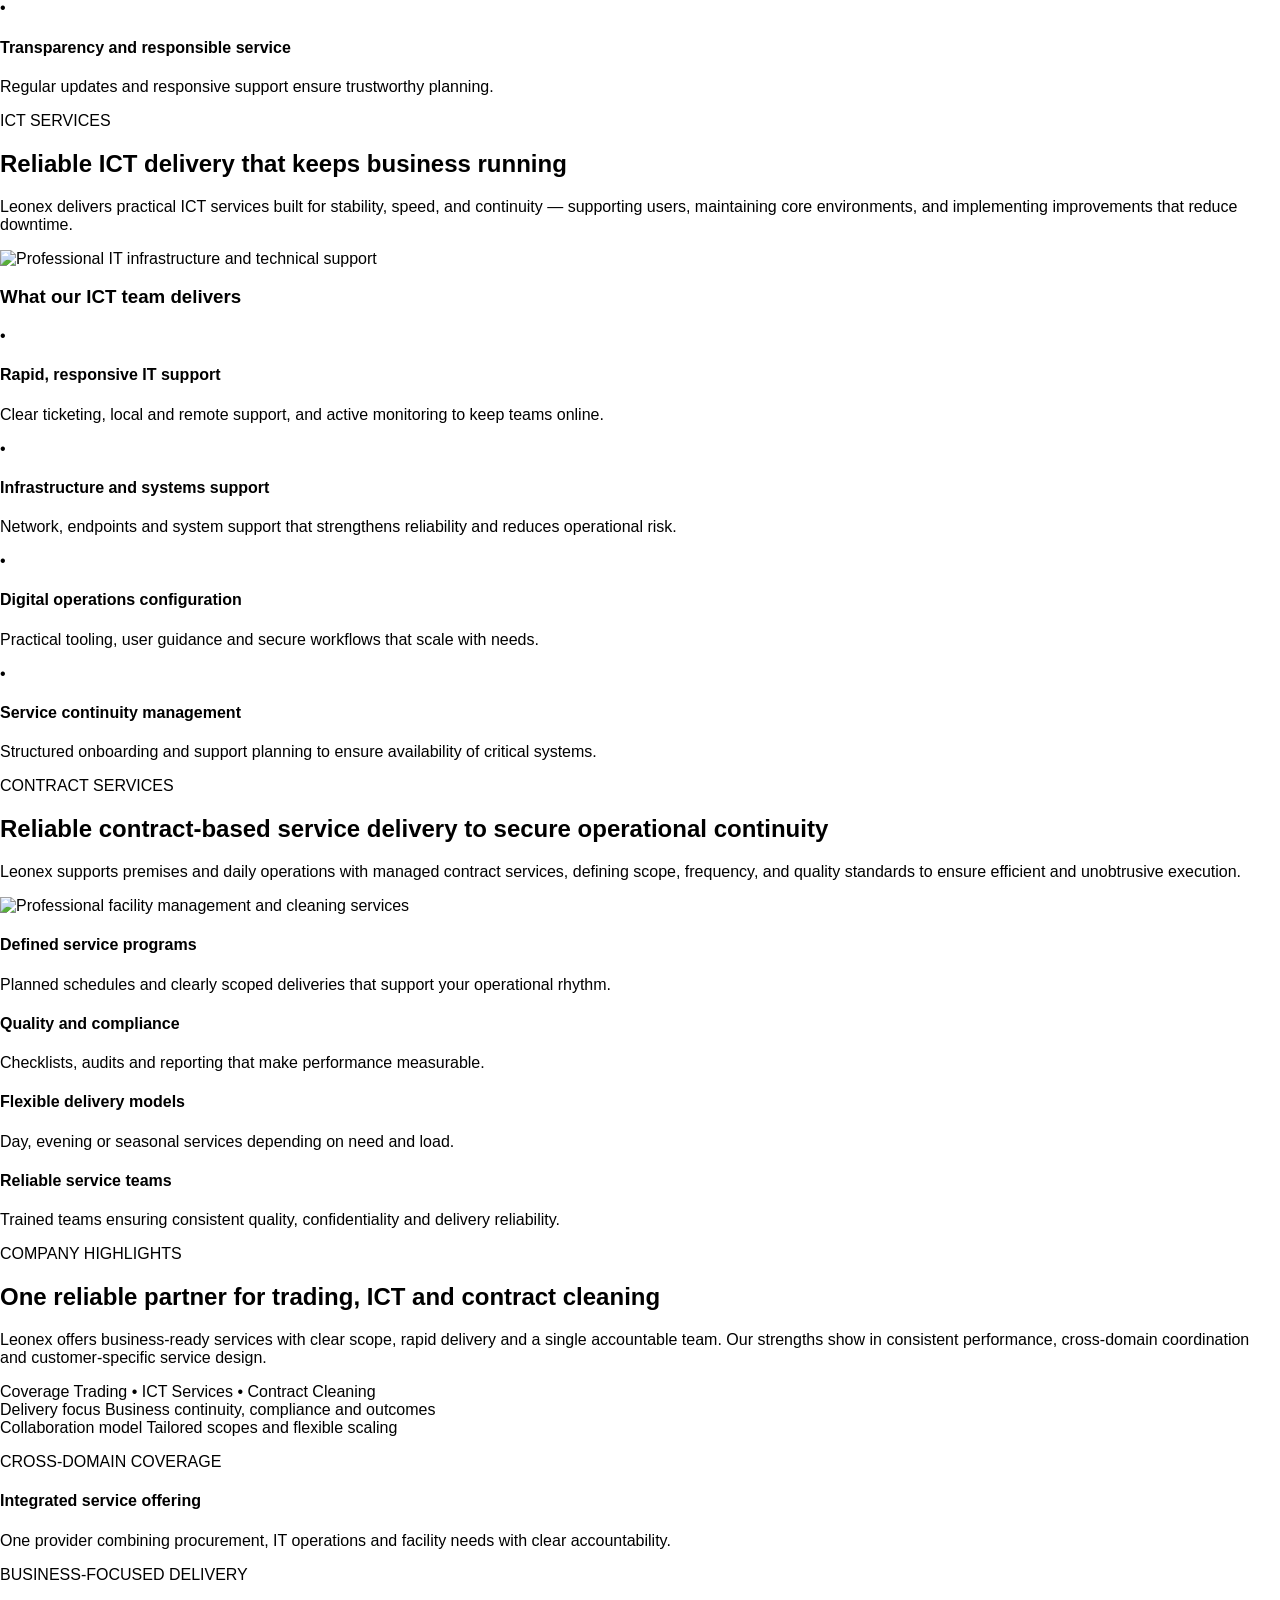
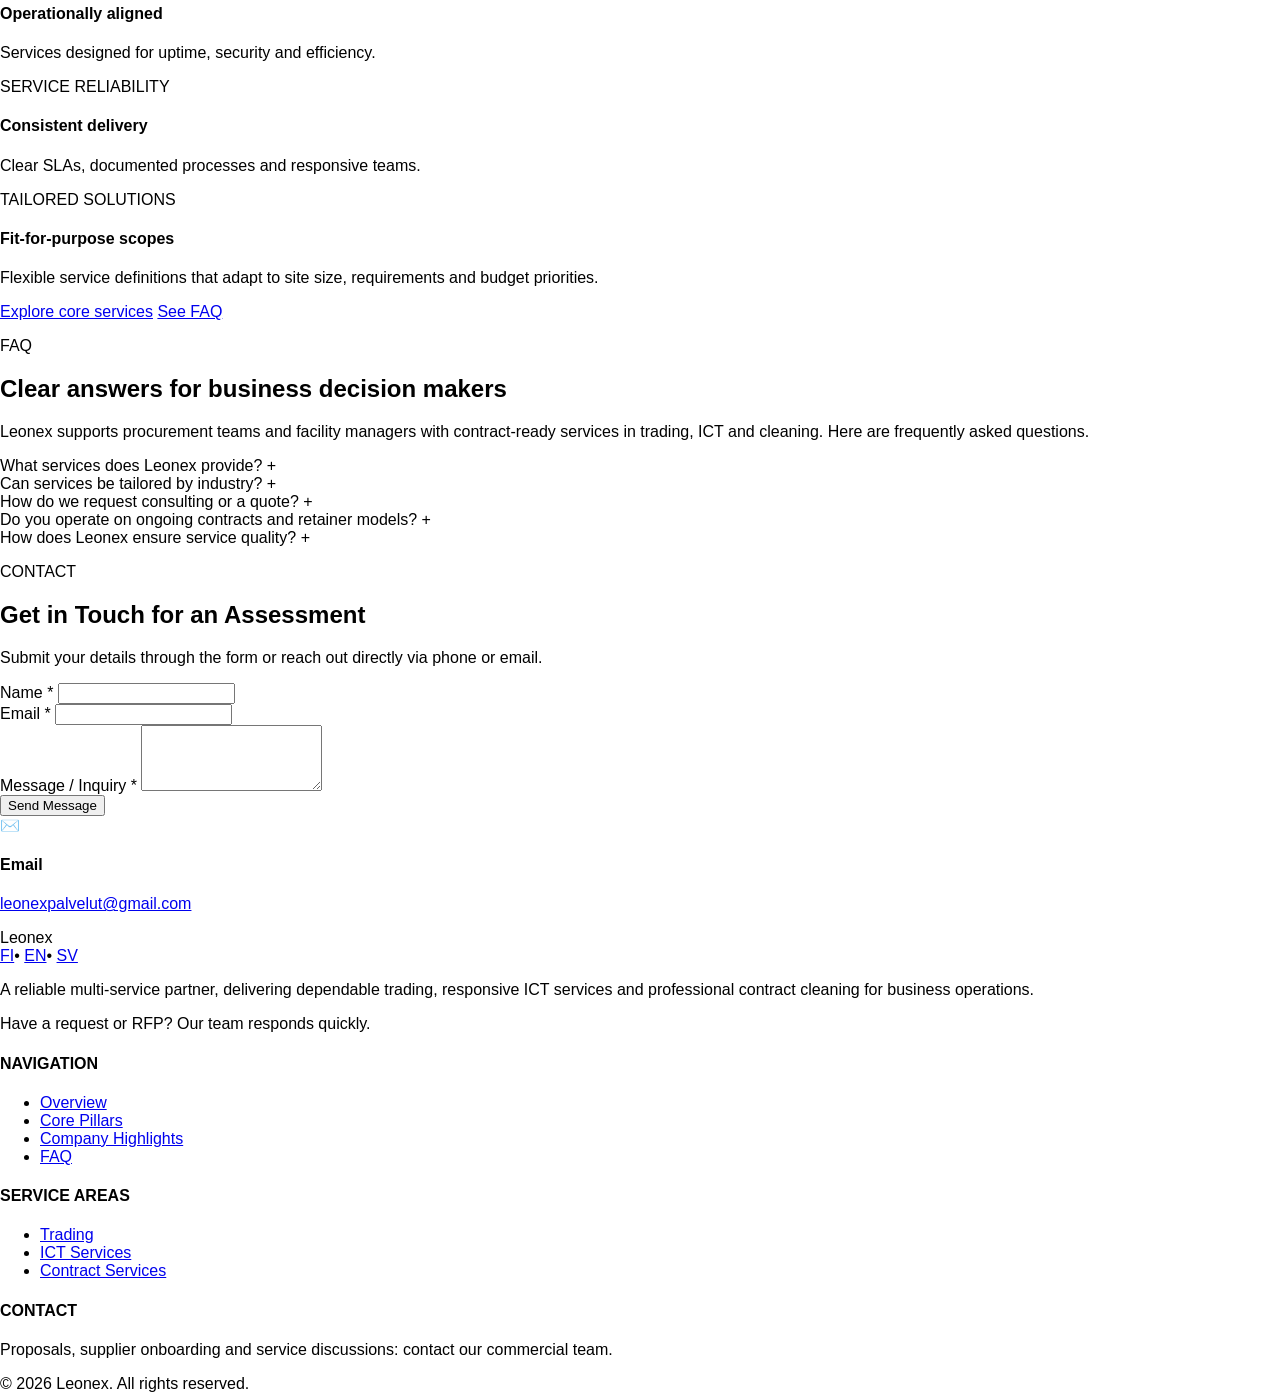
==== commit 4f262bd9: "added pictures, generated by LLM" ====
--- a/en/index.html
+++ b/en/index.html
@@ -140,6 +140,9 @@
                     <p class="mt-5 text-base text-base-content-secondary leading-relaxed">
                         Leonex Trading ensures procurement aligned with business requirements, managing process end-to-end and delivering reliably as part of a broader service package.
                     </p>
+                    <div class="mt-8 rounded-2xl border border-base-border bg-base-100 p-3 shadow-sm overflow-hidden">
+                        <img src="https://images.unsplash.com/photo-1552664730-d307ca884978?w=600&h=400&fit=crop" alt="Professional logistics and supply chain management" class="h-64 w-full rounded-xl object-cover">
+                    </div>
                 </div>
                 <div class="lg:col-span-6 bg-base-100 border border-base-border rounded-2xl p-8 shadow-sm space-y-6">
                     <div class="flex gap-4 items-start">
@@ -184,6 +187,9 @@
                     <p class="mt-5 text-base text-base-content-secondary leading-relaxed">
                         Leonex delivers practical ICT services built for stability, speed, and continuity — supporting users, maintaining core environments, and implementing improvements that reduce downtime.
                     </p>
+                    <div class="mt-8 rounded-2xl border border-base-border bg-base-100 p-3 shadow-sm overflow-hidden">
+                        <img src="https://images.unsplash.com/photo-1558618666-fcd25c85cd64?w=600&h=400&fit=crop" alt="Professional IT infrastructure and technical support" class="h-64 w-full rounded-xl object-cover">
+                    </div>
                 </div>
                 <div class="lg:col-span-6 bg-base-100 border border-base-border rounded-2xl p-8 shadow-sm space-y-4">
                     <h3 class="text-lg font-extrabold text-base-content mb-2">What our ICT team delivers</h3>
@@ -229,6 +235,9 @@
                     <p class="mt-5 text-base text-base-content-secondary leading-relaxed">
                         Leonex supports premises and daily operations with managed contract services, defining scope, frequency, and quality standards to ensure efficient and unobtrusive execution.
                     </p>
+                    <div class="mt-8 rounded-2xl border border-base-border bg-base-100 p-3 shadow-sm overflow-hidden">
+                        <img src="https://images.unsplash.com/photo-1563207153-f403bf289096?w=600&h=400&fit=crop" alt="Professional facility management and cleaning services" class="h-64 w-full rounded-xl object-cover">
+                    </div>
                 </div>
                 <div class="lg:col-span-7 grid grid-cols-1 sm:grid-cols-2 gap-4">
                     <div class="p-5 bg-white border border-base-border rounded-xl shadow-sm">
--- a/style.css
+++ b/style.css
@@ -6,6 +6,31 @@
   font-family: Arial, sans-serif;
   margin: 0;
   padding: 0;
+}
+
+/* Header Styling - Ericsson inspired dark theme */
+#header {
+  background-color: #1a2f3f !important;
+  border-bottom: 2px solid #0d1b28 !important;
+}
+
+#header .flex.items-center.gap-3 a .text {
+  color: #ffffff !important;
+  font-size: 24px !important;
+  font-weight: 800 !important;
+  letter-spacing: -0.5px;
+}
+
+#header span {
+  color: #ffffff !important;
+}
+
+#header nav a {
+  color: #b8c5d6 !important;
+}
+
+#header nav a:hover {
+  color: #ffffff !important;
 }
 
 /* Accordion Component UI Optimization */
